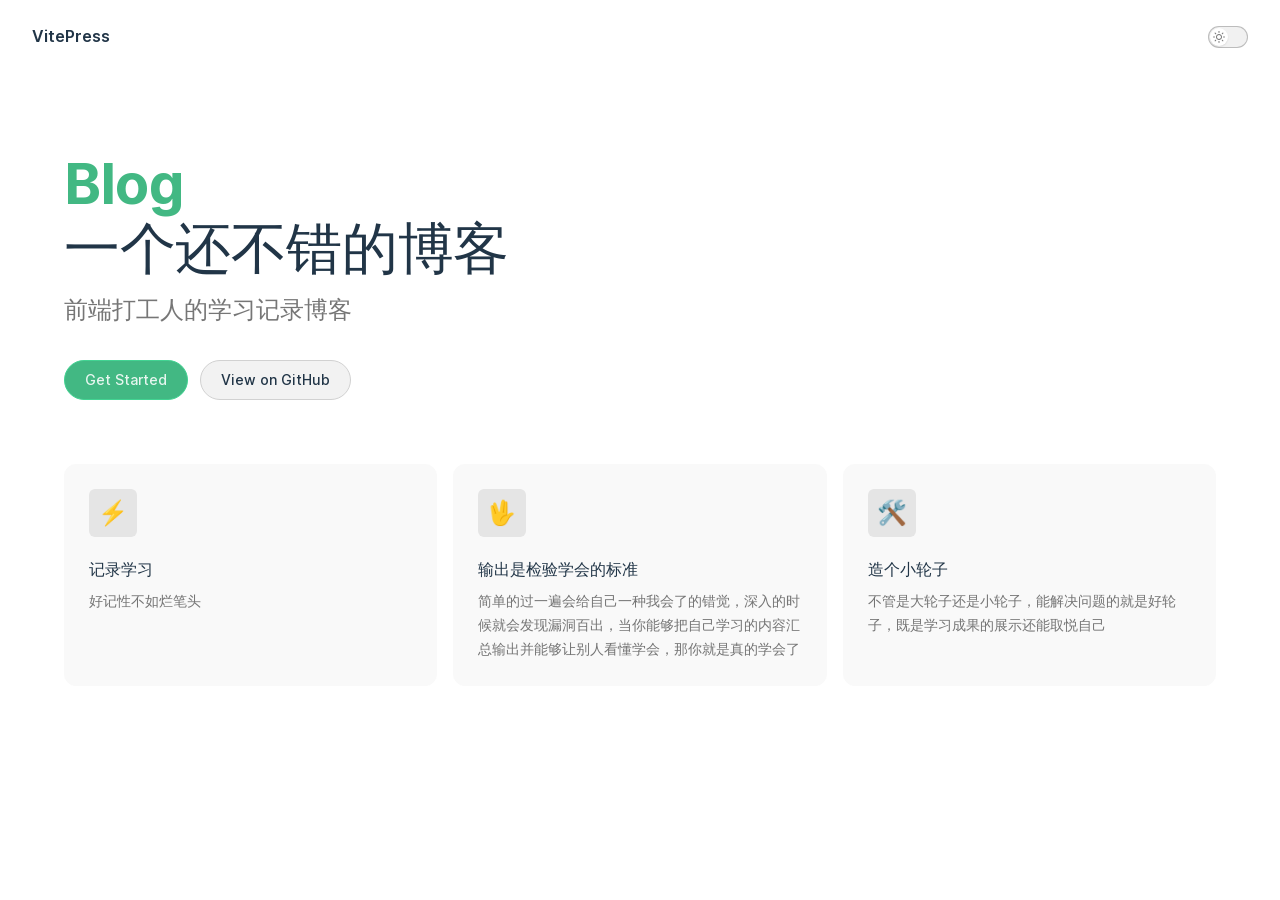
==== index.html @ f658a45a "deploy" ====
<!DOCTYPE html>
<html lang="en-US">
  <head>
    <meta charset="utf-8">
    <meta name="viewport" content="width=device-width,initial-scale=1">
    <title>VitePress | VitePress</title>
    <meta name="description" content="A VitePress site">
    <link rel="stylesheet" href="/assets/style.5b69cde8.css">
    <link rel="modulepreload" href="/assets/app.704b12c6.js">
    <link rel="modulepreload" href="/assets/index.md.827138ee.lean.js">
    
    <script id="check-dark-light">(()=>{const e=localStorage.getItem("vitepress-theme-appearance"),a=window.matchMedia("(prefers-color-scheme: dark)").matches;(!e||e==="auto"?a:e==="dark")&&document.documentElement.classList.add("dark")})();</script>
  </head>
  <body>
    <div id="app"><div class="Layout" data-v-ca9ccb7e><!--[--><!--]--><!--[--><span tabindex="-1" data-v-151f2593></span><a href="#VPContent" class="VPSkipLink visually-hidden" data-v-151f2593> Skip to content </a><!--]--><!----><header class="VPNav no-sidebar" data-v-ca9ccb7e data-v-a71a30f1><div class="VPNavBar" data-v-a71a30f1 data-v-a35e6f52><div class="container" data-v-a35e6f52><div class="VPNavBarTitle" data-v-a35e6f52 data-v-d5925166><a class="title" href="/" data-v-d5925166><!--[--><!--]--><!----><!--[-->VitePress<!--]--><!--[--><!--]--></a></div><div class="content" data-v-a35e6f52><!--[--><!--]--><!----><!----><!----><div class="VPNavBarAppearance appearance" data-v-a35e6f52 data-v-a3e7452b><button class="VPSwitch VPSwitchAppearance" type="button" role="switch" aria-label="toggle dark mode" data-v-a3e7452b data-v-968780f1 data-v-086e8519><span class="check" data-v-086e8519><span class="icon" data-v-086e8519><!--[--><svg xmlns="http://www.w3.org/2000/svg" aria-hidden="true" focusable="false" viewbox="0 0 24 24" class="sun" data-v-968780f1><path d="M12,18c-3.3,0-6-2.7-6-6s2.7-6,6-6s6,2.7,6,6S15.3,18,12,18zM12,8c-2.2,0-4,1.8-4,4c0,2.2,1.8,4,4,4c2.2,0,4-1.8,4-4C16,9.8,14.2,8,12,8z"></path><path d="M12,4c-0.6,0-1-0.4-1-1V1c0-0.6,0.4-1,1-1s1,0.4,1,1v2C13,3.6,12.6,4,12,4z"></path><path d="M12,24c-0.6,0-1-0.4-1-1v-2c0-0.6,0.4-1,1-1s1,0.4,1,1v2C13,23.6,12.6,24,12,24z"></path><path d="M5.6,6.6c-0.3,0-0.5-0.1-0.7-0.3L3.5,4.9c-0.4-0.4-0.4-1,0-1.4s1-0.4,1.4,0l1.4,1.4c0.4,0.4,0.4,1,0,1.4C6.2,6.5,5.9,6.6,5.6,6.6z"></path><path d="M19.8,20.8c-0.3,0-0.5-0.1-0.7-0.3l-1.4-1.4c-0.4-0.4-0.4-1,0-1.4s1-0.4,1.4,0l1.4,1.4c0.4,0.4,0.4,1,0,1.4C20.3,20.7,20,20.8,19.8,20.8z"></path><path d="M3,13H1c-0.6,0-1-0.4-1-1s0.4-1,1-1h2c0.6,0,1,0.4,1,1S3.6,13,3,13z"></path><path d="M23,13h-2c-0.6,0-1-0.4-1-1s0.4-1,1-1h2c0.6,0,1,0.4,1,1S23.6,13,23,13z"></path><path d="M4.2,20.8c-0.3,0-0.5-0.1-0.7-0.3c-0.4-0.4-0.4-1,0-1.4l1.4-1.4c0.4-0.4,1-0.4,1.4,0s0.4,1,0,1.4l-1.4,1.4C4.7,20.7,4.5,20.8,4.2,20.8z"></path><path d="M18.4,6.6c-0.3,0-0.5-0.1-0.7-0.3c-0.4-0.4-0.4-1,0-1.4l1.4-1.4c0.4-0.4,1-0.4,1.4,0s0.4,1,0,1.4l-1.4,1.4C18.9,6.5,18.6,6.6,18.4,6.6z"></path></svg><svg xmlns="http://www.w3.org/2000/svg" aria-hidden="true" focusable="false" viewbox="0 0 24 24" class="moon" data-v-968780f1><path d="M12.1,22c-0.3,0-0.6,0-0.9,0c-5.5-0.5-9.5-5.4-9-10.9c0.4-4.8,4.2-8.6,9-9c0.4,0,0.8,0.2,1,0.5c0.2,0.3,0.2,0.8-0.1,1.1c-2,2.7-1.4,6.4,1.3,8.4c2.1,1.6,5,1.6,7.1,0c0.3-0.2,0.7-0.3,1.1-0.1c0.3,0.2,0.5,0.6,0.5,1c-0.2,2.7-1.5,5.1-3.6,6.8C16.6,21.2,14.4,22,12.1,22zM9.3,4.4c-2.9,1-5,3.6-5.2,6.8c-0.4,4.4,2.8,8.3,7.2,8.7c2.1,0.2,4.2-0.4,5.8-1.8c1.1-0.9,1.9-2.1,2.4-3.4c-2.5,0.9-5.3,0.5-7.5-1.1C9.2,11.4,8.1,7.7,9.3,4.4z"></path></svg><!--]--></span></span></button></div><!----><div class="VPFlyout VPNavBarExtra extra" data-v-a35e6f52 data-v-e89b88d7 data-v-6ffb57d3><button type="button" class="button" aria-haspopup="true" aria-expanded="false" aria-label="extra navigation" data-v-6ffb57d3><svg xmlns="http://www.w3.org/2000/svg" aria-hidden="true" focusable="false" viewbox="0 0 24 24" class="icon" data-v-6ffb57d3><circle cx="12" cy="12" r="2"></circle><circle cx="19" cy="12" r="2"></circle><circle cx="5" cy="12" r="2"></circle></svg></button><div class="menu" data-v-6ffb57d3><div class="VPMenu" data-v-6ffb57d3 data-v-1c5d0cfc><!----><!--[--><!--[--><!----><div class="group" data-v-e89b88d7><div class="item appearance" data-v-e89b88d7><p class="label" data-v-e89b88d7>Appearance</p><div class="appearance-action" data-v-e89b88d7><button class="VPSwitch VPSwitchAppearance" type="button" role="switch" aria-label="toggle dark mode" data-v-e89b88d7 data-v-968780f1 data-v-086e8519><span class="check" data-v-086e8519><span class="icon" data-v-086e8519><!--[--><svg xmlns="http://www.w3.org/2000/svg" aria-hidden="true" focusable="false" viewbox="0 0 24 24" class="sun" data-v-968780f1><path d="M12,18c-3.3,0-6-2.7-6-6s2.7-6,6-6s6,2.7,6,6S15.3,18,12,18zM12,8c-2.2,0-4,1.8-4,4c0,2.2,1.8,4,4,4c2.2,0,4-1.8,4-4C16,9.8,14.2,8,12,8z"></path><path d="M12,4c-0.6,0-1-0.4-1-1V1c0-0.6,0.4-1,1-1s1,0.4,1,1v2C13,3.6,12.6,4,12,4z"></path><path d="M12,24c-0.6,0-1-0.4-1-1v-2c0-0.6,0.4-1,1-1s1,0.4,1,1v2C13,23.6,12.6,24,12,24z"></path><path d="M5.6,6.6c-0.3,0-0.5-0.1-0.7-0.3L3.5,4.9c-0.4-0.4-0.4-1,0-1.4s1-0.4,1.4,0l1.4,1.4c0.4,0.4,0.4,1,0,1.4C6.2,6.5,5.9,6.6,5.6,6.6z"></path><path d="M19.8,20.8c-0.3,0-0.5-0.1-0.7-0.3l-1.4-1.4c-0.4-0.4-0.4-1,0-1.4s1-0.4,1.4,0l1.4,1.4c0.4,0.4,0.4,1,0,1.4C20.3,20.7,20,20.8,19.8,20.8z"></path><path d="M3,13H1c-0.6,0-1-0.4-1-1s0.4-1,1-1h2c0.6,0,1,0.4,1,1S3.6,13,3,13z"></path><path d="M23,13h-2c-0.6,0-1-0.4-1-1s0.4-1,1-1h2c0.6,0,1,0.4,1,1S23.6,13,23,13z"></path><path d="M4.2,20.8c-0.3,0-0.5-0.1-0.7-0.3c-0.4-0.4-0.4-1,0-1.4l1.4-1.4c0.4-0.4,1-0.4,1.4,0s0.4,1,0,1.4l-1.4,1.4C4.7,20.7,4.5,20.8,4.2,20.8z"></path><path d="M18.4,6.6c-0.3,0-0.5-0.1-0.7-0.3c-0.4-0.4-0.4-1,0-1.4l1.4-1.4c0.4-0.4,1-0.4,1.4,0s0.4,1,0,1.4l-1.4,1.4C18.9,6.5,18.6,6.6,18.4,6.6z"></path></svg><svg xmlns="http://www.w3.org/2000/svg" aria-hidden="true" focusable="false" viewbox="0 0 24 24" class="moon" data-v-968780f1><path d="M12.1,22c-0.3,0-0.6,0-0.9,0c-5.5-0.5-9.5-5.4-9-10.9c0.4-4.8,4.2-8.6,9-9c0.4,0,0.8,0.2,1,0.5c0.2,0.3,0.2,0.8-0.1,1.1c-2,2.7-1.4,6.4,1.3,8.4c2.1,1.6,5,1.6,7.1,0c0.3-0.2,0.7-0.3,1.1-0.1c0.3,0.2,0.5,0.6,0.5,1c-0.2,2.7-1.5,5.1-3.6,6.8C16.6,21.2,14.4,22,12.1,22zM9.3,4.4c-2.9,1-5,3.6-5.2,6.8c-0.4,4.4,2.8,8.3,7.2,8.7c2.1,0.2,4.2-0.4,5.8-1.8c1.1-0.9,1.9-2.1,2.4-3.4c-2.5,0.9-5.3,0.5-7.5-1.1C9.2,11.4,8.1,7.7,9.3,4.4z"></path></svg><!--]--></span></span></button></div></div></div><!----><!--]--><!--]--></div></div></div><!--[--><!--]--><button type="button" class="VPNavBarHamburger hamburger" aria-label="mobile navigation" aria-expanded="false" aria-controls="VPNavScreen" data-v-a35e6f52 data-v-e5dd9c1c><span class="container" data-v-e5dd9c1c><span class="top" data-v-e5dd9c1c></span><span class="middle" data-v-e5dd9c1c></span><span class="bottom" data-v-e5dd9c1c></span></span></button></div></div></div><!----></header><!----><!----><div class="VPContent is-home" id="VPContent" data-v-ca9ccb7e data-v-8af69dc9><div class="VPHome" data-v-8af69dc9 data-v-1db23833><!--[--><!--]--><div class="VPHero VPHomeHero" data-v-1db23833 data-v-923ba72e><div class="container" data-v-923ba72e><div class="main" data-v-923ba72e><h1 class="name" data-v-923ba72e><span class="clip" data-v-923ba72e>Blog</span></h1><p class="text" data-v-923ba72e>一个还不错的博客</p><p class="tagline" data-v-923ba72e>前端打工人的学习记录博客</p><div class="actions" data-v-923ba72e><!--[--><div class="action" data-v-923ba72e><a class="VPButton medium brand" href="/test.html" data-v-923ba72e data-v-53dbb8eb>Get Started</a></div><div class="action" data-v-923ba72e><a class="VPButton medium alt" href="https://github.com/hu3dao" target="_blank" rel="noreferrer" data-v-923ba72e data-v-53dbb8eb>View on GitHub</a></div><!--]--></div></div><!----></div></div><!--[--><!--]--><!--[--><!--]--><div class="VPFeatures VPHomeFeatures" data-v-1db23833 data-v-6a6451ec><div class="container" data-v-6a6451ec><div class="items" data-v-6a6451ec><!--[--><div class="grid-3 item" data-v-6a6451ec><article class="VPFeature" data-v-6a6451ec data-v-d99b2f77><div class="icon" data-v-d99b2f77>⚡️</div><h2 class="title" data-v-d99b2f77>记录学习</h2><p class="details" data-v-d99b2f77>好记性不如烂笔头</p></article></div><div class="grid-3 item" data-v-6a6451ec><article class="VPFeature" data-v-6a6451ec data-v-d99b2f77><div class="icon" data-v-d99b2f77>🖖</div><h2 class="title" data-v-d99b2f77>输出是检验学会的标准</h2><p class="details" data-v-d99b2f77>简单的过一遍会给自己一种我会了的错觉，深入的时候就会发现漏洞百出，当你能够把自己学习的内容汇总输出并能够让别人看懂学会，那你就是真的学会了</p></article></div><div class="grid-3 item" data-v-6a6451ec><article class="VPFeature" data-v-6a6451ec data-v-d99b2f77><div class="icon" data-v-d99b2f77>🛠️</div><h2 class="title" data-v-d99b2f77>造个小轮子</h2><p class="details" data-v-d99b2f77>不管是大轮子还是小轮子，能解决问题的就是好轮子，既是学习成果的展示还能取悦自己</p></article></div><!--]--></div></div></div><!--[--><!--]--><div style="position:relative;" data-v-1db23833><div></div></div></div></div><!----><!--[--><!--]--></div></div>
    <script>__VP_HASH_MAP__ = JSON.parse("{\"index.md\":\"827138ee\",\"test.md\":\"79d7c25d\"}")</script>
    <script type="module" async src="/assets/app.704b12c6.js"></script>
    
  </body>
</html>
---- assets/style.5b69cde8.css ----
@font-face{font-family:Inter var;font-weight:100 900;font-display:swap;font-style:normal;font-named-instance:"Regular";src:url(/assets/inter-roman-cyrillic.5f2c6c8c.woff2) format("woff2");unicode-range:U+0301,U+0400-045F,U+0490-0491,U+04B0-04B1,U+2116}@font-face{font-family:Inter var;font-weight:100 900;font-display:swap;font-style:normal;font-named-instance:"Regular";src:url(/assets/inter-roman-cyrillic-ext.e75737ce.woff2) format("woff2");unicode-range:U+0460-052F,U+1C80-1C88,U+20B4,U+2DE0-2DFF,U+A640-A69F,U+FE2E-FE2F}@font-face{font-family:Inter var;font-weight:100 900;font-display:swap;font-style:normal;font-named-instance:"Regular";src:url(/assets/inter-roman-greek.d5a6d92a.woff2) format("woff2");unicode-range:U+0370-03FF}@font-face{font-family:Inter var;font-weight:100 900;font-display:swap;font-style:normal;font-named-instance:"Regular";src:url(/assets/inter-roman-greek-ext.ab0619bc.woff2) format("woff2");unicode-range:U+1F00-1FFF}@font-face{font-family:Inter var;font-weight:100 900;font-display:swap;font-style:normal;font-named-instance:"Regular";src:url(/assets/inter-roman-latin.2ed14f66.woff2) format("woff2");unicode-range:U+0000-00FF,U+0131,U+0152-0153,U+02BB-02BC,U+02C6,U+02DA,U+02DC,U+2000-206F,U+2074,U+20AC,U+2122,U+2191,U+2193,U+2212,U+2215,U+FEFF,U+FFFD}@font-face{font-family:Inter var;font-weight:100 900;font-display:swap;font-style:normal;font-named-instance:"Regular";src:url(/assets/inter-roman-latin-ext.0030eebd.woff2) format("woff2");unicode-range:U+0100-024F,U+0259,U+1E00-1EFF,U+2020,U+20A0-20AB,U+20AD-20CF,U+2113,U+2C60-2C7F,U+A720-A7FF}@font-face{font-family:Inter var;font-weight:100 900;font-display:swap;font-style:normal;font-named-instance:"Regular";src:url(/assets/inter-roman-vietnamese.14ce25a6.woff2) format("woff2");unicode-range:U+0102-0103,U+0110-0111,U+0128-0129,U+0168-0169,U+01A0-01A1,U+01AF-01B0,U+1EA0-1EF9,U+20AB}@font-face{font-family:Inter var;font-weight:100 900;font-display:swap;font-style:italic;font-named-instance:"Italic";src:url(/assets/inter-italic-cyrillic.ea42a392.woff2) format("woff2");unicode-range:U+0301,U+0400-045F,U+0490-0491,U+04B0-04B1,U+2116}@font-face{font-family:Inter var;font-weight:100 900;font-display:swap;font-style:italic;font-named-instance:"Italic";src:url(/assets/inter-italic-cyrillic-ext.33bd5a8e.woff2) format("woff2");unicode-range:U+0460-052F,U+1C80-1C88,U+20B4,U+2DE0-2DFF,U+A640-A69F,U+FE2E-FE2F}@font-face{font-family:Inter var;font-weight:100 900;font-display:swap;font-style:italic;font-named-instance:"Italic";src:url(/assets/inter-italic-greek.8f4463c4.woff2) format("woff2");unicode-range:U+0370-03FF}@font-face{font-family:Inter var;font-weight:100 900;font-display:swap;font-style:italic;font-named-instance:"Italic";src:url(/assets/inter-italic-greek-ext.4fbe9427.woff2) format("woff2");unicode-range:U+1F00-1FFF}@font-face{font-family:Inter var;font-weight:100 900;font-display:swap;font-style:italic;font-named-instance:"Italic";src:url(/assets/inter-italic-latin.bd3b6f56.woff2) format("woff2");unicode-range:U+0000-00FF,U+0131,U+0152-0153,U+02BB-02BC,U+02C6,U+02DA,U+02DC,U+2000-206F,U+2074,U+20AC,U+2122,U+2191,U+2193,U+2212,U+2215,U+FEFF,U+FFFD}@font-face{font-family:Inter var;font-weight:100 900;font-display:swap;font-style:italic;font-named-instance:"Italic";src:url(/assets/inter-italic-latin-ext.bd8920cc.woff2) format("woff2");unicode-range:U+0100-024F,U+0259,U+1E00-1EFF,U+2020,U+20A0-20AB,U+20AD-20CF,U+2113,U+2C60-2C7F,U+A720-A7FF}@font-face{font-family:Inter var;font-weight:100 900;font-display:swap;font-style:italic;font-named-instance:"Italic";src:url(/assets/inter-italic-vietnamese.6ce511fb.woff2) format("woff2");unicode-range:U+0102-0103,U+0110-0111,U+0128-0129,U+0168-0169,U+01A0-01A1,U+01AF-01B0,U+1EA0-1EF9,U+20AB}@font-face{font-family:Inter var experimental;font-weight:100 900;font-display:swap;font-style:oblique 0deg 10deg;src:url(/assets/inter-cyrillic.f8750142.woff2) format("woff2");unicode-range:U+0301,U+0400-045F,U+0490-0491,U+04B0-04B1,U+2116}@font-face{font-family:Inter var experimental;font-weight:100 900;font-display:swap;font-style:oblique 0deg 10deg;src:url(/assets/inter-cyrillic-ext.0877b0d9.woff2) format("woff2");unicode-range:U+0460-052F,U+1C80-1C88,U+20B4,U+2DE0-2DFF,U+A640-A69F,U+FE2E-FE2F}@font-face{font-family:Inter var experimental;font-weight:100 900;font-display:swap;font-style:oblique 0deg 10deg;src:url(/assets/inter-greek.117e1956.woff2) format("woff2");unicode-range:U+0370-03FF}@font-face{font-family:Inter var experimental;font-weight:100 900;font-display:swap;font-style:oblique 0deg 10deg;src:url(/assets/inter-greek-ext.3e6f6728.woff2) format("woff2");unicode-range:U+1F00-1FFF}@font-face{font-family:Inter var experimental;font-weight:100 900;font-display:swap;font-style:oblique 0deg 10deg;src:url(/assets/inter-latin.4fe6132f.woff2) format("woff2");unicode-range:U+0000-00FF,U+0131,U+0152-0153,U+02BB-02BC,U+02C6,U+02DA,U+02DC,U+2000-206F,U+2074,U+20AC,U+2122,U+2191,U+2193,U+2212,U+2215,U+FEFF,U+FFFD}@font-face{font-family:Inter var experimental;font-weight:100 900;font-display:swap;font-style:oblique 0deg 10deg;src:url(/assets/inter-latin-ext.7cc429bc.woff2) format("woff2");unicode-range:U+0100-024F,U+0259,U+1E00-1EFF,U+2020,U+20A0-20AB,U+20AD-20CF,U+2113,U+2C60-2C7F,U+A720-A7FF}@font-face{font-family:Inter var experimental;font-weight:100 900;font-display:swap;font-style:oblique 0deg 10deg;src:url(/assets/inter-vietnamese.2c644a25.woff2) format("woff2");unicode-range:U+0102-0103,U+0110-0111,U+0128-0129,U+0168-0169,U+01A0-01A1,U+01AF-01B0,U+1EA0-1EF9,U+20AB}:root{--vp-c-white: #ffffff;--vp-c-white-soft: #f9f9f9;--vp-c-white-mute: #f1f1f1;--vp-c-black: #1a1a1a;--vp-c-black-pure: #000000;--vp-c-black-soft: #242424;--vp-c-black-mute: #2f2f2f;--vp-c-gray: #8e8e8e;--vp-c-gray-light-1: #aeaeae;--vp-c-gray-light-2: #c7c7c7;--vp-c-gray-light-3: #d1d1d1;--vp-c-gray-light-4: #e5e5e5;--vp-c-gray-light-5: #f2f2f2;--vp-c-gray-dark-1: #636363;--vp-c-gray-dark-2: #484848;--vp-c-gray-dark-3: #3a3a3a;--vp-c-gray-dark-4: #282828;--vp-c-gray-dark-5: #202020;--vp-c-divider-light-1: rgba(60, 60, 60, .29);--vp-c-divider-light-2: rgba(60, 60, 60, .12);--vp-c-divider-dark-1: rgba(84, 84, 84, .65);--vp-c-divider-dark-2: rgba(84, 84, 84, .48);--vp-c-text-light-1: var(--vp-c-indigo);--vp-c-text-light-2: rgba(60, 60, 60, .7);--vp-c-text-light-3: rgba(60, 60, 60, .33);--vp-c-text-light-4: rgba(60, 60, 60, .18);--vp-c-text-dark-1: rgba(255, 255, 255, .87);--vp-c-text-dark-2: rgba(235, 235, 235, .6);--vp-c-text-dark-3: rgba(235, 235, 235, .38);--vp-c-text-dark-4: rgba(235, 235, 235, .18);--vp-c-indigo: #213547;--vp-c-indigo-soft: #476582;--vp-c-indigo-light: #aac8e4;--vp-c-indigo-lighter: #c9def1;--vp-c-indigo-dark: #1d2f3f;--vp-c-indigo-darker: #14212e;--vp-c-green: #42b883;--vp-c-green-light: #42d392;--vp-c-green-lighter: #35eb9a;--vp-c-green-dark: #33a06f;--vp-c-green-darker: #155f3e;--vp-c-green-dimm-1: rgba(66, 184, 131, .5);--vp-c-green-dimm-2: rgba(66, 184, 131, .25);--vp-c-green-dimm-3: rgba(66, 184, 131, .05);--vp-c-yellow: #ffc517;--vp-c-yellow-light: #fcd253;--vp-c-yellow-lighter: #fcfc7c;--vp-c-yellow-dark: #e0ad15;--vp-c-yellow-darker: #ad850e;--vp-c-yellow-dimm-1: rgba(255, 197, 23, .5);--vp-c-yellow-dimm-2: rgba(255, 197, 23, .25);--vp-c-yellow-dimm-3: rgba(255, 197, 23, .05);--vp-c-red: #ed3c50;--vp-c-red-light: #f54e82;--vp-c-red-lighter: #fd1d7c;--vp-c-red-dark: #cd2d3f;--vp-c-red-darker: #ab2131;--vp-c-red-dimm-1: rgba(237, 60, 80, .5);--vp-c-red-dimm-2: rgba(237, 60, 80, .25);--vp-c-red-dimm-3: rgba(237, 60, 80, .05)}:root{--vp-c-bg: var(--vp-c-white);--vp-c-bg-soft: var(--vp-c-white-soft);--vp-c-bg-mute: var(--vp-c-white-mute);--vp-c-bg-alt: var(--vp-c-white-soft);--vp-c-divider: var(--vp-c-divider-light-1);--vp-c-divider-light: var(--vp-c-divider-light-2);--vp-c-divider-inverse: var(--vp-c-divider-dark-1);--vp-c-divider-inverse-light: var(--vp-c-divider-dark-2);--vp-c-text-1: var(--vp-c-text-light-1);--vp-c-text-2: var(--vp-c-text-light-2);--vp-c-text-3: var(--vp-c-text-light-3);--vp-c-text-4: var(--vp-c-text-light-4);--vp-c-text-inverse-1: var(--vp-c-text-dark-1);--vp-c-text-inverse-2: var(--vp-c-text-dark-2);--vp-c-text-inverse-3: var(--vp-c-text-dark-3);--vp-c-text-inverse-4: var(--vp-c-text-dark-4);--vp-c-text-code: var(--vp-c-indigo-soft);--vp-c-brand: var(--vp-c-green);--vp-c-brand-light: var(--vp-c-green-light);--vp-c-brand-lighter: var(--vp-c-green-lighter);--vp-c-brand-dark: var(--vp-c-green-dark);--vp-c-brand-darker: var(--vp-c-green-darker);--vp-c-sponsor: #fd1d7c}.dark{--vp-c-bg: var(--vp-c-black-soft);--vp-c-bg-soft: var(--vp-c-black-mute);--vp-c-bg-mute: var(--vp-c-gray-dark-3);--vp-c-bg-alt: var(--vp-c-black);--vp-c-divider: var(--vp-c-divider-dark-1);--vp-c-divider-light: var(--vp-c-divider-dark-2);--vp-c-divider-inverse: var(--vp-c-divider-light-1);--vp-c-divider-inverse-light: var(--vp-c-divider-light-2);--vp-c-text-1: var(--vp-c-text-dark-1);--vp-c-text-2: var(--vp-c-text-dark-2);--vp-c-text-3: var(--vp-c-text-dark-3);--vp-c-text-4: var(--vp-c-text-dark-4);--vp-c-text-inverse-1: var(--vp-c-text-light-1);--vp-c-text-inverse-2: var(--vp-c-text-light-2);--vp-c-text-inverse-3: var(--vp-c-text-light-3);--vp-c-text-inverse-4: var(--vp-c-text-light-4);--vp-c-text-code: var(--vp-c-indigo-lighter)}:root{--vp-font-family-base: "Inter var experimental", "Inter var", -apple-system, BlinkMacSystemFont, "Segoe UI", Roboto, Oxygen, Ubuntu, Cantarell, "Fira Sans", "Droid Sans", "Helvetica Neue", sans-serif;--vp-font-family-mono: Menlo, Monaco, Consolas, "Courier New", monospace}:root{--vp-shadow-1: 0 1px 2px rgba(0, 0, 0, .04), 0 1px 2px rgba(0, 0, 0, .06);--vp-shadow-2: 0 3px 12px rgba(0, 0, 0, .07), 0 1px 4px rgba(0, 0, 0, .07);--vp-shadow-3: 0 12px 32px rgba(0, 0, 0, .1), 0 2px 6px rgba(0, 0, 0, .08);--vp-shadow-4: 0 14px 44px rgba(0, 0, 0, .12), 0 3px 9px rgba(0, 0, 0, .12);--vp-shadow-5: 0 18px 56px rgba(0, 0, 0, .16), 0 4px 12px rgba(0, 0, 0, .16)}:root{--vp-z-index-local-nav: 10;--vp-z-index-nav: 20;--vp-z-index-backdrop: 30;--vp-z-index-sidebar: 40;--vp-z-index-footer: 50}:root{--vp-icon-copy: url("data:image/svg+xml,%3Csvg xmlns='http://www.w3.org/2000/svg' fill='none' height='20' width='20' stroke='rgba(128,128,128,1)' stroke-width='2' viewBox='0 0 24 24'%3E%3Cpath stroke-linecap='round' stroke-linejoin='round' d='M9 5H7a2 2 0 0 0-2 2v12a2 2 0 0 0 2 2h10a2 2 0 0 0 2-2V7a2 2 0 0 0-2-2h-2M9 5a2 2 0 0 0 2 2h2a2 2 0 0 0 2-2M9 5a2 2 0 0 1 2-2h2a2 2 0 0 1 2 2'/%3E%3C/svg%3E");--vp-icon-copied: url("data:image/svg+xml,%3Csvg xmlns='http://www.w3.org/2000/svg' fill='none' height='20' width='20' stroke='rgba(128,128,128,1)' stroke-width='2' viewBox='0 0 24 24'%3E%3Cpath stroke-linecap='round' stroke-linejoin='round' d='M9 5H7a2 2 0 0 0-2 2v12a2 2 0 0 0 2 2h10a2 2 0 0 0 2-2V7a2 2 0 0 0-2-2h-2M9 5a2 2 0 0 0 2 2h2a2 2 0 0 0 2-2M9 5a2 2 0 0 1 2-2h2a2 2 0 0 1 2 2m-6 9 2 2 4-4'/%3E%3C/svg%3E")}:root{--vp-layout-max-width: 1440px}:root{--vp-code-line-height: 1.7;--vp-code-font-size: .875em;--vp-code-block-color: var(--vp-c-text-dark-1);--vp-code-block-bg: #292d3e;--vp-code-line-highlight-color: rgba(0, 0, 0, .5);--vp-code-line-number-color: var(--vp-c-text-dark-3);--vp-code-copy-code-hover-bg: rgba(255, 255, 255, .05);--vp-code-copy-code-active-text: var(--vp-c-text-dark-2)}.dark{--vp-code-block-bg: var(--vp-c-bg-alt)}:root{--vp-button-brand-border: var(--vp-c-brand-light);--vp-button-brand-text: var(--vp-c-text-dark-1);--vp-button-brand-bg: var(--vp-c-brand);--vp-button-brand-hover-border: var(--vp-c-brand-light);--vp-button-brand-hover-text: var(--vp-c-text-dark-1);--vp-button-brand-hover-bg: var(--vp-c-brand-light);--vp-button-brand-active-border: var(--vp-c-brand-light);--vp-button-brand-active-text: var(--vp-c-text-dark-1);--vp-button-brand-active-bg: var(--vp-button-brand-bg);--vp-button-alt-border: var(--vp-c-gray-light-3);--vp-button-alt-text: var(--vp-c-text-light-1);--vp-button-alt-bg: var(--vp-c-gray-light-5);--vp-button-alt-hover-border: var(--vp-c-gray-light-3);--vp-button-alt-hover-text: var(--vp-c-text-light-1);--vp-button-alt-hover-bg: var(--vp-c-gray-light-4);--vp-button-alt-active-border: var(--vp-c-gray-light-3);--vp-button-alt-active-text: var(--vp-c-text-light-1);--vp-button-alt-active-bg: var(--vp-c-gray-light-3);--vp-button-sponsor-border: var(--vp-c-gray-light-3);--vp-button-sponsor-text: var(--vp-c-text-light-2);--vp-button-sponsor-bg: transparent;--vp-button-sponsor-hover-border: var(--vp-c-sponsor);--vp-button-sponsor-hover-text: var(--vp-c-sponsor);--vp-button-sponsor-hover-bg: transparent;--vp-button-sponsor-active-border: var(--vp-c-sponsor);--vp-button-sponsor-active-text: var(--vp-c-sponsor);--vp-button-sponsor-active-bg: transparent}.dark{--vp-button-brand-border: var(--vp-c-brand-light);--vp-button-brand-text: var(--vp-c-text-dark-1);--vp-button-brand-bg: var(--vp-c-brand-dark);--vp-button-brand-hover-border: var(--vp-c-brand-lighter);--vp-button-brand-hover-text: var(--vp-c-text-dark-1);--vp-button-brand-hover-bg: var(--vp-c-brand);--vp-button-brand-active-border: var(--vp-c-brand-lighter);--vp-button-brand-active-text: var(--vp-c-text-dark-1);--vp-button-brand-active-bg: var(--vp-button-brand-bg);--vp-button-alt-border: var(--vp-c-gray-dark-2);--vp-button-alt-text: var(--vp-c-text-dark-1);--vp-button-alt-bg: var(--vp-c-bg-mute);--vp-button-alt-hover-border: var(--vp-c-gray-dark-2);--vp-button-alt-hover-text: var(--vp-c-text-dark-1);--vp-button-alt-hover-bg: var(--vp-c-gray-dark-2);--vp-button-alt-active-border: var(--vp-c-gray-dark-2);--vp-button-alt-active-text: var(--vp-c-text-dark-1);--vp-button-alt-active-bg: var(--vp-button-alt-bg);--vp-button-sponsor-border: var(--vp-c-gray-dark-1);--vp-button-sponsor-text: var(--vp-c-text-dark-2)}:root{--vp-custom-block-code-font-size: 13px;--vp-custom-block-info-border: var(--vp-c-divider-light);--vp-custom-block-info-text: var(--vp-c-text-2);--vp-custom-block-info-bg: var(--vp-c-white-soft);--vp-custom-block-info-code-bg: var(--vp-c-gray-light-4);--vp-custom-block-tip-border: var(--vp-c-green-dimm-1);--vp-custom-block-tip-text: var(--vp-c-green-darker);--vp-custom-block-tip-bg: var(--vp-c-green-dimm-3);--vp-custom-block-tip-code-bg: var(--vp-custom-block-tip-bg);--vp-custom-block-warning-border: var(--vp-c-yellow-dimm-1);--vp-custom-block-warning-text: var(--vp-c-yellow-darker);--vp-custom-block-warning-bg: var(--vp-c-yellow-dimm-3);--vp-custom-block-warning-code-bg: var(--vp-custom-block-warning-bg);--vp-custom-block-danger-border: var(--vp-c-red-dimm-1);--vp-custom-block-danger-text: var(--vp-c-red-darker);--vp-custom-block-danger-bg: var(--vp-c-red-dimm-3);--vp-custom-block-danger-code-bg: var(--vp-custom-block-danger-bg);--vp-custom-block-details-border: var(--vp-custom-block-info-border);--vp-custom-block-details-text: var(--vp-custom-block-info-text);--vp-custom-block-details-bg: var(--vp-custom-block-info-bg);--vp-custom-block-details-code-bg: var(--vp-custom-block-details-bg)}.dark{--vp-custom-block-info-border: var(--vp-c-divider-light);--vp-custom-block-info-bg: var(--vp-c-black-mute);--vp-custom-block-info-code-bg: var(--vp-c-gray-dark-4);--vp-custom-block-tip-border: var(--vp-c-green-dimm-2);--vp-custom-block-tip-text: var(--vp-c-green-light);--vp-custom-block-warning-border: var(--vp-c-yellow-dimm-2);--vp-custom-block-warning-text: var(--vp-c-yellow-light);--vp-custom-block-danger-border: var(--vp-c-red-dimm-2);--vp-custom-block-danger-text: var(--vp-c-red-light)}:root{--vp-nav-height: var(--vp-nav-height-mobile);--vp-nav-height-mobile: 56px;--vp-nav-height-desktop: 72px}@media (min-width: 960px){:root{--vp-nav-height: var(--vp-nav-height-desktop)}}:root{--vp-sidebar-width: 272px}:root{--vp-home-hero-name-color: var(--vp-c-brand);--vp-home-hero-name-background: transparent;--vp-home-hero-image-background-image: none;--vp-home-hero-image-filter: none}*,:before,:after{box-sizing:border-box}html{line-height:1.4;font-size:16px;-webkit-text-size-adjust:100%}html.dark{color-scheme:dark}body{margin:0;width:100%;min-width:320px;min-height:100vh;line-height:24px;font-family:var(--vp-font-family-base);font-size:16px;font-weight:400;color:var(--vp-c-text-1);background-color:var(--vp-c-bg);direction:ltr;font-synthesis:none;text-rendering:optimizeLegibility;-webkit-font-smoothing:antialiased;-moz-osx-font-smoothing:grayscale}main{display:block}h1,h2,h3,h4,h5,h6{margin:0;line-height:24px;font-size:16px;font-weight:400}p{margin:0}strong,b{font-weight:600}a,area,button,[role=button],input,label,select,summary,textarea{touch-action:manipulation}a{color:inherit;text-decoration:inherit}ol,ul{list-style:none;margin:0;padding:0}blockquote{margin:0}pre,code,kbd,samp{font-family:var(--vp-font-family-mono)}img,svg,video,canvas,audio,iframe,embed,object{display:block;vertical-align:middle}figure{margin:0}img,video{max-width:100%;height:auto}button,input,optgroup,select,textarea{border:0;padding:0;line-height:inherit;color:inherit}button{padding:0;font-family:inherit;background-color:transparent;background-image:none}button,[role=button]{cursor:pointer}button:focus,button:focus-visible{outline:1px dotted;outline:4px auto -webkit-focus-ring-color}button:focus:not(:focus-visible){outline:none!important}input:focus,textarea:focus,select:focus{outline:none}table{border-collapse:collapse}input{background-color:transparent}input:-ms-input-placeholder,textarea:-ms-input-placeholder{color:var(--vp-c-text-3)}input::-ms-input-placeholder,textarea::-ms-input-placeholder{color:var(--vp-c-text-3)}input::placeholder,textarea::placeholder{color:var(--vp-c-text-3)}input::-webkit-outer-spin-button,input::-webkit-inner-spin-button{-webkit-appearance:none;margin:0}input[type=number]{-moz-appearance:textfield}textarea{resize:vertical}select{-webkit-appearance:none}fieldset{margin:0;padding:0}.visually-hidden{position:absolute;width:1px;height:1px;white-space:nowrap;clip:rect(0 0 0 0);clip-path:inset(50%);overflow:hidden}.custom-block{border:1px solid transparent;border-radius:8px;padding:16px 16px 8px;line-height:24px;font-size:14px;color:var(--vp-c-text-2)}.custom-block.info{border-color:var(--vp-custom-block-info-border);color:var(--vp-custom-block-info-text);background-color:var(--vp-custom-block-info-bg)}.custom-block.info code{background-color:var(--vp-custom-block-info-code-bg)}.custom-block.tip{border-color:var(--vp-custom-block-tip-border);color:var(--vp-custom-block-tip-text);background-color:var(--vp-custom-block-tip-bg)}.custom-block.tip code{background-color:var(--vp-custom-block-tip-code-bg)}.custom-block.warning{border-color:var(--vp-custom-block-warning-border);color:var(--vp-custom-block-warning-text);background-color:var(--vp-custom-block-warning-bg)}.custom-block.warning code{background-color:var(--vp-custom-block-warning-code-bg)}.custom-block.danger{border-color:var(--vp-custom-block-danger-border);color:var(--vp-custom-block-danger-text);background-color:var(--vp-custom-block-danger-bg)}.custom-block.danger code{background-color:var(--vp-custom-block-danger-code-bg)}.custom-block.details{border-color:var(--vp-custom-block-details-border);color:var(--vp-custom-block-details-text);background-color:var(--vp-custom-block-details-bg)}.custom-block.details code{background-color:var(--vp-custom-block-details-code-bg)}.custom-block-title{font-weight:700}.custom-block p+p{margin:8px 0}.custom-block.details summary{margin:0 0 8px;font-weight:700}.custom-block.details summary+p{margin:8px 0}.custom-block a{color:inherit;font-weight:600;text-decoration:underline;transition:opacity .25s}.custom-block a:hover{opacity:.6}.custom-block code{font-size:var(--vp-custom-block-code-font-size)}.dark .vp-code-light{display:none}html:not(.dark) .vp-code-dark{display:none}.vp-doc h1,.vp-doc h2,.vp-doc h3,.vp-doc h4,.vp-doc h5,.vp-doc h6{position:relative;font-weight:600;outline:none}.vp-doc h1{letter-spacing:-.02em;line-height:40px;font-size:28px}.vp-doc h2{margin:48px 0 16px;border-top:1px solid var(--vp-c-divider-light);padding-top:24px;letter-spacing:-.02em;line-height:32px;font-size:24px}.vp-doc h3{margin:32px 0 0;letter-spacing:-.01em;line-height:28px;font-size:20px}.vp-doc .header-anchor{float:left;margin-left:-.87em;padding-right:.23em;font-weight:500;opacity:0;transition:color .25s,opacity .25s}.vp-doc h1:hover .header-anchor,.vp-doc h1 .header-anchor:focus,.vp-doc h2:hover .header-anchor,.vp-doc h2 .header-anchor:focus,.vp-doc h3:hover .header-anchor,.vp-doc h3 .header-anchor:focus,.vp-doc h4:hover .header-anchor,.vp-doc h4 .header-anchor:focus,.vp-doc h5:hover .header-anchor,.vp-doc h5 .header-anchor:focus,.vp-doc h6:hover .header-anchor,.vp-doc h6 .header-anchor:focus{opacity:1}@media (min-width: 768px){.vp-doc h1{letter-spacing:-.02em;line-height:40px;font-size:32px}}.vp-doc p,.vp-doc summary{margin:16px 0}.vp-doc p{line-height:28px}.vp-doc blockquote{margin:16px 0;border-left:2px solid var(--vp-c-divider);padding-left:16px;transition:border-color .5s}.vp-doc blockquote>p{margin:0;font-size:16px;color:var(--vp-c-text-2);transition:color .5s}.vp-doc a{font-weight:500;color:var(--vp-c-brand);text-decoration-style:dotted;transition:color .25s}.vp-doc a:hover{color:var(--vp-c-brand-dark)}.vp-doc strong{font-weight:600}.vp-doc ul,.vp-doc ol{padding-left:1.25rem;margin:16px 0}.vp-doc ul{list-style:disc}.vp-doc ol{list-style:decimal}.vp-doc li+li{margin-top:8px}.vp-doc li>ol,.vp-doc li>ul{margin:8px 0 0}.vp-doc table{display:block;border-collapse:collapse;margin:20px 0;overflow-x:auto}.vp-doc tr{border-top:1px solid var(--vp-c-divider);transition:background-color .5s}.vp-doc tr:nth-child(2n){background-color:var(--vp-c-bg-soft)}.vp-doc th,.vp-doc td{border:1px solid var(--vp-c-divider);padding:12px 16px}.vp-doc th{font-size:16px;font-weight:600;background-color:var(--vp-c-white-soft)}.dark .vp-doc th{background-color:var(--vp-c-black)}.vp-doc hr{margin:16px 0;border:none;border-top:1px solid var(--vp-c-divider-light)}.vp-doc .custom-block{margin:16px 0}.vp-doc .custom-block p{margin:8px 0;line-height:24px}.vp-doc .custom-block p:first-child{margin:0}.vp-doc .custom-block a{color:inherit;font-weight:600;text-decoration:underline;transition:opacity .25s}.vp-doc .custom-block a:hover{opacity:.6}.vp-doc .custom-block code{font-size:var(--vp-custom-block-code-font-size);font-weight:700;color:inherit}.vp-doc .custom-block div[class*=language-]{margin:8px 0}.vp-doc .custom-block div[class*=language-] code{font-weight:400;background-color:transparent}.vp-doc :not(pre,h1,h2,h3,h4,h5,h6)>code{font-size:var(--vp-code-font-size)}.vp-doc :not(pre)>code{border-radius:4px;padding:3px 6px;color:var(--vp-c-text-code);background-color:var(--vp-c-bg-mute);transition:color .5s,background-color .5s}.vp-doc h1>code,.vp-doc h2>code,.vp-doc h3>code{font-size:.9em}.vp-doc a>code{color:var(--vp-c-brand);transition:color .25s}.vp-doc a:hover>code{color:var(--vp-c-brand-dark)}.vp-doc div[class*=language-]{position:relative;margin:16px -24px;background-color:var(--vp-code-block-bg);overflow-x:auto;transition:background-color .5s}@media (min-width: 640px){.vp-doc div[class*=language-]{border-radius:8px;margin:16px 0}}@media (max-width: 639px){.vp-doc li div[class*=language-]{border-radius:8px 0 0 8px}}.vp-doc div[class*=language-]+div[class*=language-],.vp-doc div[class$=-api]+div[class*=language-],.vp-doc div[class*=language-]+div[class$=-api]>div[class*=language-]{margin-top:-8px}.vp-doc [class*=language-] pre,.vp-doc [class*=language-] code{text-align:left;white-space:pre;word-spacing:normal;word-break:normal;word-wrap:normal;-moz-tab-size:4;-o-tab-size:4;tab-size:4;-webkit-hyphens:none;-moz-hyphens:none;-ms-hyphens:none;hyphens:none}.vp-doc [class*=language-] pre{position:relative;z-index:1;margin:0;padding:16px 0;background:transparent;overflow-x:auto}.vp-doc [class*=language-] code{display:block;padding:0 24px;width:fit-content;min-width:100%;line-height:var(--vp-code-line-height);font-size:var(--vp-code-font-size);color:var(--vp-code-block-color);transition:color .5s}.vp-doc [class*=language-] code .highlighted{background-color:var(--vp-code-line-highlight-color);transition:background-color .5s;margin:0 -24px;padding:0 24px;width:calc(100% + 48px);display:inline-block}.vp-doc div[class*=language-].line-numbers-mode{padding-left:32px}.vp-doc .line-numbers-wrapper{position:absolute;top:0;bottom:0;left:0;z-index:3;border-right:1px solid var(--vp-c-divider-dark-2);padding-top:16px;width:32px;text-align:center;font-family:var(--vp-font-family-mono);line-height:var(--vp-code-line-height);font-size:var(--vp-code-font-size);color:var(--vp-code-line-number-color);transition:border-color .5s,color .5s}.vp-doc [class*=language-]>button.copy{position:absolute;top:8px;right:8px;z-index:3;display:block;justify-content:center;align-items:center;border-radius:4px;width:40px;height:40px;background-color:var(--vp-code-block-bg);opacity:0;cursor:pointer;background-image:var(--vp-icon-copy);background-position:50%;background-size:20px;background-repeat:no-repeat;transition:opacity .4s}.vp-doc [class*=language-]:hover>button.copy,.vp-doc [class*=language-]>button.copy:focus{opacity:1}.vp-doc [class*=language-]>button.copy:hover{background-color:var(--vp-code-copy-code-hover-bg)}.vp-doc [class*=language-]>button.copy.copied,.vp-doc [class*=language-]>button.copy:hover.copied{border-radius:0 4px 4px 0;background-color:var(--vp-code-copy-code-hover-bg);background-image:var(--vp-icon-copied)}.vp-doc [class*=language-]>button.copy.copied:before,.vp-doc [class*=language-]>button.copy:hover.copied:before{position:relative;left:-65px;display:block;border-radius:4px 0 0 4px;padding-top:8px;width:64px;height:40px;text-align:center;font-size:12px;font-weight:500;color:var(--vp-code-copy-code-active-text);background-color:var(--vp-code-copy-code-hover-bg);white-space:nowrap;content:"Copied"}.vp-doc [class*=language-]>span.lang{position:absolute;top:6px;right:12px;z-index:2;font-size:12px;font-weight:500;color:var(--vp-c-text-dark-3);transition:color .4s,opacity .4s}.vp-doc [class*=language-]:hover>button.copy+span.lang,.vp-doc [class*=language-]>button.copy:focus+span.lang{opacity:0}.vp-doc .VPTeamMembers{margin-top:24px}.vp-doc .VPTeamMembers.small.count-1 .container{margin:0!important;max-width:calc((100% - 24px)/2)!important}.vp-doc .VPTeamMembers.small.count-2 .container,.vp-doc .VPTeamMembers.small.count-3 .container{max-width:100%!important}.vp-doc .VPTeamMembers.medium.count-1 .container{margin:0!important;max-width:calc((100% - 24px)/2)!important}.vp-sponsor{border-radius:16px;overflow:hidden}.vp-sponsor.aside{border-radius:12px}.vp-sponsor-section+.vp-sponsor-section{margin-top:4px}.vp-sponsor-tier{margin-bottom:4px;text-align:center;letter-spacing:1px;line-height:24px;width:100%;font-weight:600;color:var(--vp-c-text-2);background-color:var(--vp-c-bg-soft)}.vp-sponsor.normal .vp-sponsor-tier{padding:13px 0 11px;font-size:14px}.vp-sponsor.aside .vp-sponsor-tier{padding:9px 0 7px;font-size:12px}.vp-sponsor-grid+.vp-sponsor-tier{margin-top:4px}.vp-sponsor-grid{display:flex;flex-wrap:wrap;gap:4px}.vp-sponsor-grid.xmini .vp-sponsor-grid-link{height:64px}.vp-sponsor-grid.xmini .vp-sponsor-grid-image{max-width:64px;max-height:22px}.vp-sponsor-grid.mini .vp-sponsor-grid-link{height:72px}.vp-sponsor-grid.mini .vp-sponsor-grid-image{max-width:96px;max-height:24px}.vp-sponsor-grid.small .vp-sponsor-grid-link{height:96px}.vp-sponsor-grid.small .vp-sponsor-grid-image{max-width:96px;max-height:24px}.vp-sponsor-grid.medium .vp-sponsor-grid-link{height:112px}.vp-sponsor-grid.medium .vp-sponsor-grid-image{max-width:120px;max-height:36px}.vp-sponsor-grid.big .vp-sponsor-grid-link{height:184px}.vp-sponsor-grid.big .vp-sponsor-grid-image{max-width:192px;max-height:56px}.vp-sponsor-grid[data-vp-grid="2"] .vp-sponsor-grid-item{width:calc((100% - 4px)/2)}.vp-sponsor-grid[data-vp-grid="3"] .vp-sponsor-grid-item{width:calc((100% - 4px * 2) / 3)}.vp-sponsor-grid[data-vp-grid="4"] .vp-sponsor-grid-item{width:calc((100% - 12px)/4)}.vp-sponsor-grid[data-vp-grid="5"] .vp-sponsor-grid-item{width:calc((100% - 16px)/5)}.vp-sponsor-grid[data-vp-grid="6"] .vp-sponsor-grid-item{width:calc((100% - 4px * 5) / 6)}.vp-sponsor-grid-item{flex-shrink:0;width:100%;background-color:var(--vp-c-bg-soft);transition:background-color .25s}.vp-sponsor-grid-item:hover{background-color:var(--vp-c-bg-mute)}.vp-sponsor-grid-item:hover .vp-sponsor-grid-image{filter:grayscale(0) invert(0)}.vp-sponsor-grid-item.empty:hover{background-color:var(--vp-c-bg-soft)}.dark .vp-sponsor-grid-item:hover{background-color:var(--vp-c-white-soft)}.dark .vp-sponsor-grid-item.empty:hover{background-color:var(--vp-c-black-mute)}.vp-sponsor-grid-link{display:flex}.vp-sponsor-grid-box{display:flex;justify-content:center;align-items:center;width:100%}.vp-sponsor-grid-image{max-width:100%;filter:grayscale(1);transition:filter .25s}.dark .vp-sponsor-grid-image{filter:grayscale(1) invert(1)}.VPSkipLink[data-v-151f2593]{top:8px;left:8px;padding:8px 16px;z-index:999;border-radius:8px;font-size:12px;font-weight:700;text-decoration:none;color:var(--vp-c-brand);box-shadow:var(--vp-shadow-3);background-color:var(--vp-c-bg)}.VPSkipLink[data-v-151f2593]:focus{height:auto;width:auto;clip:auto;clip-path:none}.dark .VPSkipLink[data-v-151f2593]{color:var(--vp-c-green)}@media (min-width: 1280px){.VPSkipLink[data-v-151f2593]{top:14px;left:16px}}.VPBackdrop[data-v-0164f098]{position:fixed;top:0;right:0;bottom:0;left:0;z-index:var(--vp-z-index-backdrop);background:rgba(0,0,0,.6);transition:opacity .5s}.VPBackdrop.fade-enter-from[data-v-0164f098],.VPBackdrop.fade-leave-to[data-v-0164f098]{opacity:0}.VPBackdrop.fade-leave-active[data-v-0164f098]{transition-duration:.25s}@media (min-width: 1280px){.VPBackdrop[data-v-0164f098]{display:none}}html:not(.dark) .VPImage.dark[data-v-e13a1912]{display:none}.dark .VPImage.light[data-v-e13a1912]{display:none}.VPNavBarTitle[data-v-d5925166]{flex-shrink:0;border-bottom:1px solid transparent}@media (min-width: 960px){.VPNavBarTitle.has-sidebar[data-v-d5925166]{margin-right:32px;width:calc(var(--vp-sidebar-width) - 64px);border-bottom-color:var(--vp-c-divider-light);background-color:var(--vp-c-bg-alt)}}.title[data-v-d5925166]{display:flex;align-items:center;width:100%;height:var(--vp-nav-height);font-size:16px;font-weight:600;color:var(--vp-c-text-1);transition:opacity .25s}.title[data-v-d5925166]:hover{opacity:.6}@media (min-width: 960px){.title[data-v-d5925166]{flex-shrink:0}}[data-v-d5925166] .logo{margin-right:8px;height:24px}/*! @docsearch/css 3.2.1 | MIT License | © Algolia, Inc. and contributors | https://docsearch.algolia.com */:root{--docsearch-primary-color:#5468ff;--docsearch-text-color:#1c1e21;--docsearch-spacing:12px;--docsearch-icon-stroke-width:1.4;--docsearch-highlight-color:var(--docsearch-primary-color);--docsearch-muted-color:#969faf;--docsearch-container-background:rgba(101,108,133,.8);--docsearch-logo-color:#5468ff;--docsearch-modal-width:560px;--docsearch-modal-height:600px;--docsearch-modal-background:#f5f6f7;--docsearch-modal-shadow:inset 1px 1px 0 0 hsla(0,0%,100%,.5),0 3px 8px 0 #555a64;--docsearch-searchbox-height:56px;--docsearch-searchbox-background:#ebedf0;--docsearch-searchbox-focus-background:#fff;--docsearch-searchbox-shadow:inset 0 0 0 2px var(--docsearch-primary-color);--docsearch-hit-height:56px;--docsearch-hit-color:#444950;--docsearch-hit-active-color:#fff;--docsearch-hit-background:#fff;--docsearch-hit-shadow:0 1px 3px 0 #d4d9e1;--docsearch-key-gradient:linear-gradient(-225deg,#d5dbe4,#f8f8f8);--docsearch-key-shadow:inset 0 -2px 0 0 #cdcde6,inset 0 0 1px 1px #fff,0 1px 2px 1px rgba(30,35,90,.4);--docsearch-footer-height:44px;--docsearch-footer-background:#fff;--docsearch-footer-shadow:0 -1px 0 0 #e0e3e8,0 -3px 6px 0 rgba(69,98,155,.12)}html[data-theme=dark]{--docsearch-text-color:#f5f6f7;--docsearch-container-background:rgba(9,10,17,.8);--docsearch-modal-background:#15172a;--docsearch-modal-shadow:inset 1px 1px 0 0 #2c2e40,0 3px 8px 0 #000309;--docsearch-searchbox-background:#090a11;--docsearch-searchbox-focus-background:#000;--docsearch-hit-color:#bec3c9;--docsearch-hit-shadow:none;--docsearch-hit-background:#090a11;--docsearch-key-gradient:linear-gradient(-26.5deg,#565872,#31355b);--docsearch-key-shadow:inset 0 -2px 0 0 #282d55,inset 0 0 1px 1px #51577d,0 2px 2px 0 rgba(3,4,9,.3);--docsearch-footer-background:#1e2136;--docsearch-footer-shadow:inset 0 1px 0 0 rgba(73,76,106,.5),0 -4px 8px 0 rgba(0,0,0,.2);--docsearch-logo-color:#fff;--docsearch-muted-color:#7f8497}.DocSearch-Button{align-items:center;background:var(--docsearch-searchbox-background);border:0;border-radius:40px;color:var(--docsearch-muted-color);cursor:pointer;display:flex;font-weight:500;height:36px;justify-content:space-between;margin:0 0 0 16px;padding:0 8px;user-select:none}.DocSearch-Button:active,.DocSearch-Button:focus,.DocSearch-Button:hover{background:var(--docsearch-searchbox-focus-background);box-shadow:var(--docsearch-searchbox-shadow);color:var(--docsearch-text-color);outline:none}.DocSearch-Button-Container{align-items:center;display:flex}.DocSearch-Search-Icon{stroke-width:1.6}.DocSearch-Button .DocSearch-Search-Icon{color:var(--docsearch-text-color)}.DocSearch-Button-Placeholder{font-size:1rem;padding:0 12px 0 6px}.DocSearch-Button-Keys{display:flex;min-width:calc(40px + .8em)}.DocSearch-Button-Key{align-items:center;background:var(--docsearch-key-gradient);border-radius:3px;box-shadow:var(--docsearch-key-shadow);color:var(--docsearch-muted-color);display:flex;height:18px;justify-content:center;margin-right:.4em;position:relative;padding:0 0 2px;border:0;top:-1px;width:20px}@media (max-width:768px){.DocSearch-Button-Keys,.DocSearch-Button-Placeholder{display:none}}.DocSearch--active{overflow:hidden!important}.DocSearch-Container,.DocSearch-Container *{box-sizing:border-box}.DocSearch-Container{background-color:var(--docsearch-container-background);height:100vh;left:0;position:fixed;top:0;width:100vw;z-index:200}.DocSearch-Container a{text-decoration:none}.DocSearch-Link{appearance:none;background:none;border:0;color:var(--docsearch-highlight-color);cursor:pointer;font:inherit;margin:0;padding:0}.DocSearch-Modal{background:var(--docsearch-modal-background);border-radius:6px;box-shadow:var(--docsearch-modal-shadow);flex-direction:column;margin:60px auto auto;max-width:var(--docsearch-modal-width);position:relative}.DocSearch-SearchBar{display:flex;padding:var(--docsearch-spacing) var(--docsearch-spacing) 0}.DocSearch-Form{align-items:center;background:var(--docsearch-searchbox-focus-background);border-radius:4px;box-shadow:var(--docsearch-searchbox-shadow);display:flex;height:var(--docsearch-searchbox-height);margin:0;padding:0 var(--docsearch-spacing);position:relative;width:100%}.DocSearch-Input{appearance:none;background:transparent;border:0;color:var(--docsearch-text-color);flex:1;font:inherit;font-size:1.2em;height:100%;outline:none;padding:0 0 0 8px;width:80%}.DocSearch-Input::placeholder{color:var(--docsearch-muted-color);opacity:1}.DocSearch-Input::-webkit-search-cancel-button,.DocSearch-Input::-webkit-search-decoration,.DocSearch-Input::-webkit-search-results-button,.DocSearch-Input::-webkit-search-results-decoration{display:none}.DocSearch-LoadingIndicator,.DocSearch-MagnifierLabel,.DocSearch-Reset{margin:0;padding:0}.DocSearch-MagnifierLabel,.DocSearch-Reset{align-items:center;color:var(--docsearch-highlight-color);display:flex;justify-content:center}.DocSearch-Container--Stalled .DocSearch-MagnifierLabel,.DocSearch-LoadingIndicator{display:none}.DocSearch-Container--Stalled .DocSearch-LoadingIndicator{align-items:center;color:var(--docsearch-highlight-color);display:flex;justify-content:center}@media screen and (prefers-reduced-motion:reduce){.DocSearch-Reset{animation:none;appearance:none;background:none;border:0;border-radius:50%;color:var(--docsearch-icon-color);cursor:pointer;right:0;stroke-width:var(--docsearch-icon-stroke-width)}}.DocSearch-Reset{animation:fade-in .1s ease-in forwards;appearance:none;background:none;border:0;border-radius:50%;color:var(--docsearch-icon-color);cursor:pointer;padding:2px;right:0;stroke-width:var(--docsearch-icon-stroke-width)}.DocSearch-Reset[hidden]{display:none}.DocSearch-Reset:focus{outline:none}.DocSearch-Reset:hover{color:var(--docsearch-highlight-color)}.DocSearch-LoadingIndicator svg,.DocSearch-MagnifierLabel svg{height:24px;width:24px}.DocSearch-Cancel{display:none}.DocSearch-Dropdown{max-height:calc(var(--docsearch-modal-height) - var(--docsearch-searchbox-height) - var(--docsearch-spacing) - var(--docsearch-footer-height));min-height:var(--docsearch-spacing);overflow-y:auto;overflow-y:overlay;padding:0 var(--docsearch-spacing);scrollbar-color:var(--docsearch-muted-color) var(--docsearch-modal-background);scrollbar-width:thin}.DocSearch-Dropdown::-webkit-scrollbar{width:12px}.DocSearch-Dropdown::-webkit-scrollbar-track{background:transparent}.DocSearch-Dropdown::-webkit-scrollbar-thumb{background-color:var(--docsearch-muted-color);border:3px solid var(--docsearch-modal-background);border-radius:20px}.DocSearch-Dropdown ul{list-style:none;margin:0;padding:0}.DocSearch-Label{font-size:.75em;line-height:1.6em}.DocSearch-Help,.DocSearch-Label{color:var(--docsearch-muted-color)}.DocSearch-Help{font-size:.9em;margin:0;user-select:none}.DocSearch-Title{font-size:1.2em}.DocSearch-Logo a{display:flex}.DocSearch-Logo svg{color:var(--docsearch-logo-color);margin-left:8px}.DocSearch-Hits:last-of-type{margin-bottom:24px}.DocSearch-Hits mark{background:none;color:var(--docsearch-highlight-color)}.DocSearch-HitsFooter{color:var(--docsearch-muted-color);display:flex;font-size:.85em;justify-content:center;margin-bottom:var(--docsearch-spacing);padding:var(--docsearch-spacing)}.DocSearch-HitsFooter a{border-bottom:1px solid;color:inherit}.DocSearch-Hit{border-radius:4px;display:flex;padding-bottom:4px;position:relative}@media screen and (prefers-reduced-motion:reduce){.DocSearch-Hit--deleting{transition:none}}.DocSearch-Hit--deleting{opacity:0;transition:all .25s linear}@media screen and (prefers-reduced-motion:reduce){.DocSearch-Hit--favoriting{transition:none}}.DocSearch-Hit--favoriting{transform:scale(0);transform-origin:top center;transition:all .25s linear;transition-delay:.25s}.DocSearch-Hit a{background:var(--docsearch-hit-background);border-radius:4px;box-shadow:var(--docsearch-hit-shadow);display:block;padding-left:var(--docsearch-spacing);width:100%}.DocSearch-Hit-source{background:var(--docsearch-modal-background);color:var(--docsearch-highlight-color);font-size:.85em;font-weight:600;line-height:32px;margin:0 -4px;padding:8px 4px 0;position:sticky;top:0;z-index:10}.DocSearch-Hit-Tree{color:var(--docsearch-muted-color);height:var(--docsearch-hit-height);opacity:.5;stroke-width:var(--docsearch-icon-stroke-width);width:24px}.DocSearch-Hit[aria-selected=true] a{background-color:var(--docsearch-highlight-color)}.DocSearch-Hit[aria-selected=true] mark{text-decoration:underline}.DocSearch-Hit-Container{align-items:center;color:var(--docsearch-hit-color);display:flex;flex-direction:row;height:var(--docsearch-hit-height);padding:0 var(--docsearch-spacing) 0 0}.DocSearch-Hit-icon{height:20px;width:20px}.DocSearch-Hit-action,.DocSearch-Hit-icon{color:var(--docsearch-muted-color);stroke-width:var(--docsearch-icon-stroke-width)}.DocSearch-Hit-action{align-items:center;display:flex;height:22px;width:22px}.DocSearch-Hit-action svg{display:block;height:18px;width:18px}.DocSearch-Hit-action+.DocSearch-Hit-action{margin-left:6px}.DocSearch-Hit-action-button{appearance:none;background:none;border:0;border-radius:50%;color:inherit;cursor:pointer;padding:2px}svg.DocSearch-Hit-Select-Icon{display:none}.DocSearch-Hit[aria-selected=true] .DocSearch-Hit-Select-Icon{display:block}.DocSearch-Hit-action-button:focus,.DocSearch-Hit-action-button:hover{background:rgba(0,0,0,.2);transition:background-color .1s ease-in}@media screen and (prefers-reduced-motion:reduce){.DocSearch-Hit-action-button:focus,.DocSearch-Hit-action-button:hover{transition:none}}.DocSearch-Hit-action-button:focus path,.DocSearch-Hit-action-button:hover path{fill:#fff}.DocSearch-Hit-content-wrapper{display:flex;flex:1 1 auto;flex-direction:column;font-weight:500;justify-content:center;line-height:1.2em;margin:0 8px;overflow-x:hidden;position:relative;text-overflow:ellipsis;white-space:nowrap;width:80%}.DocSearch-Hit-title{font-size:.9em}.DocSearch-Hit-path{color:var(--docsearch-muted-color);font-size:.75em}.DocSearch-Hit[aria-selected=true] .DocSearch-Hit-action,.DocSearch-Hit[aria-selected=true] .DocSearch-Hit-icon,.DocSearch-Hit[aria-selected=true] .DocSearch-Hit-path,.DocSearch-Hit[aria-selected=true] .DocSearch-Hit-text,.DocSearch-Hit[aria-selected=true] .DocSearch-Hit-title,.DocSearch-Hit[aria-selected=true] .DocSearch-Hit-Tree,.DocSearch-Hit[aria-selected=true] mark{color:var(--docsearch-hit-active-color)!important}@media screen and (prefers-reduced-motion:reduce){.DocSearch-Hit-action-button:focus,.DocSearch-Hit-action-button:hover{background:rgba(0,0,0,.2);transition:none}}.DocSearch-ErrorScreen,.DocSearch-NoResults,.DocSearch-StartScreen{font-size:.9em;margin:0 auto;padding:36px 0;text-align:center;width:80%}.DocSearch-Screen-Icon{color:var(--docsearch-muted-color);padding-bottom:12px}.DocSearch-NoResults-Prefill-List{display:inline-block;padding-bottom:24px;text-align:left}.DocSearch-NoResults-Prefill-List ul{display:inline-block;padding:8px 0 0}.DocSearch-NoResults-Prefill-List li{list-style-position:inside;list-style-type:"\bb  "}.DocSearch-Prefill{appearance:none;background:none;border:0;border-radius:1em;color:var(--docsearch-highlight-color);cursor:pointer;display:inline-block;font-size:1em;font-weight:700;padding:0}.DocSearch-Prefill:focus,.DocSearch-Prefill:hover{outline:none;text-decoration:underline}.DocSearch-Footer{align-items:center;background:var(--docsearch-footer-background);border-radius:0 0 8px 8px;box-shadow:var(--docsearch-footer-shadow);display:flex;flex-direction:row-reverse;flex-shrink:0;height:var(--docsearch-footer-height);justify-content:space-between;padding:0 var(--docsearch-spacing);position:relative;user-select:none;width:100%;z-index:300}.DocSearch-Commands{color:var(--docsearch-muted-color);display:flex;list-style:none;margin:0;padding:0}.DocSearch-Commands li{align-items:center;display:flex}.DocSearch-Commands li:not(:last-of-type){margin-right:.8em}.DocSearch-Commands-Key{align-items:center;background:var(--docsearch-key-gradient);border-radius:2px;box-shadow:var(--docsearch-key-shadow);display:flex;height:18px;justify-content:center;margin-right:.4em;padding:0 0 1px;color:var(--docsearch-muted-color);border:0;width:20px}@media (max-width:768px){:root{--docsearch-spacing:10px;--docsearch-footer-height:40px}.DocSearch-Dropdown{height:100%}.DocSearch-Container{height:100vh;height:-webkit-fill-available;height:calc(var(--docsearch-vh, 1vh)*100);position:absolute}.DocSearch-Footer{border-radius:0;bottom:0;position:absolute}.DocSearch-Hit-content-wrapper{display:flex;position:relative;width:80%}.DocSearch-Modal{border-radius:0;box-shadow:none;height:100vh;height:-webkit-fill-available;height:calc(var(--docsearch-vh, 1vh)*100);margin:0;max-width:100%;width:100%}.DocSearch-Dropdown{max-height:calc(var(--docsearch-vh, 1vh)*100 - var(--docsearch-searchbox-height) - var(--docsearch-spacing) - var(--docsearch-footer-height))}.DocSearch-Cancel{appearance:none;background:none;border:0;color:var(--docsearch-highlight-color);cursor:pointer;display:inline-block;flex:none;font:inherit;font-size:1em;font-weight:500;margin-left:var(--docsearch-spacing);outline:none;overflow:hidden;padding:0;user-select:none;white-space:nowrap}.DocSearch-Commands,.DocSearch-Hit-Tree{display:none}}@keyframes fade-in{0%{opacity:0}to{opacity:1}}.VPNavBarSearch{display:flex;align-items:center}@media (min-width: 768px){.VPNavBarSearch{flex-grow:1;padding-left:24px}}@media (min-width: 960px){.VPNavBarSearch{padding-left:32px}}.DocSearch{--docsearch-primary-color: var(--vp-c-brand);--docsearch-highlight-color: var(--docsearch-primary-color);--docsearch-text-color: var(--vp-c-text-1);--docsearch-muted-color: var(--vp-c-text-2);--docsearch-searchbox-shadow: none;--docsearch-searchbox-focus-background: transparent;--docsearch-key-gradient: transparent;--docsearch-key-shadow: none;--docsearch-modal-background: var(--vp-c-bg-soft);--docsearch-footer-background: var(--vp-c-bg)}.dark .DocSearch{--docsearch-modal-shadow: none;--docsearch-footer-shadow: none;--docsearch-logo-color: var(--vp-c-text-2);--docsearch-hit-background: var(--vp-c-bg-mute);--docsearch-hit-color: var(--vp-c-text-2);--docsearch-hit-shadow: none}.DocSearch-Button{display:flex;justify-content:center;align-items:center;margin:0;padding:0;width:32px;height:55px;background:transparent;transition:border-color .25s}.DocSearch-Button:hover{background:transparent}.DocSearch-Button:focus{outline:1px dotted;outline:5px auto -webkit-focus-ring-color}.DocSearch-Button:focus:not(:focus-visible){outline:none!important}@media (min-width: 768px){.DocSearch-Button{justify-content:flex-start;border:1px solid transparent;border-radius:8px;padding:0 10px 0 12px;width:100%;height:40px;background-color:var(--vp-c-bg-alt)}.DocSearch-Button:hover{border-color:var(--vp-c-brand);background:var(--vp-c-bg-alt)}}.DocSearch-Button .DocSearch-Button-Container{display:flex;align-items:center}.DocSearch-Button .DocSearch-Search-Icon{position:relative;width:16px;height:16px;color:var(--vp-c-text-1);fill:currentColor;transition:color .5s}.DocSearch-Button:hover .DocSearch-Search-Icon{color:var(--vp-c-text-1)}@media (min-width: 768px){.DocSearch-Button .DocSearch-Search-Icon{top:1px;margin-right:8px;width:14px;height:14px;color:var(--vp-c-text-2)}}.DocSearch-Button .DocSearch-Button-Placeholder{display:none;margin-top:2px;padding:0 16px 0 0;font-size:13px;font-weight:500;color:var(--vp-c-text-2);transition:color .5s}.DocSearch-Button:hover .DocSearch-Button-Placeholder{color:var(--vp-c-text-1)}@media (min-width: 768px){.DocSearch-Button .DocSearch-Button-Placeholder{display:inline-block}}.DocSearch-Button .DocSearch-Button-Keys{display:none;min-width:auto}@media (min-width: 768px){.DocSearch-Button .DocSearch-Button-Keys{display:flex;align-items:center}}.DocSearch-Button .DocSearch-Button-Key{display:block;margin:2px 0 0;border:1px solid var(--vp-c-divider);border-right:none;border-radius:4px 0 0 4px;padding-left:6px;min-width:0;width:auto;height:22px;line-height:22px;font-family:var(--vp-font-family-base);font-size:12px;font-weight:500;transition:color .5s,border-color .5s}.DocSearch-Button .DocSearch-Button-Key+.DocSearch-Button-Key{border-right:1px solid var(--vp-c-divider);border-left:none;border-radius:0 4px 4px 0;padding-left:2px;padding-right:6px}.DocSearch-Button .DocSearch-Button-Key:first-child{font-size:1px;letter-spacing:-1px;color:transparent}.DocSearch-Button .DocSearch-Button-Key:first-child:after{content:var(--38a1667b);font-size:12px;letter-spacing:normal;color:var(--docsearch-muted-color)}.DocSearch-Button .DocSearch-Button-Key:first-child>*{display:none}.dark .DocSearch-Footer{border-top:1px solid var(--vp-c-divider)}.DocSearch-Form{border:1px solid var(--vp-c-brand);background-color:var(--vp-c-white)}.dark .DocSearch-Form{background-color:var(--vp-c-bg-mute)}.icon[data-v-3c355974]{display:inline-block;margin-top:-1px;margin-left:4px;width:11px;height:11px;fill:var(--vp-c-text-3);transition:fill .25s}.VPNavBarMenuLink[data-v-47a2263e]{display:flex;align-items:center;padding:0 12px;line-height:var(--vp-nav-height-mobile);font-size:14px;font-weight:500;color:var(--vp-c-text-1);transition:color .25s}.VPNavBarMenuLink.active[data-v-47a2263e],.VPNavBarMenuLink[data-v-47a2263e]:hover{color:var(--vp-c-brand)}@media (min-width: 1280px){.VPNavBarMenuLink[data-v-47a2263e]{line-height:var(--vp-nav-height-desktop)}}.VPMenuGroup+.VPMenuLink[data-v-e8e0fb1d]{margin:12px -12px 0;border-top:1px solid var(--vp-c-divider-light);padding:12px 12px 0}.link[data-v-e8e0fb1d]{display:block;border-radius:6px;padding:0 12px;line-height:32px;font-size:14px;font-weight:500;color:var(--vp-c-text-1);white-space:nowrap;transition:background-color .25s,color .25s}.link[data-v-e8e0fb1d]:hover{color:var(--vp-c-brand);background-color:var(--vp-c-bg-mute)}.dark .link[data-v-e8e0fb1d]:hover{background-color:var(--vp-c-bg-soft)}.link.active[data-v-e8e0fb1d]{color:var(--vp-c-brand)}.VPMenuGroup[data-v-9ca52130]{margin:12px -12px 0;border-top:1px solid var(--vp-c-divider-light);padding:12px 12px 0}.VPMenuGroup[data-v-9ca52130]:first-child{margin-top:0;border-top:0;padding-top:0}.VPMenuGroup+.VPMenuGroup[data-v-9ca52130]{margin-top:12px;border-top:1px solid var(--vp-c-divider-light)}.title[data-v-9ca52130]{padding:0 12px;line-height:32px;font-size:14px;font-weight:600;color:var(--vp-c-text-2);transition:color .25s}.VPMenu[data-v-1c5d0cfc]{border-radius:12px;padding:12px;min-width:128px;border:1px solid var(--vp-c-divider-light);background-color:var(--vp-c-bg);box-shadow:var(--vp-shadow-3);transition:background-color .5s;max-height:calc(100vh - var(--vp-nav-height-mobile));overflow-y:auto}@media (min-width: 960px){.VPMenu[data-v-1c5d0cfc]{max-height:calc(100vh - var(--vp-nav-height-desktop))}}.dark .VPMenu[data-v-1c5d0cfc]{box-shadow:var(--vp-shadow-2)}.VPMenu[data-v-1c5d0cfc] .group{margin:0 -12px;padding:0 12px 12px}.VPMenu[data-v-1c5d0cfc] .group+.group{border-top:1px solid var(--vp-c-divider-light);padding:11px 12px 12px}.VPMenu[data-v-1c5d0cfc] .group:last-child{padding-bottom:0}.VPMenu[data-v-1c5d0cfc] .group+.item{border-top:1px solid var(--vp-c-divider-light);padding:11px 16px 0}.VPMenu[data-v-1c5d0cfc] .item{padding:0 16px;white-space:nowrap}.VPMenu[data-v-1c5d0cfc] .label{flex-grow:1;line-height:28px;font-size:12px;font-weight:500;color:var(--vp-c-text-2);transition:color .5s}.VPMenu[data-v-1c5d0cfc] .action{padding-left:24px}.VPFlyout[data-v-6ffb57d3]{position:relative}.VPFlyout[data-v-6ffb57d3]:hover{color:var(--vp-c-brand);transition:color .25s}.VPFlyout:hover .text[data-v-6ffb57d3]{color:var(--vp-c-text-2)}.VPFlyout:hover .icon[data-v-6ffb57d3]{fill:var(--vp-c-text-2)}.VPFlyout.active .text[data-v-6ffb57d3]{color:var(--vp-c-brand)}.VPFlyout.active:hover .text[data-v-6ffb57d3]{color:var(--vp-c-brand-dark)}.VPFlyout:hover .menu[data-v-6ffb57d3],.button[aria-expanded=true]+.menu[data-v-6ffb57d3]{opacity:1;visibility:visible;transform:translateY(0)}.button[data-v-6ffb57d3]{display:flex;align-items:center;padding:0 12px;height:var(--vp-nav-height-mobile);color:var(--vp-c-text-1);transition:color .5s}@media (min-width: 960px){.button[data-v-6ffb57d3]{height:var(--vp-nav-height-desktop)}}.text[data-v-6ffb57d3]{display:flex;align-items:center;line-height:var(--vp-nav-height-mobile);font-size:14px;font-weight:500;color:var(--vp-c-text-1);transition:color .25s}@media (min-width: 960px){.text[data-v-6ffb57d3]{line-height:var(--vp-nav-height-desktop)}}.option-icon[data-v-6ffb57d3]{margin-right:0;width:16px;height:16px;fill:currentColor}.text-icon[data-v-6ffb57d3]{margin-left:4px;width:14px;height:14px;fill:currentColor}.icon[data-v-6ffb57d3]{width:20px;height:20px;fill:currentColor;transition:fill .25s}.menu[data-v-6ffb57d3]{position:absolute;top:calc(var(--vp-nav-height-mobile) / 2 + 20px);right:0;opacity:0;visibility:hidden;transition:opacity .25s,visibility .25s,transform .25s}@media (min-width: 960px){.menu[data-v-6ffb57d3]{top:calc(var(--vp-nav-height-desktop) / 2 + 20px)}}.VPNavBarMenu[data-v-f83db6ba]{display:none}@media (min-width: 768px){.VPNavBarMenu[data-v-f83db6ba]{display:flex}}.VPNavBarTranslations[data-v-db824e91]{display:none}@media (min-width: 1280px){.VPNavBarTranslations[data-v-db824e91]{display:flex;align-items:center}}.title[data-v-db824e91]{padding:0 24px 0 12px;line-height:32px;font-size:14px;font-weight:700;color:var(--vp-c-text-1)}.VPSwitch[data-v-086e8519]{position:relative;border-radius:11px;display:block;width:40px;height:22px;flex-shrink:0;border:1px solid var(--vp-c-divider);background-color:var(--vp-c-bg-mute);transition:border-color .25s,background-color .25s}.VPSwitch[data-v-086e8519]:hover{border-color:var(--vp-c-gray)}.check[data-v-086e8519]{position:absolute;top:1px;left:1px;width:18px;height:18px;border-radius:50%;background-color:var(--vp-c-white);box-shadow:var(--vp-shadow-1);transition:background-color .25s,transform .25s}.dark .check[data-v-086e8519]{background-color:var(--vp-c-black)}.icon[data-v-086e8519]{position:relative;display:block;width:18px;height:18px;border-radius:50%;overflow:hidden}.icon[data-v-086e8519] svg{position:absolute;top:3px;left:3px;width:12px;height:12px;fill:var(--vp-c-text-2)}.dark .icon[data-v-086e8519] svg{fill:var(--vp-c-text-1);transition:opacity .25s}.sun[data-v-968780f1]{opacity:1}.moon[data-v-968780f1],.dark .sun[data-v-968780f1]{opacity:0}.dark .moon[data-v-968780f1]{opacity:1}.dark .VPSwitchAppearance[data-v-968780f1] .check{transform:translate(18px)}.VPNavBarAppearance[data-v-a3e7452b]{display:none}@media (min-width: 1280px){.VPNavBarAppearance[data-v-a3e7452b]{display:flex;align-items:center}}.VPSocialLink[data-v-e57698f6]{display:flex;justify-content:center;align-items:center;width:36px;height:36px;color:var(--vp-c-text-2);transition:color .5s}.VPSocialLink[data-v-e57698f6]:hover{color:var(--vp-c-text-1);transition:color .25s}.VPSocialLink[data-v-e57698f6]>svg{width:20px;height:20px;fill:currentColor}.VPSocialLinks[data-v-f6988cfb]{display:flex;flex-wrap:wrap;justify-content:center}.VPNavBarSocialLinks[data-v-738bef5a]{display:none}@media (min-width: 1280px){.VPNavBarSocialLinks[data-v-738bef5a]{display:flex;align-items:center}}.VPNavBarExtra[data-v-e89b88d7]{display:none;margin-right:-12px}@media (min-width: 768px){.VPNavBarExtra[data-v-e89b88d7]{display:block}}@media (min-width: 1280px){.VPNavBarExtra[data-v-e89b88d7]{display:none}}.trans-title[data-v-e89b88d7]{padding:0 24px 0 12px;line-height:32px;font-size:14px;font-weight:700;color:var(--vp-c-text-1)}.item.appearance[data-v-e89b88d7],.item.social-links[data-v-e89b88d7]{display:flex;align-items:center;padding:0 12px}.item.appearance[data-v-e89b88d7]{min-width:176px}.appearance-action[data-v-e89b88d7]{margin-right:-2px}.social-links-list[data-v-e89b88d7]{margin:-4px -8px}.VPNavBarHamburger[data-v-e5dd9c1c]{display:flex;justify-content:center;align-items:center;width:48px;height:var(--vp-nav-height)}@media (min-width: 768px){.VPNavBarHamburger[data-v-e5dd9c1c]{display:none}}.container[data-v-e5dd9c1c]{position:relative;width:16px;height:14px;overflow:hidden}.VPNavBarHamburger:hover .top[data-v-e5dd9c1c]{top:0;left:0;transform:translate(4px)}.VPNavBarHamburger:hover .middle[data-v-e5dd9c1c]{top:6px;left:0;transform:translate(0)}.VPNavBarHamburger:hover .bottom[data-v-e5dd9c1c]{top:12px;left:0;transform:translate(8px)}.VPNavBarHamburger.active .top[data-v-e5dd9c1c]{top:6px;transform:translate(0) rotate(225deg)}.VPNavBarHamburger.active .middle[data-v-e5dd9c1c]{top:6px;transform:translate(16px)}.VPNavBarHamburger.active .bottom[data-v-e5dd9c1c]{top:6px;transform:translate(0) rotate(135deg)}.VPNavBarHamburger.active:hover .top[data-v-e5dd9c1c],.VPNavBarHamburger.active:hover .middle[data-v-e5dd9c1c],.VPNavBarHamburger.active:hover .bottom[data-v-e5dd9c1c]{background-color:var(--vp-c-text-2);transition:top .25s,background-color .25s,transform .25s}.top[data-v-e5dd9c1c],.middle[data-v-e5dd9c1c],.bottom[data-v-e5dd9c1c]{position:absolute;width:16px;height:2px;background-color:var(--vp-c-text-1);transition:top .25s,background-color .5s,transform .25s}.top[data-v-e5dd9c1c]{top:0;left:0;transform:translate(0)}.middle[data-v-e5dd9c1c]{top:6px;left:0;transform:translate(8px)}.bottom[data-v-e5dd9c1c]{top:12px;left:0;transform:translate(4px)}.VPNavBar[data-v-a35e6f52]{position:relative;border-bottom:1px solid var(--vp-c-divider-light);padding:0 8px 0 24px;height:var(--vp-nav-height-mobile);transition:border-color .5s,background-color .5s;pointer-events:none}@media (min-width: 768px){.VPNavBar[data-v-a35e6f52]{padding:0 32px}}@media (min-width: 960px){.VPNavBar[data-v-a35e6f52]{height:var(--vp-nav-height-desktop);border-bottom:0}.VPNavBar.has-sidebar .content[data-v-a35e6f52]{margin-right:-32px;padding-right:32px;-webkit-backdrop-filter:saturate(50%) blur(8px);backdrop-filter:saturate(50%) blur(8px);background:rgba(255,255,255,.7)}.dark .VPNavBar.has-sidebar .content[data-v-a35e6f52]{background:rgba(36,36,36,.7)}@supports not (backdrop-filter: saturate(50%) blur(8px)){.VPNavBar.has-sidebar .content[data-v-a35e6f52]{background:rgba(255,255,255,.95)}.dark .VPNavBar.has-sidebar .content[data-v-a35e6f52]{background:rgba(36,36,36,.95)}}}.container[data-v-a35e6f52]{display:flex;justify-content:space-between;margin:0 auto;max-width:calc(var(--vp-layout-max-width) - 64px);pointer-events:none}.container[data-v-a35e6f52] *{pointer-events:all}.content[data-v-a35e6f52]{display:flex;justify-content:flex-end;align-items:center;flex-grow:1}.menu+.translations[data-v-a35e6f52]:before,.menu+.appearance[data-v-a35e6f52]:before,.menu+.social-links[data-v-a35e6f52]:before,.translations+.appearance[data-v-a35e6f52]:before,.appearance+.social-links[data-v-a35e6f52]:before{margin-right:8px;margin-left:8px;width:1px;height:24px;background-color:var(--vp-c-divider-light);content:""}.menu+.appearance[data-v-a35e6f52]:before,.translations+.appearance[data-v-a35e6f52]:before{margin-right:16px}.appearance+.social-links[data-v-a35e6f52]:before{margin-left:16px}.social-links[data-v-a35e6f52]{margin-right:-8px}.VPNavScreenMenuLink[data-v-b7098508]{display:block;border-bottom:1px solid var(--vp-c-divider-light);padding:12px 0 11px;line-height:24px;font-size:14px;font-weight:500;color:var(--vp-c-text-1);transition:border-color .5s,color .25s}.VPNavScreenMenuLink[data-v-b7098508]:hover{color:var(--vp-c-brand)}.VPNavScreenMenuGroupLink[data-v-7f173864]{display:block;line-height:32px;font-size:13px;font-weight:400;color:var(--vp-c-text-1);transition:color .25s;margin-left:12px}.VPNavScreenMenuGroupLink[data-v-7f173864]:hover{color:var(--vp-c-brand)}.VPNavScreenMenuGroupSection[data-v-7478538b]{display:block}.title[data-v-7478538b]{line-height:32px;font-size:13px;font-weight:700;color:var(--vp-c-text-2);transition:color .25s}.VPNavScreenMenuGroup[data-v-5bc84358]{border-bottom:1px solid var(--vp-c-divider-light);height:48px;overflow:hidden;transition:border-color .5s}.VPNavScreenMenuGroup .items[data-v-5bc84358]{visibility:hidden}.VPNavScreenMenuGroup.open .items[data-v-5bc84358]{visibility:visible}.VPNavScreenMenuGroup.open[data-v-5bc84358]{padding-bottom:10px;height:auto}.VPNavScreenMenuGroup.open .button[data-v-5bc84358]{padding-bottom:6px;color:var(--vp-c-brand)}.VPNavScreenMenuGroup.open .button-icon[data-v-5bc84358]{transform:rotate(45deg)}.button[data-v-5bc84358]{display:flex;justify-content:space-between;align-items:center;padding:12px 4px 11px 0;width:100%;line-height:24px;font-size:14px;font-weight:500;color:var(--vp-c-text-1);transition:color .25s}.button[data-v-5bc84358]:hover{color:var(--vp-c-brand)}.button-icon[data-v-5bc84358]{width:14px;height:14px;fill:var(--vp-c-text-2);transition:fill .5s,transform .25s}.group[data-v-5bc84358]:first-child{padding-top:0}.group+.group[data-v-5bc84358],.group+.item[data-v-5bc84358]{padding-top:4px}.VPNavScreenAppearance[data-v-7bc19822]{display:flex;justify-content:space-between;align-items:center;border-radius:8px;padding:12px 14px 12px 16px;background-color:var(--vp-c-bg-soft);transition:background-color .5s}.text[data-v-7bc19822]{line-height:24px;font-size:12px;font-weight:500;color:var(--vp-c-text-2);transition:color .5s}.VPNavScreenTranslations[data-v-6bfcad30]{height:24px;overflow:hidden}.VPNavScreenTranslations.open[data-v-6bfcad30]{height:auto}.title[data-v-6bfcad30]{display:flex;align-items:center;font-size:14px;font-weight:500;color:var(--vp-c-text-1)}.icon[data-v-6bfcad30]{width:16px;height:16px;fill:currentColor}.icon.lang[data-v-6bfcad30]{margin-right:8px}.icon.chevron[data-v-6bfcad30]{margin-left:4px}.list[data-v-6bfcad30]{padding:4px 0 0 24px}.link[data-v-6bfcad30]{line-height:32px;font-size:13px;color:var(--vp-c-text-1)}.VPNavScreen[data-v-5486b9d0]{position:fixed;top:var(--vp-nav-height-mobile);right:0;bottom:0;left:0;padding:0 32px;width:100%;background-color:var(--vp-c-bg);overflow-y:auto;transition:background-color .5s;pointer-events:all}.VPNavScreen.fade-enter-active[data-v-5486b9d0],.VPNavScreen.fade-leave-active[data-v-5486b9d0]{transition:opacity .25s}.VPNavScreen.fade-enter-active .container[data-v-5486b9d0],.VPNavScreen.fade-leave-active .container[data-v-5486b9d0]{transition:transform .25s ease}.VPNavScreen.fade-enter-from[data-v-5486b9d0],.VPNavScreen.fade-leave-to[data-v-5486b9d0]{opacity:0}.VPNavScreen.fade-enter-from .container[data-v-5486b9d0],.VPNavScreen.fade-leave-to .container[data-v-5486b9d0]{transform:translateY(-8px)}@media (min-width: 768px){.VPNavScreen[data-v-5486b9d0]{display:none}}.container[data-v-5486b9d0]{margin:0 auto;padding:24px 0 96px;max-width:288px}.menu+.translations[data-v-5486b9d0],.menu+.appearance[data-v-5486b9d0],.translations+.appearance[data-v-5486b9d0]{margin-top:24px}.menu+.social-links[data-v-5486b9d0]{margin-top:16px}.appearance+.social-links[data-v-5486b9d0]{margin-top:16px}.VPNav[data-v-a71a30f1]{position:relative;top:0;left:0;z-index:var(--vp-z-index-nav);width:100%;pointer-events:none}@media (min-width: 960px){.VPNav[data-v-a71a30f1]{position:fixed}.VPNav.no-sidebar[data-v-a71a30f1]{-webkit-backdrop-filter:saturate(50%) blur(8px);backdrop-filter:saturate(50%) blur(8px);background:rgba(255,255,255,.7)}.dark .VPNav.no-sidebar[data-v-a71a30f1]{background:rgba(36,36,36,.7)}@supports not (backdrop-filter: saturate(50%) blur(8px)){.VPNav.no-sidebar[data-v-a71a30f1]{background:rgba(255,255,255,.95)}.dark .VPNav.no-sidebar[data-v-a71a30f1]{background:rgba(36,36,36,.95)}}}.VPLocalNav[data-v-aac27d5e]{position:sticky;top:0;left:0;z-index:var(--vp-z-index-local-nav);display:flex;justify-content:space-between;align-items:center;border-bottom:1px solid var(--vp-c-divider-light);width:100%;background-color:var(--vp-c-bg);transition:border-color .5s,background-color .5s}@media (min-width: 960px){.VPLocalNav[data-v-aac27d5e]{display:none}}.menu[data-v-aac27d5e]{display:flex;align-items:center;padding:12px 24px 11px;line-height:24px;font-size:12px;font-weight:500;color:var(--vp-c-text-2);transition:color .5s}.menu[data-v-aac27d5e]:hover{color:var(--vp-c-text-1);transition:color .25s}@media (min-width: 768px){.menu[data-v-aac27d5e]{padding:0 32px}}.menu-icon[data-v-aac27d5e]{margin-right:8px;width:16px;height:16px;fill:currentColor}.top-link[data-v-aac27d5e]{display:block;padding:12px 24px 11px;line-height:24px;font-size:12px;font-weight:500;color:var(--vp-c-text-2);transition:color .5s}.top-link[data-v-aac27d5e]:hover{color:var(--vp-c-text-1);transition:color .25s}@media (min-width: 768px){.top-link[data-v-aac27d5e]{padding:12px 32px 11px}}.link[data-v-f7e544fc]{display:block;margin:4px 0;color:var(--vp-c-text-2);transition:color .5s}.link.offset[data-v-f7e544fc]{padding-left:16px}.link[data-v-f7e544fc]:hover{color:var(--vp-c-text-1)}.link.active[data-v-f7e544fc]{color:var(--vp-c-brand)}.link[data-v-f7e544fc] .icon{width:12px;height:12px;fill:currentColor}.link-text[data-v-f7e544fc]{line-height:20px;font-size:14px;font-weight:500}.link-text.light[data-v-f7e544fc]{font-size:13px;font-weight:400}.title[data-v-2976c796]{display:flex;justify-content:space-between;align-items:flex-start;z-index:2}.title-text[data-v-2976c796]{padding-top:6px;padding-bottom:6px;line-height:20px;font-size:14px;font-weight:700;color:var(--vp-c-text-1)}.action[data-v-2976c796]{display:none;position:relative;margin-right:-8px;border-radius:4px;width:32px;height:32px;color:var(--vp-c-text-3);transition:color .25s}.VPSidebarGroup.collapsible .action[data-v-2976c796]{display:block}.title:hover .action[data-v-2976c796]{color:var(--vp-c-text-2)}.icon[data-v-2976c796]{position:absolute;top:8px;left:8px;width:16px;height:16px;fill:currentColor}.icon.minus[data-v-2976c796]{opacity:1}.icon.plus[data-v-2976c796],.VPSidebarGroup.collapsed .icon.minus[data-v-2976c796]{opacity:0}.VPSidebarGroup.collapsed .icon.plus[data-v-2976c796]{opacity:1}.items[data-v-2976c796]{overflow:hidden}.VPSidebarGroup.collapsed .items[data-v-2976c796]{margin-bottom:-22px;max-height:0}@media (min-width: 960px){.VPSidebarGroup.collapsed .items[data-v-2976c796]{margin-bottom:-14px}}.VPSidebar[data-v-f332cb62]{position:fixed;top:0;bottom:0;left:0;z-index:var(--vp-z-index-sidebar);padding:32px 32px 96px;width:calc(100vw - 64px);max-width:320px;background-color:var(--vp-c-bg);opacity:0;box-shadow:var(--vp-c-shadow-3);overflow-x:hidden;overflow-y:auto;transform:translate(-100%);transition:opacity .5s,transform .25s ease}.VPSidebar.open[data-v-f332cb62]{opacity:1;visibility:visible;transform:translate(0);transition:opacity .25s,transform .5s cubic-bezier(.19,1,.22,1)}.dark .VPSidebar[data-v-f332cb62]{box-shadow:var(--vp-shadow-1)}@media (min-width: 960px){.VPSidebar[data-v-f332cb62]{z-index:1;padding-top:var(--vp-nav-height-desktop);padding-bottom:128px;width:var(--vp-sidebar-width);max-width:100%;background-color:var(--vp-c-bg-alt);opacity:1;visibility:visible;box-shadow:none;transform:translate(0)}}@media (min-width: 1440px){.VPSidebar[data-v-f332cb62]{padding-left:max(32px,calc((100% - (var(--vp-layout-max-width) - 64px)) / 2));width:calc((100% - (var(--vp-layout-max-width) - 64px)) / 2 + var(--vp-sidebar-width) - 32px)}}.nav[data-v-f332cb62]{outline:0}.group+.group[data-v-f332cb62]{margin-top:32px;border-top:1px solid var(--vp-c-divider-light);padding-top:10px}@media (min-width: 960px){.group[data-v-f332cb62]{padding-top:10px;width:calc(var(--vp-sidebar-width) - 64px)}.group+.group[data-v-f332cb62]{margin-top:24px}}.VPButton[data-v-53dbb8eb]{display:inline-block;border:1px solid transparent;text-align:center;font-weight:500;white-space:nowrap;transition:color .25s,border-color .25s,background-color .25s}.VPButton[data-v-53dbb8eb]:active{transition:color .1s,border-color .1s,background-color .1s}.VPButton.medium[data-v-53dbb8eb]{border-radius:20px;padding:0 20px;line-height:38px;font-size:14px}.VPButton.big[data-v-53dbb8eb]{border-radius:24px;padding:0 24px;line-height:46px;font-size:16px}.VPButton.brand[data-v-53dbb8eb]{border-color:var(--vp-button-brand-border);color:var(--vp-button-brand-text);background-color:var(--vp-button-brand-bg)}.VPButton.brand[data-v-53dbb8eb]:hover{border-color:var(--vp-button-brand-hover-border);color:var(--vp-button-brand-hover-text);background-color:var(--vp-button-brand-hover-bg)}.VPButton.brand[data-v-53dbb8eb]:active{border-color:var(--vp-button-brand-active-border);color:var(--vp-button-brand-active-text);background-color:var(--vp-button-brand-active-bg)}.VPButton.alt[data-v-53dbb8eb]{border-color:var(--vp-button-alt-border);color:var(--vp-button-alt-text);background-color:var(--vp-button-alt-bg)}.VPButton.alt[data-v-53dbb8eb]:hover{border-color:var(--vp-button-alt-hover-border);color:var(--vp-button-alt-hover-text);background-color:var(--vp-button-alt-hover-bg)}.VPButton.alt[data-v-53dbb8eb]:active{border-color:var(--vp-button-alt-active-border);color:var(--vp-button-alt-active-text);background-color:var(--vp-button-alt-active-bg)}.VPButton.sponsor[data-v-53dbb8eb]{border-color:var(--vp-button-sponsor-border);color:var(--vp-button-sponsor-text);background-color:var(--vp-button-sponsor-bg)}.VPButton.sponsor[data-v-53dbb8eb]:hover{border-color:var(--vp-button-sponsor-hover-border);color:var(--vp-button-sponsor-hover-text);background-color:var(--vp-button-sponsor-hover-bg)}.VPButton.sponsor[data-v-53dbb8eb]:active{border-color:var(--vp-button-sponsor-active-border);color:var(--vp-button-sponsor-active-text);background-color:var(--vp-button-sponsor-active-bg)}.VPHero[data-v-923ba72e]{margin-top:calc(var(--vp-nav-height) * -1);padding:calc(var(--vp-nav-height) + 48px) 24px 48px}@media (min-width: 640px){.VPHero[data-v-923ba72e]{padding:calc(var(--vp-nav-height) + 80px) 48px 64px}}@media (min-width: 960px){.VPHero[data-v-923ba72e]{padding:calc(var(--vp-nav-height) + 80px) 64px 64px}}.container[data-v-923ba72e]{display:flex;flex-direction:column;margin:0 auto;max-width:1152px}@media (min-width: 960px){.container[data-v-923ba72e]{flex-direction:row}}.main[data-v-923ba72e]{position:relative;z-index:10;order:2;flex-grow:1;flex-shrink:0}.VPHero.has-image .container[data-v-923ba72e]{text-align:center}@media (min-width: 960px){.VPHero.has-image .container[data-v-923ba72e]{text-align:left}}@media (min-width: 960px){.main[data-v-923ba72e]{order:1;width:calc((100% / 3) * 2)}.VPHero.has-image .main[data-v-923ba72e]{max-width:592px}}.name[data-v-923ba72e],.text[data-v-923ba72e]{max-width:392px;letter-spacing:-.4px;line-height:40px;font-size:32px;font-weight:700;white-space:pre-wrap}.VPHero.has-image .name[data-v-923ba72e],.VPHero.has-image .text[data-v-923ba72e]{margin:0 auto}.name[data-v-923ba72e]{color:var(--vp-home-hero-name-color)}.clip[data-v-923ba72e]{background:var(--vp-home-hero-name-background);-webkit-background-clip:text;background-clip:text;-webkit-text-fill-color:var(--vp-home-hero-name-color)}@media (min-width: 640px){.name[data-v-923ba72e],.text[data-v-923ba72e]{max-width:576px;line-height:56px;font-size:48px}}@media (min-width: 960px){.name[data-v-923ba72e],.text[data-v-923ba72e]{line-height:64px;font-size:56px}.VPHero.has-image .name[data-v-923ba72e],.VPHero.has-image .text[data-v-923ba72e]{margin:0}}.tagline[data-v-923ba72e]{padding-top:8px;max-width:392px;line-height:28px;font-size:18px;font-weight:500;white-space:pre-wrap;color:var(--vp-c-text-2)}.VPHero.has-image .tagline[data-v-923ba72e]{margin:0 auto}@media (min-width: 640px){.tagline[data-v-923ba72e]{padding-top:12px;max-width:576px;line-height:32px;font-size:20px}}@media (min-width: 960px){.tagline[data-v-923ba72e]{line-height:36px;font-size:24px}.VPHero.has-image .tagline[data-v-923ba72e]{margin:0}}.actions[data-v-923ba72e]{display:flex;flex-wrap:wrap;margin:-6px;padding-top:24px}.VPHero.has-image .actions[data-v-923ba72e]{justify-content:center}@media (min-width: 640px){.actions[data-v-923ba72e]{padding-top:32px}}@media (min-width: 960px){.VPHero.has-image .actions[data-v-923ba72e]{justify-content:flex-start}}.action[data-v-923ba72e]{flex-shrink:0;padding:6px}.image[data-v-923ba72e]{order:1;margin:-76px -24px -48px}@media (min-width: 640px){.image[data-v-923ba72e]{margin:-108px -24px -48px}}@media (min-width: 960px){.image[data-v-923ba72e]{flex-grow:1;order:2;margin:0;min-height:100%}}.image-container[data-v-923ba72e]{position:relative;margin:0 auto;width:320px;height:320px}@media (min-width: 640px){.image-container[data-v-923ba72e]{width:392px;height:392px}}@media (min-width: 960px){.image-container[data-v-923ba72e]{display:flex;justify-content:center;align-items:center;width:100%;height:100%;transform:translate(-32px,-32px)}}.image-bg[data-v-923ba72e]{position:absolute;top:50%;left:50%;border-radius:50%;width:192px;height:192px;background-image:var(--vp-home-hero-image-background-image);filter:var(--vp-home-hero-image-filter);transform:translate(-50%,-50%)}@media (min-width: 640px){.image-bg[data-v-923ba72e]{width:256px;height:256px}}@media (min-width: 960px){.image-bg[data-v-923ba72e]{width:320px;height:320px}}[data-v-923ba72e] .image-src{position:absolute;top:50%;left:50%;max-width:192px;transform:translate(-50%,-50%)}@media (min-width: 640px){[data-v-923ba72e] .image-src{max-width:256px}}@media (min-width: 960px){[data-v-923ba72e] .image-src{max-width:320px}}.VPFeature[data-v-d99b2f77]{border:1px solid var(--vp-c-bg-soft);border-radius:12px;padding:24px;height:100%;background-color:var(--vp-c-bg-soft)}.icon[data-v-d99b2f77]{display:flex;justify-content:center;align-items:center;margin-bottom:20px;border-radius:6px;background-color:var(--vp-c-gray-light-4);width:48px;height:48px;font-size:24px}.dark .icon[data-v-d99b2f77]{background-color:var(--vp-c-bg)}.title[data-v-d99b2f77]{line-height:24px;font-size:16px;font-weight:600}.details[data-v-d99b2f77]{padding-top:8px;line-height:24px;font-size:14px;font-weight:500;color:var(--vp-c-text-2)}.VPFeatures[data-v-6a6451ec]{position:relative;padding:0 24px}@media (min-width: 640px){.VPFeatures[data-v-6a6451ec]{padding:0 48px}}@media (min-width: 960px){.VPFeatures[data-v-6a6451ec]{padding:0 64px}}.container[data-v-6a6451ec]{margin:0 auto;max-width:1152px}.items[data-v-6a6451ec]{display:flex;flex-wrap:wrap;margin:-8px}.item[data-v-6a6451ec]{padding:8px;width:100%}@media (min-width: 640px){.item.grid-2[data-v-6a6451ec],.item.grid-4[data-v-6a6451ec],.item.grid-6[data-v-6a6451ec]{width:50%}}@media (min-width: 768px){.item.grid-2[data-v-6a6451ec],.item.grid-4[data-v-6a6451ec]{width:50%}.item.grid-3[data-v-6a6451ec],.item.grid-6[data-v-6a6451ec]{width:calc(100% / 3)}}@media (min-width: 960px){.item.grid-4[data-v-6a6451ec]{width:25%}}.VPHome[data-v-1db23833]{padding-bottom:96px}.VPHome[data-v-1db23833] .VPHomeSponsors{margin-top:112px;margin-bottom:-128px}@media (min-width: 768px){.VPHome[data-v-1db23833]{padding-bottom:128px}}.VPDocAsideOutline[data-v-e03d48a8]{display:none}.VPDocAsideOutline.has-outline[data-v-e03d48a8]{display:block}.content[data-v-e03d48a8]{position:relative;border-left:1px solid var(--vp-c-divider-light);padding-left:16px;font-size:13px;font-weight:500}.outline-marker[data-v-e03d48a8]{position:absolute;top:32px;left:-1px;z-index:0;opacity:0;width:1px;height:18px;background-color:var(--vp-c-brand);transition:top .25s cubic-bezier(0,1,.5,1),background-color .5s,opacity .25s}.outline-title[data-v-e03d48a8]{letter-spacing:.4px;line-height:28px;font-size:13px;font-weight:600}.outline-link[data-v-e03d48a8]{display:block;line-height:28px;color:var(--vp-c-text-2);white-space:nowrap;overflow:hidden;text-overflow:ellipsis;transition:color .5s}.outline-link[data-v-e03d48a8]:hover,.outline-link.active[data-v-e03d48a8]{color:var(--vp-c-text-1);transition:color .25s}.outline-link.nested[data-v-e03d48a8]{padding-left:13px}.root[data-v-e03d48a8]{position:relative;z-index:1}.VPDocAside[data-v-aea49c31]{display:flex;flex-direction:column;flex-grow:1}.spacer[data-v-aea49c31]{flex-grow:1}.VPDocAside[data-v-aea49c31] .spacer+.VPDocAsideSponsors,.VPDocAside[data-v-aea49c31] .spacer+.VPDocAsideCarbonAds{margin-top:24px}.VPDocAside[data-v-aea49c31] .VPDocAsideSponsors+.VPDocAsideCarbonAds{margin-top:16px}.VPLastUpdated[data-v-f7d51a9c]{line-height:24px;font-size:14px;font-weight:500;color:var(--vp-c-text-2)}@media (min-width: 640px){.VPLastUpdated[data-v-f7d51a9c]{line-height:32px;font-size:14px;font-weight:500}}.VPDocFooter[data-v-a54a85bd]{margin-top:64px}.edit-info[data-v-a54a85bd]{padding-bottom:18px}@media (min-width: 640px){.edit-info[data-v-a54a85bd]{display:flex;justify-content:space-between;align-items:center;padding-bottom:14px}}.edit-link-button[data-v-a54a85bd]{display:flex;align-items:center;border:0;line-height:32px;font-size:14px;font-weight:500;color:var(--vp-c-brand);transition:color .25s}.edit-link-button[data-v-a54a85bd]:hover{color:var(--vp-c-brand-dark)}.edit-link-icon[data-v-a54a85bd]{margin-right:8px;width:14px;height:14px;fill:currentColor}.prev-next[data-v-a54a85bd]{border-top:1px solid var(--vp-c-divider-light);padding-top:24px}@media (min-width: 640px){.prev-next[data-v-a54a85bd]{display:flex}}.pager.has-prev[data-v-a54a85bd]{padding-top:8px}@media (min-width: 640px){.pager[data-v-a54a85bd]{display:flex;flex-direction:column;flex-shrink:0;width:50%}.pager.has-prev[data-v-a54a85bd]{padding-top:0;padding-left:16px}}.pager-link[data-v-a54a85bd]{display:block;border:1px solid var(--vp-c-divider-light);border-radius:8px;padding:11px 16px 13px;width:100%;height:100%;transition:border-color .25s}.pager-link[data-v-a54a85bd]:hover{border-color:var(--vp-c-brand)}.pager-link:hover .title[data-v-a54a85bd]{color:var(--vp-c-brand-dark)}.pager-link.next[data-v-a54a85bd]{margin-left:auto;text-align:right}.desc[data-v-a54a85bd]{display:block;line-height:20px;font-size:12px;font-weight:500;color:var(--vp-c-text-2)}.title[data-v-a54a85bd]{display:block;line-height:20px;font-size:14px;font-weight:500;color:var(--vp-c-brand);transition:color .25s}.VPDoc[data-v-1e748e60]{padding:32px 24px 96px;width:100%}@media (min-width: 768px){.VPDoc[data-v-1e748e60]{padding:48px 32px 128px}}@media (min-width: 960px){.VPDoc[data-v-1e748e60]{padding:32px 32px 0}.VPDoc:not(.has-sidebar) .container[data-v-1e748e60]{display:flex;justify-content:center;max-width:992px}.VPDoc:not(.has-sidebar) .aside[data-v-1e748e60]{display:block}.VPDoc:not(.has-sidebar) .content[data-v-1e748e60]{max-width:752px}}@media (min-width: 1280px){.VPDoc .container[data-v-1e748e60]{display:flex;justify-content:center}.VPDoc .aside[data-v-1e748e60]{display:block}}@media (min-width: 1440px){.VPDoc:not(.has-sidebar) .content[data-v-1e748e60]{max-width:784px}.VPDoc:not(.has-sidebar) .container[data-v-1e748e60]{max-width:1104px}}.container[data-v-1e748e60]{margin:0 auto;width:100%}.aside[data-v-1e748e60]{position:relative;display:none;order:2;flex-grow:1;padding-left:32px;width:100%;max-width:256px}.aside-container[data-v-1e748e60]{position:sticky;top:0;margin-top:calc(var(--vp-nav-height-desktop) * -1 - 32px);padding-top:calc(var(--vp-nav-height-desktop) + 32px);height:100vh;overflow-x:hidden;overflow-y:auto;scrollbar-width:none}.aside-container[data-v-1e748e60]::-webkit-scrollbar{display:none}.aside-curtain[data-v-1e748e60]{position:fixed;bottom:0;z-index:10;width:224px;height:32px;background:linear-gradient(transparent,var(--vp-c-bg) 70%)}.aside-content[data-v-1e748e60]{display:flex;flex-direction:column;min-height:calc(100vh - (var(--vp-nav-height-desktop) + 32px));padding-bottom:32px}.content[data-v-1e748e60]{position:relative;margin:0 auto;width:100%}@media (min-width: 960px){.content[data-v-1e748e60]{padding:0 32px 128px}}@media (min-width: 1280px){.content[data-v-1e748e60]{order:1;margin:0;min-width:640px}}.content-container[data-v-1e748e60]{margin:0 auto}.VPDoc.has-aside .content-container[data-v-1e748e60]{max-width:688px}.VPContent[data-v-8af69dc9]{flex-grow:1;flex-shrink:0;margin:0 auto;width:100%}.VPContent.is-home[data-v-8af69dc9]{width:100%;max-width:100%}@media (min-width: 960px){.VPContent[data-v-8af69dc9]{padding-top:var(--vp-nav-height)}.VPContent.has-sidebar[data-v-8af69dc9]{margin:0;padding-left:var(--vp-sidebar-width)}}@media (min-width: 1440px){.VPContent.has-sidebar[data-v-8af69dc9]{padding-right:calc((100vw - var(--vp-layout-max-width)) / 2);padding-left:calc((100vw - var(--vp-layout-max-width)) / 2 + var(--vp-sidebar-width))}}.VPFooter[data-v-1d436145]{position:relative;z-index:var(--vp-z-index-footer);border-top:1px solid var(--vp-c-divider-light);padding:32px 24px;background-color:var(--vp-c-bg)}.VPFooter.has-sidebar[data-v-1d436145]{display:none}@media (min-width: 768px){.VPFooter[data-v-1d436145]{padding:32px}}.container[data-v-1d436145]{margin:0 auto;max-width:var(--vp-layout-max-width);text-align:center}.message[data-v-1d436145],.copyright[data-v-1d436145]{line-height:24px;font-size:14px;font-weight:500;color:var(--vp-c-text-2)}.message[data-v-1d436145]{order:2}.copyright[data-v-1d436145]{order:1}.Layout[data-v-ca9ccb7e]{display:flex;flex-direction:column;min-height:100vh}.NotFound[data-v-95656537]{padding:64px 24px 96px;text-align:center}@media (min-width: 768px){.NotFound[data-v-95656537]{padding:96px 32px 168px}}.code[data-v-95656537]{line-height:64px;font-size:64px;font-weight:600}.title[data-v-95656537]{padding-top:12px;letter-spacing:2px;line-height:20px;font-size:20px;font-weight:700}.divider[data-v-95656537]{margin:24px auto 18px;width:64px;height:1px;background-color:var(--vp-c-divider)}.quote[data-v-95656537]{margin:0 auto;max-width:256px;font-size:14px;font-weight:500;color:var(--vp-c-text-2)}.action[data-v-95656537]{padding-top:20px}.link[data-v-95656537]{display:inline-block;border:1px solid var(--vp-c-brand);border-radius:16px;padding:3px 16px;font-size:14px;font-weight:500;color:var(--vp-c-brand);transition:border-color .25s,color .25s}.link[data-v-95656537]:hover{border-color:var(--vp-c-brand-dark);color:var(--vp-c-brand-dark)}.VPHomeSponsors[data-v-247c88bc]{border-top:1px solid var(--vp-c-divider-light);padding:88px 24px 96px;background-color:var(--vp-c-bg)}.container[data-v-247c88bc]{margin:0 auto;max-width:1152px}.love[data-v-247c88bc]{margin:0 auto;width:28px;height:28px;color:var(--vp-c-text-3)}.icon[data-v-247c88bc]{width:28px;height:28px;fill:currentColor}.message[data-v-247c88bc]{margin:0 auto;padding-top:10px;max-width:320px;text-align:center;line-height:24px;font-size:16px;font-weight:500;color:var(--vp-c-text-2)}.sponsors[data-v-247c88bc]{padding-top:32px}.action[data-v-247c88bc]{padding-top:40px;text-align:center}.VPTeamPage[data-v-10b00018]{padding-bottom:96px}@media (min-width: 768px){.VPTeamPage[data-v-10b00018]{padding-bottom:128px}}.VPTeamPageSection+.VPTeamPageSection[data-v-10b00018-s],.VPTeamMembers+.VPTeamPageSection[data-v-10b00018-s]{margin-top:64px}.VPTeamMembers+.VPTeamMembers[data-v-10b00018-s]{margin-top:24px}@media (min-width: 768px){.VPTeamPageTitle+.VPTeamPageSection[data-v-10b00018-s]{margin-top:16px}.VPTeamPageSection+.VPTeamPageSection[data-v-10b00018-s],.VPTeamMembers+.VPTeamPageSection[data-v-10b00018-s]{margin-top:96px}}.VPTeamMembers[data-v-10b00018-s]{padding:0 24px}@media (min-width: 768px){.VPTeamMembers[data-v-10b00018-s]{padding:0 48px}}@media (min-width: 960px){.VPTeamMembers[data-v-10b00018-s]{padding:0 64px}}.VPTeamPageTitle[data-v-bf2cbdac]{padding:48px 32px;text-align:center}@media (min-width: 768px){.VPTeamPageTitle[data-v-bf2cbdac]{padding:64px 48px 48px}}@media (min-width: 960px){.VPTeamPageTitle[data-v-bf2cbdac]{padding:80px 64px 48px}}.title[data-v-bf2cbdac]{letter-spacing:0;line-height:44px;font-size:36px;font-weight:500}@media (min-width: 768px){.title[data-v-bf2cbdac]{letter-spacing:-.5px;line-height:56px;font-size:48px}}.lead[data-v-bf2cbdac]{margin:0 auto;max-width:512px;padding-top:12px;line-height:24px;font-size:16px;font-weight:500;color:var(--vp-c-text-2)}@media (min-width: 768px){.lead[data-v-bf2cbdac]{max-width:592px;letter-spacing:.15px;line-height:28px;font-size:20px}}.VPTeamPageSection[data-v-be0f7349]{padding:0 32px}@media (min-width: 768px){.VPTeamPageSection[data-v-be0f7349]{padding:0 48px}}@media (min-width: 960px){.VPTeamPageSection[data-v-be0f7349]{padding:0 64px}}.title[data-v-be0f7349]{position:relative;margin:0 auto;max-width:1152px;text-align:center;color:var(--vp-c-text-2)}.title-line[data-v-be0f7349]{position:absolute;top:16px;left:0;width:100%;height:1px;background-color:var(--vp-c-divider-light)}.title-text[data-v-be0f7349]{position:relative;display:inline-block;padding:0 24px;letter-spacing:0;line-height:32px;font-size:20px;font-weight:500;background-color:var(--vp-c-bg)}.lead[data-v-be0f7349]{margin:0 auto;max-width:480px;padding-top:12px;text-align:center;line-height:24px;font-size:16px;font-weight:500;color:var(--vp-c-text-2)}.members[data-v-be0f7349]{padding-top:40px}.VPTeamMembersItem[data-v-89ac5bf1]{display:flex;flex-direction:column;gap:2px;border-radius:12px;width:100%;height:100%;overflow:hidden}.VPTeamMembersItem.small .profile[data-v-89ac5bf1]{padding:32px}.VPTeamMembersItem.small .data[data-v-89ac5bf1]{padding-top:20px}.VPTeamMembersItem.small .avatar[data-v-89ac5bf1]{width:64px;height:64px}.VPTeamMembersItem.small .name[data-v-89ac5bf1]{line-height:24px;font-size:16px}.VPTeamMembersItem.small .affiliation[data-v-89ac5bf1]{padding-top:4px;line-height:20px;font-size:14px}.VPTeamMembersItem.small .desc[data-v-89ac5bf1]{padding-top:12px;line-height:20px;font-size:14px}.VPTeamMembersItem.small .links[data-v-89ac5bf1]{margin:0 -16px -20px;padding:10px 0 0}.VPTeamMembersItem.medium .profile[data-v-89ac5bf1]{padding:48px 32px}.VPTeamMembersItem.medium .data[data-v-89ac5bf1]{padding-top:24px;text-align:center}.VPTeamMembersItem.medium .avatar[data-v-89ac5bf1]{width:96px;height:96px}.VPTeamMembersItem.medium .name[data-v-89ac5bf1]{letter-spacing:.15px;line-height:28px;font-size:20px}.VPTeamMembersItem.medium .affiliation[data-v-89ac5bf1]{padding-top:4px;font-size:16px}.VPTeamMembersItem.medium .desc[data-v-89ac5bf1]{padding-top:16px;max-width:288px;font-size:16px}.VPTeamMembersItem.medium .links[data-v-89ac5bf1]{margin:0 -16px -12px;padding:16px 12px 0}.profile[data-v-89ac5bf1]{flex-grow:1;background-color:var(--vp-c-bg-soft)}.data[data-v-89ac5bf1]{text-align:center}.avatar[data-v-89ac5bf1]{position:relative;flex-shrink:0;margin:0 auto;border-radius:50%;box-shadow:var(--vp-shadow-3)}.avatar-img[data-v-89ac5bf1]{position:absolute;top:0;right:0;bottom:0;left:0;border-radius:50%;object-fit:cover}.name[data-v-89ac5bf1]{margin:0;font-weight:600}.affiliation[data-v-89ac5bf1]{margin:0;font-weight:500;color:var(--vp-c-text-2)}.org.link[data-v-89ac5bf1]{color:var(--vp-c-text-2);transition:color .25s}.org.link[data-v-89ac5bf1]:hover{color:var(--vp-c-brand)}.desc[data-v-89ac5bf1]{margin:0 auto}.links[data-v-89ac5bf1]{display:flex;justify-content:center;height:56px}.sp-link[data-v-89ac5bf1]{display:flex;justify-content:center;align-items:center;text-align:center;padding:16px;font-size:14px;font-weight:500;color:var(--vp-c-sponsor);background-color:var(--vp-c-bg-soft);transition:color .25s,background-color .25s}.sp-link[data-v-89ac5bf1]:hover,.sp-link[data-v-89ac5bf1]:focus{outline:none;color:var(--vp-c-text-dark-1);background-color:var(--vp-c-sponsor)}.sp-icon[data-v-89ac5bf1]{margin-right:8px;width:16px;height:16px;fill:currentColor}.VPTeamMembers.small .container[data-v-04685dce]{grid-template-columns:repeat(auto-fit,minmax(224px,1fr))}.VPTeamMembers.small.count-1 .container[data-v-04685dce]{max-width:276px}.VPTeamMembers.small.count-2 .container[data-v-04685dce]{max-width:576px}.VPTeamMembers.small.count-3 .container[data-v-04685dce]{max-width:876px}.VPTeamMembers.medium .container[data-v-04685dce]{grid-template-columns:repeat(auto-fit,minmax(256px,1fr))}@media (min-width: 375px){.VPTeamMembers.medium .container[data-v-04685dce]{grid-template-columns:repeat(auto-fit,minmax(288px,1fr))}}.VPTeamMembers.medium.count-1 .container[data-v-04685dce]{max-width:368px}.VPTeamMembers.medium.count-2 .container[data-v-04685dce]{max-width:760px}.container[data-v-04685dce]{display:grid;gap:24px;margin:0 auto;max-width:1152px}
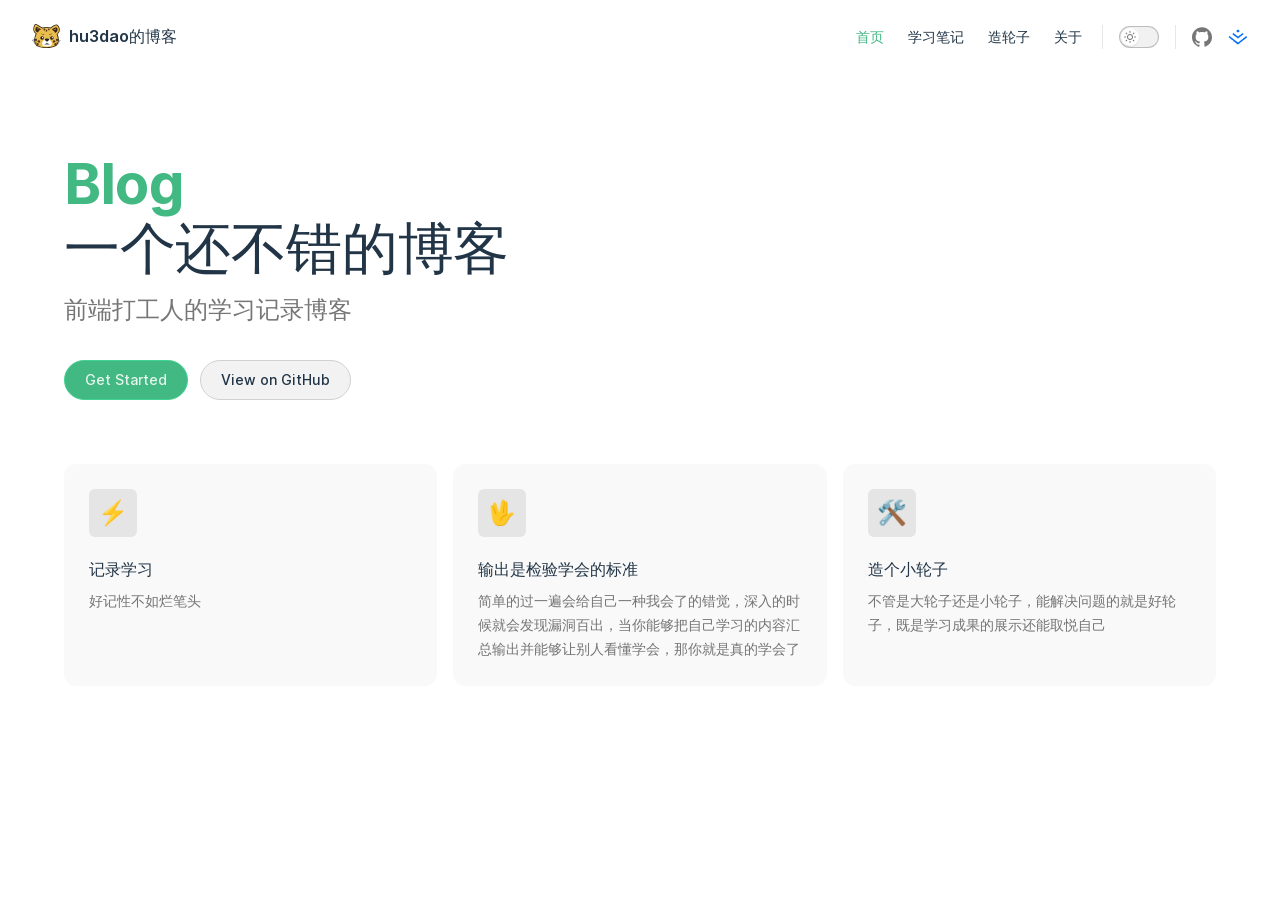
==== commit 3aba0b11: "deploy" ====
--- a/index.html
+++ b/index.html
@@ -1,20 +1,20 @@
 <!DOCTYPE html>
-<html lang="en-US">
+<html lang="zh-CN">
   <head>
     <meta charset="utf-8">
     <meta name="viewport" content="width=device-width,initial-scale=1">
-    <title>VitePress | VitePress</title>
+    <title>hu3dao的博客 | hu3dao的博客</title>
     <meta name="description" content="A VitePress site">
     <link rel="stylesheet" href="/assets/style.5b69cde8.css">
-    <link rel="modulepreload" href="/assets/app.704b12c6.js">
-    <link rel="modulepreload" href="/assets/index.md.827138ee.lean.js">
+    <link rel="modulepreload" href="/assets/app.aa2e9134.js">
+    <link rel="modulepreload" href="/assets/index.md.92eb1a4f.lean.js">
     
     <script id="check-dark-light">(()=>{const e=localStorage.getItem("vitepress-theme-appearance"),a=window.matchMedia("(prefers-color-scheme: dark)").matches;(!e||e==="auto"?a:e==="dark")&&document.documentElement.classList.add("dark")})();</script>
   </head>
   <body>
-    <div id="app"><div class="Layout" data-v-ca9ccb7e><!--[--><!--]--><!--[--><span tabindex="-1" data-v-151f2593></span><a href="#VPContent" class="VPSkipLink visually-hidden" data-v-151f2593> Skip to content </a><!--]--><!----><header class="VPNav no-sidebar" data-v-ca9ccb7e data-v-a71a30f1><div class="VPNavBar" data-v-a71a30f1 data-v-a35e6f52><div class="container" data-v-a35e6f52><div class="VPNavBarTitle" data-v-a35e6f52 data-v-d5925166><a class="title" href="/" data-v-d5925166><!--[--><!--]--><!----><!--[-->VitePress<!--]--><!--[--><!--]--></a></div><div class="content" data-v-a35e6f52><!--[--><!--]--><!----><!----><!----><div class="VPNavBarAppearance appearance" data-v-a35e6f52 data-v-a3e7452b><button class="VPSwitch VPSwitchAppearance" type="button" role="switch" aria-label="toggle dark mode" data-v-a3e7452b data-v-968780f1 data-v-086e8519><span class="check" data-v-086e8519><span class="icon" data-v-086e8519><!--[--><svg xmlns="http://www.w3.org/2000/svg" aria-hidden="true" focusable="false" viewbox="0 0 24 24" class="sun" data-v-968780f1><path d="M12,18c-3.3,0-6-2.7-6-6s2.7-6,6-6s6,2.7,6,6S15.3,18,12,18zM12,8c-2.2,0-4,1.8-4,4c0,2.2,1.8,4,4,4c2.2,0,4-1.8,4-4C16,9.8,14.2,8,12,8z"></path><path d="M12,4c-0.6,0-1-0.4-1-1V1c0-0.6,0.4-1,1-1s1,0.4,1,1v2C13,3.6,12.6,4,12,4z"></path><path d="M12,24c-0.6,0-1-0.4-1-1v-2c0-0.6,0.4-1,1-1s1,0.4,1,1v2C13,23.6,12.6,24,12,24z"></path><path d="M5.6,6.6c-0.3,0-0.5-0.1-0.7-0.3L3.5,4.9c-0.4-0.4-0.4-1,0-1.4s1-0.4,1.4,0l1.4,1.4c0.4,0.4,0.4,1,0,1.4C6.2,6.5,5.9,6.6,5.6,6.6z"></path><path d="M19.8,20.8c-0.3,0-0.5-0.1-0.7-0.3l-1.4-1.4c-0.4-0.4-0.4-1,0-1.4s1-0.4,1.4,0l1.4,1.4c0.4,0.4,0.4,1,0,1.4C20.3,20.7,20,20.8,19.8,20.8z"></path><path d="M3,13H1c-0.6,0-1-0.4-1-1s0.4-1,1-1h2c0.6,0,1,0.4,1,1S3.6,13,3,13z"></path><path d="M23,13h-2c-0.6,0-1-0.4-1-1s0.4-1,1-1h2c0.6,0,1,0.4,1,1S23.6,13,23,13z"></path><path d="M4.2,20.8c-0.3,0-0.5-0.1-0.7-0.3c-0.4-0.4-0.4-1,0-1.4l1.4-1.4c0.4-0.4,1-0.4,1.4,0s0.4,1,0,1.4l-1.4,1.4C4.7,20.7,4.5,20.8,4.2,20.8z"></path><path d="M18.4,6.6c-0.3,0-0.5-0.1-0.7-0.3c-0.4-0.4-0.4-1,0-1.4l1.4-1.4c0.4-0.4,1-0.4,1.4,0s0.4,1,0,1.4l-1.4,1.4C18.9,6.5,18.6,6.6,18.4,6.6z"></path></svg><svg xmlns="http://www.w3.org/2000/svg" aria-hidden="true" focusable="false" viewbox="0 0 24 24" class="moon" data-v-968780f1><path d="M12.1,22c-0.3,0-0.6,0-0.9,0c-5.5-0.5-9.5-5.4-9-10.9c0.4-4.8,4.2-8.6,9-9c0.4,0,0.8,0.2,1,0.5c0.2,0.3,0.2,0.8-0.1,1.1c-2,2.7-1.4,6.4,1.3,8.4c2.1,1.6,5,1.6,7.1,0c0.3-0.2,0.7-0.3,1.1-0.1c0.3,0.2,0.5,0.6,0.5,1c-0.2,2.7-1.5,5.1-3.6,6.8C16.6,21.2,14.4,22,12.1,22zM9.3,4.4c-2.9,1-5,3.6-5.2,6.8c-0.4,4.4,2.8,8.3,7.2,8.7c2.1,0.2,4.2-0.4,5.8-1.8c1.1-0.9,1.9-2.1,2.4-3.4c-2.5,0.9-5.3,0.5-7.5-1.1C9.2,11.4,8.1,7.7,9.3,4.4z"></path></svg><!--]--></span></span></button></div><!----><div class="VPFlyout VPNavBarExtra extra" data-v-a35e6f52 data-v-e89b88d7 data-v-6ffb57d3><button type="button" class="button" aria-haspopup="true" aria-expanded="false" aria-label="extra navigation" data-v-6ffb57d3><svg xmlns="http://www.w3.org/2000/svg" aria-hidden="true" focusable="false" viewbox="0 0 24 24" class="icon" data-v-6ffb57d3><circle cx="12" cy="12" r="2"></circle><circle cx="19" cy="12" r="2"></circle><circle cx="5" cy="12" r="2"></circle></svg></button><div class="menu" data-v-6ffb57d3><div class="VPMenu" data-v-6ffb57d3 data-v-1c5d0cfc><!----><!--[--><!--[--><!----><div class="group" data-v-e89b88d7><div class="item appearance" data-v-e89b88d7><p class="label" data-v-e89b88d7>Appearance</p><div class="appearance-action" data-v-e89b88d7><button class="VPSwitch VPSwitchAppearance" type="button" role="switch" aria-label="toggle dark mode" data-v-e89b88d7 data-v-968780f1 data-v-086e8519><span class="check" data-v-086e8519><span class="icon" data-v-086e8519><!--[--><svg xmlns="http://www.w3.org/2000/svg" aria-hidden="true" focusable="false" viewbox="0 0 24 24" class="sun" data-v-968780f1><path d="M12,18c-3.3,0-6-2.7-6-6s2.7-6,6-6s6,2.7,6,6S15.3,18,12,18zM12,8c-2.2,0-4,1.8-4,4c0,2.2,1.8,4,4,4c2.2,0,4-1.8,4-4C16,9.8,14.2,8,12,8z"></path><path d="M12,4c-0.6,0-1-0.4-1-1V1c0-0.6,0.4-1,1-1s1,0.4,1,1v2C13,3.6,12.6,4,12,4z"></path><path d="M12,24c-0.6,0-1-0.4-1-1v-2c0-0.6,0.4-1,1-1s1,0.4,1,1v2C13,23.6,12.6,24,12,24z"></path><path d="M5.6,6.6c-0.3,0-0.5-0.1-0.7-0.3L3.5,4.9c-0.4-0.4-0.4-1,0-1.4s1-0.4,1.4,0l1.4,1.4c0.4,0.4,0.4,1,0,1.4C6.2,6.5,5.9,6.6,5.6,6.6z"></path><path d="M19.8,20.8c-0.3,0-0.5-0.1-0.7-0.3l-1.4-1.4c-0.4-0.4-0.4-1,0-1.4s1-0.4,1.4,0l1.4,1.4c0.4,0.4,0.4,1,0,1.4C20.3,20.7,20,20.8,19.8,20.8z"></path><path d="M3,13H1c-0.6,0-1-0.4-1-1s0.4-1,1-1h2c0.6,0,1,0.4,1,1S3.6,13,3,13z"></path><path d="M23,13h-2c-0.6,0-1-0.4-1-1s0.4-1,1-1h2c0.6,0,1,0.4,1,1S23.6,13,23,13z"></path><path d="M4.2,20.8c-0.3,0-0.5-0.1-0.7-0.3c-0.4-0.4-0.4-1,0-1.4l1.4-1.4c0.4-0.4,1-0.4,1.4,0s0.4,1,0,1.4l-1.4,1.4C4.7,20.7,4.5,20.8,4.2,20.8z"></path><path d="M18.4,6.6c-0.3,0-0.5-0.1-0.7-0.3c-0.4-0.4-0.4-1,0-1.4l1.4-1.4c0.4-0.4,1-0.4,1.4,0s0.4,1,0,1.4l-1.4,1.4C18.9,6.5,18.6,6.6,18.4,6.6z"></path></svg><svg xmlns="http://www.w3.org/2000/svg" aria-hidden="true" focusable="false" viewbox="0 0 24 24" class="moon" data-v-968780f1><path d="M12.1,22c-0.3,0-0.6,0-0.9,0c-5.5-0.5-9.5-5.4-9-10.9c0.4-4.8,4.2-8.6,9-9c0.4,0,0.8,0.2,1,0.5c0.2,0.3,0.2,0.8-0.1,1.1c-2,2.7-1.4,6.4,1.3,8.4c2.1,1.6,5,1.6,7.1,0c0.3-0.2,0.7-0.3,1.1-0.1c0.3,0.2,0.5,0.6,0.5,1c-0.2,2.7-1.5,5.1-3.6,6.8C16.6,21.2,14.4,22,12.1,22zM9.3,4.4c-2.9,1-5,3.6-5.2,6.8c-0.4,4.4,2.8,8.3,7.2,8.7c2.1,0.2,4.2-0.4,5.8-1.8c1.1-0.9,1.9-2.1,2.4-3.4c-2.5,0.9-5.3,0.5-7.5-1.1C9.2,11.4,8.1,7.7,9.3,4.4z"></path></svg><!--]--></span></span></button></div></div></div><!----><!--]--><!--]--></div></div></div><!--[--><!--]--><button type="button" class="VPNavBarHamburger hamburger" aria-label="mobile navigation" aria-expanded="false" aria-controls="VPNavScreen" data-v-a35e6f52 data-v-e5dd9c1c><span class="container" data-v-e5dd9c1c><span class="top" data-v-e5dd9c1c></span><span class="middle" data-v-e5dd9c1c></span><span class="bottom" data-v-e5dd9c1c></span></span></button></div></div></div><!----></header><!----><!----><div class="VPContent is-home" id="VPContent" data-v-ca9ccb7e data-v-8af69dc9><div class="VPHome" data-v-8af69dc9 data-v-1db23833><!--[--><!--]--><div class="VPHero VPHomeHero" data-v-1db23833 data-v-923ba72e><div class="container" data-v-923ba72e><div class="main" data-v-923ba72e><h1 class="name" data-v-923ba72e><span class="clip" data-v-923ba72e>Blog</span></h1><p class="text" data-v-923ba72e>一个还不错的博客</p><p class="tagline" data-v-923ba72e>前端打工人的学习记录博客</p><div class="actions" data-v-923ba72e><!--[--><div class="action" data-v-923ba72e><a class="VPButton medium brand" href="/test.html" data-v-923ba72e data-v-53dbb8eb>Get Started</a></div><div class="action" data-v-923ba72e><a class="VPButton medium alt" href="https://github.com/hu3dao" target="_blank" rel="noreferrer" data-v-923ba72e data-v-53dbb8eb>View on GitHub</a></div><!--]--></div></div><!----></div></div><!--[--><!--]--><!--[--><!--]--><div class="VPFeatures VPHomeFeatures" data-v-1db23833 data-v-6a6451ec><div class="container" data-v-6a6451ec><div class="items" data-v-6a6451ec><!--[--><div class="grid-3 item" data-v-6a6451ec><article class="VPFeature" data-v-6a6451ec data-v-d99b2f77><div class="icon" data-v-d99b2f77>⚡️</div><h2 class="title" data-v-d99b2f77>记录学习</h2><p class="details" data-v-d99b2f77>好记性不如烂笔头</p></article></div><div class="grid-3 item" data-v-6a6451ec><article class="VPFeature" data-v-6a6451ec data-v-d99b2f77><div class="icon" data-v-d99b2f77>🖖</div><h2 class="title" data-v-d99b2f77>输出是检验学会的标准</h2><p class="details" data-v-d99b2f77>简单的过一遍会给自己一种我会了的错觉，深入的时候就会发现漏洞百出，当你能够把自己学习的内容汇总输出并能够让别人看懂学会，那你就是真的学会了</p></article></div><div class="grid-3 item" data-v-6a6451ec><article class="VPFeature" data-v-6a6451ec data-v-d99b2f77><div class="icon" data-v-d99b2f77>🛠️</div><h2 class="title" data-v-d99b2f77>造个小轮子</h2><p class="details" data-v-d99b2f77>不管是大轮子还是小轮子，能解决问题的就是好轮子，既是学习成果的展示还能取悦自己</p></article></div><!--]--></div></div></div><!--[--><!--]--><div style="position:relative;" data-v-1db23833><div></div></div></div></div><!----><!--[--><!--]--></div></div>
-    <script>__VP_HASH_MAP__ = JSON.parse("{\"index.md\":\"827138ee\",\"test.md\":\"79d7c25d\"}")</script>
-    <script type="module" async src="/assets/app.704b12c6.js"></script>
+    <div id="app"><div class="Layout" data-v-ca9ccb7e><!--[--><!--]--><!--[--><span tabindex="-1" data-v-151f2593></span><a href="#VPContent" class="VPSkipLink visually-hidden" data-v-151f2593> Skip to content </a><!--]--><!----><header class="VPNav no-sidebar" data-v-ca9ccb7e data-v-a71a30f1><div class="VPNavBar" data-v-a71a30f1 data-v-a35e6f52><div class="container" data-v-a35e6f52><div class="VPNavBarTitle" data-v-a35e6f52 data-v-d5925166><a class="title" href="/" data-v-d5925166><!--[--><!--]--><!--[--><img class="VPImage logo" src="/logo.svg" data-v-e13a1912><!--]--><!--[-->hu3dao的博客<!--]--><!--[--><!--]--></a></div><div class="content" data-v-a35e6f52><!--[--><!--]--><!----><nav aria-labelledby="main-nav-aria-label" class="VPNavBarMenu menu" data-v-a35e6f52 data-v-f83db6ba><span id="main-nav-aria-label" class="visually-hidden" data-v-f83db6ba>Main Navigation</span><!--[--><!--[--><a class="VPLink link VPNavBarMenuLink active" href="/" data-v-f83db6ba data-v-47a2263e data-v-3c355974><!--[-->首页<!--]--><!----></a><!--]--><!--[--><a class="VPLink link VPNavBarMenuLink" href="/item-3.html" data-v-f83db6ba data-v-47a2263e data-v-3c355974><!--[-->学习笔记<!--]--><!----></a><!--]--><!--[--><a class="VPLink link VPNavBarMenuLink" href="/item-3.html" data-v-f83db6ba data-v-47a2263e data-v-3c355974><!--[-->造轮子<!--]--><!----></a><!--]--><!--[--><a class="VPLink link VPNavBarMenuLink" href="/item-3.html" data-v-f83db6ba data-v-47a2263e data-v-3c355974><!--[-->关于<!--]--><!----></a><!--]--><!--]--></nav><!----><div class="VPNavBarAppearance appearance" data-v-a35e6f52 data-v-a3e7452b><button class="VPSwitch VPSwitchAppearance" type="button" role="switch" aria-label="toggle dark mode" data-v-a3e7452b data-v-968780f1 data-v-086e8519><span class="check" data-v-086e8519><span class="icon" data-v-086e8519><!--[--><svg xmlns="http://www.w3.org/2000/svg" aria-hidden="true" focusable="false" viewbox="0 0 24 24" class="sun" data-v-968780f1><path d="M12,18c-3.3,0-6-2.7-6-6s2.7-6,6-6s6,2.7,6,6S15.3,18,12,18zM12,8c-2.2,0-4,1.8-4,4c0,2.2,1.8,4,4,4c2.2,0,4-1.8,4-4C16,9.8,14.2,8,12,8z"></path><path d="M12,4c-0.6,0-1-0.4-1-1V1c0-0.6,0.4-1,1-1s1,0.4,1,1v2C13,3.6,12.6,4,12,4z"></path><path d="M12,24c-0.6,0-1-0.4-1-1v-2c0-0.6,0.4-1,1-1s1,0.4,1,1v2C13,23.6,12.6,24,12,24z"></path><path d="M5.6,6.6c-0.3,0-0.5-0.1-0.7-0.3L3.5,4.9c-0.4-0.4-0.4-1,0-1.4s1-0.4,1.4,0l1.4,1.4c0.4,0.4,0.4,1,0,1.4C6.2,6.5,5.9,6.6,5.6,6.6z"></path><path d="M19.8,20.8c-0.3,0-0.5-0.1-0.7-0.3l-1.4-1.4c-0.4-0.4-0.4-1,0-1.4s1-0.4,1.4,0l1.4,1.4c0.4,0.4,0.4,1,0,1.4C20.3,20.7,20,20.8,19.8,20.8z"></path><path d="M3,13H1c-0.6,0-1-0.4-1-1s0.4-1,1-1h2c0.6,0,1,0.4,1,1S3.6,13,3,13z"></path><path d="M23,13h-2c-0.6,0-1-0.4-1-1s0.4-1,1-1h2c0.6,0,1,0.4,1,1S23.6,13,23,13z"></path><path d="M4.2,20.8c-0.3,0-0.5-0.1-0.7-0.3c-0.4-0.4-0.4-1,0-1.4l1.4-1.4c0.4-0.4,1-0.4,1.4,0s0.4,1,0,1.4l-1.4,1.4C4.7,20.7,4.5,20.8,4.2,20.8z"></path><path d="M18.4,6.6c-0.3,0-0.5-0.1-0.7-0.3c-0.4-0.4-0.4-1,0-1.4l1.4-1.4c0.4-0.4,1-0.4,1.4,0s0.4,1,0,1.4l-1.4,1.4C18.9,6.5,18.6,6.6,18.4,6.6z"></path></svg><svg xmlns="http://www.w3.org/2000/svg" aria-hidden="true" focusable="false" viewbox="0 0 24 24" class="moon" data-v-968780f1><path d="M12.1,22c-0.3,0-0.6,0-0.9,0c-5.5-0.5-9.5-5.4-9-10.9c0.4-4.8,4.2-8.6,9-9c0.4,0,0.8,0.2,1,0.5c0.2,0.3,0.2,0.8-0.1,1.1c-2,2.7-1.4,6.4,1.3,8.4c2.1,1.6,5,1.6,7.1,0c0.3-0.2,0.7-0.3,1.1-0.1c0.3,0.2,0.5,0.6,0.5,1c-0.2,2.7-1.5,5.1-3.6,6.8C16.6,21.2,14.4,22,12.1,22zM9.3,4.4c-2.9,1-5,3.6-5.2,6.8c-0.4,4.4,2.8,8.3,7.2,8.7c2.1,0.2,4.2-0.4,5.8-1.8c1.1-0.9,1.9-2.1,2.4-3.4c-2.5,0.9-5.3,0.5-7.5-1.1C9.2,11.4,8.1,7.7,9.3,4.4z"></path></svg><!--]--></span></span></button></div><div class="VPSocialLinks VPNavBarSocialLinks social-links" data-v-a35e6f52 data-v-738bef5a data-v-f6988cfb><!--[--><a class="VPSocialLink" href="https://github.com/hu3dao" target="_blank" rel="noopener" data-v-f6988cfb data-v-e57698f6><svg role="img" viewBox="0 0 24 24" xmlns="http://www.w3.org/2000/svg"><title>GitHub</title><path d="M12 .297c-6.63 0-12 5.373-12 12 0 5.303 3.438 9.8 8.205 11.385.6.113.82-.258.82-.577 0-.285-.01-1.04-.015-2.04-3.338.724-4.042-1.61-4.042-1.61C4.422 18.07 3.633 17.7 3.633 17.7c-1.087-.744.084-.729.084-.729 1.205.084 1.838 1.236 1.838 1.236 1.07 1.835 2.809 1.305 3.495.998.108-.776.417-1.305.76-1.605-2.665-.3-5.466-1.332-5.466-5.93 0-1.31.465-2.38 1.235-3.22-.135-.303-.54-1.523.105-3.176 0 0 1.005-.322 3.3 1.23.96-.267 1.98-.399 3-.405 1.02.006 2.04.138 3 .405 2.28-1.552 3.285-1.23 3.285-1.23.645 1.653.24 2.873.12 3.176.765.84 1.23 1.91 1.23 3.22 0 4.61-2.805 5.625-5.475 5.92.42.36.81 1.096.81 2.22 0 1.606-.015 2.896-.015 3.286 0 .315.21.69.825.57C20.565 22.092 24 17.592 24 12.297c0-6.627-5.373-12-12-12"/></svg></a><a class="VPSocialLink" href="https://juejin.cn/user/2621662810352423" target="_blank" rel="noopener" data-v-f6988cfb data-v-e57698f6><svg t="1660906148499" class="icon" viewBox="0 0 1024 1024" version="1.1" xmlns="http://www.w3.org/2000/svg" p-id="1690" width="16" height="16"><title>掘金</title><path d="M465.189 161.792c-22.967 18.14-44.325 35.109-47.397 37.742l-5.851 4.68 10.971 8.632c5.998 4.827 11.85 9.508 13.02 10.532 1.17 1.024 17.993 14.336 37.156 29.696l34.962 27.795 5.267-3.95c2.925-2.194 23.259-18.432 45.348-35.986 21.943-17.555 41.253-32.768 42.716-33.646 1.609-1.024 2.779-2.194 2.779-2.78 0-0.438-9.655-8.63-21.504-17.846-11.995-9.363-22.674-17.847-23.845-18.871-15.945-13.02-49.737-39.059-50.76-39.059-0.586 0.147-19.896 14.922-42.862 33.061z m233.325 180.37C507.465 493.275 508.928 492.105 505.417 489.911c-3.072-1.902-11.556-8.485-64.073-50.03-9.07-7.168-18.578-14.775-21.358-16.823-2.78-2.194-8.777-6.875-13.312-10.532-4.68-3.657-10.679-8.339-13.312-10.533-13.165-10.24-71.095-56.027-102.107-80.457-5.852-4.681-11.41-8.485-12.142-8.485-0.731 0-10.971 7.754-22.674 17.116-11.703 9.508-22.674 18.286-24.284 19.456-1.755 1.17-5.12 3.95-7.46 6.144-2.34 2.34-4.828 4.096-5.413 4.096-3.072 0-0.731 3.072 6.437 8.777 4.096 3.218 8.777 6.875 10.094 8.046 1.316 1.024 10.24 8.045 19.748 15.506s23.26 18.286 30.428 23.99c19.31 15.215 31.89 25.308 127.853 101.084 47.836 37.742 88.796 69.779 90.844 71.095 3.657 2.487 3.95 2.487 7.46-0.292a1041.42 1041.42 0 0 0 16.092-12.727c6.875-5.413 14.775-11.703 17.554-13.897 30.135-23.699 80.018-63.05 81.774-64.512 1.17-1.024 12.434-9.802 24.868-19.603s37.888-29.696 56.32-44.324c18.579-14.629 46.227-36.425 61.733-48.567 15.506-12.142 27.794-22.528 27.502-23.26-0.878-1.17-57.637-47.104-59.978-48.274-0.731-0.439-18.578 12.727-39.497 29.257z" fill="#006CFF" p-id="1691"></path><path d="M57.93 489.326c-15.215 12.288-28.527 23.405-29.697 24.576-2.34 2.194-5.412-0.44 80.018 66.852 33.207 26.185 32.622 25.747 57.637 45.495 10.386 8.192 36.279 28.672 57.783 45.495 38.18 30.135 44.91 35.401 52.663 41.545 2.048 1.756 22.967 18.14 46.372 36.572 23.26 18.432 74.167 58.514 112.933 89.088 38.912 30.573 71.095 55.734 71.826 56.027 0.732 0.293 7.46-4.389 14.921-10.386 21.797-16.97 90.259-70.949 101.523-79.872 5.705-4.535 12.873-10.24 15.945-12.58 3.072-2.488 6.436-5.12 7.314-5.852 0.878-0.878 11.85-9.509 24.283-19.31 20.773-16.091 59.1-46.226 64.366-50.615 1.17-1.024 5.12-4.096 8.777-6.875 3.657-2.78 7.9-6.29 9.509-7.607 1.609-1.317 14.775-11.703 29.257-23.113 29.11-22.82 42.277-33.207 88.503-69.632 17.262-13.605 32.475-25.454 33.646-26.478 2.486-2.048 31.451-24.869 44.617-35.255 4.827-3.657 9.07-7.168 9.508-7.607 0.44-0.585 5.998-4.827 12.435-9.8 6.436-4.828 13.165-10.24 15.067-11.85l3.365-2.926-9.948-7.753c-5.412-4.388-10.24-8.192-10.679-8.63-1.17-1.317-22.381-18.433-30.135-24.284-3.95-3.072-7.314-5.998-7.606-6.73-1.317-3.071-6.73 0.147-29.258 17.994-13.458 10.532-25.746 20.187-27.355 21.504-1.61 1.463-10.533 8.338-19.749 15.652-9.216 7.168-17.115 13.459-17.554 13.898-0.439 0.438-6.583 5.412-13.897 10.971-7.168 5.559-15.214 11.703-17.7 13.75-4.974 4.097-5.413 4.39-20.334 16.239-5.56 4.388-11.264 8.777-12.435 9.8-1.17 1.025-20.333 16.092-42.422 33.354-22.09 17.408-41.546 32.768-43.155 34.084-1.609 1.463-14.482 11.557-28.525 22.528s-40.814 32.037-59.539 46.812c-18.578 14.775-42.276 33.353-52.516 41.399s-23.26 18.285-28.965 22.82l-10.386 8.339-4.389-3.072c-2.34-1.756-4.68-3.511-5.12-3.95-0.439-0.439-4.973-4.096-10.24-8.046-11.849-9.216-14.482-11.264-16.676-13.166-0.878-0.877-4.243-3.51-7.46-5.851-3.22-2.487-6.145-4.681-6.584-5.12-0.439-0.439-6.875-5.705-14.482-11.703-7.607-5.851-14.921-11.556-16.091-12.58-1.317-1.17-17.116-13.605-35.255-27.795-17.993-14.19-35.109-27.648-38.035-29.842-5.705-4.681-33.499-26.624-125.074-98.743-34.523-27.209-72.704-57.344-84.846-66.852-49.737-39.498-55.15-43.594-56.905-43.447-0.877 0-14.043 10.24-29.257 22.528z" fill="#006CFF" p-id="1692"></path></svg></a><!--]--></div><div class="VPFlyout VPNavBarExtra extra" data-v-a35e6f52 data-v-e89b88d7 data-v-6ffb57d3><button type="button" class="button" aria-haspopup="true" aria-expanded="false" aria-label="extra navigation" data-v-6ffb57d3><svg xmlns="http://www.w3.org/2000/svg" aria-hidden="true" focusable="false" viewbox="0 0 24 24" class="icon" data-v-6ffb57d3><circle cx="12" cy="12" r="2"></circle><circle cx="19" cy="12" r="2"></circle><circle cx="5" cy="12" r="2"></circle></svg></button><div class="menu" data-v-6ffb57d3><div class="VPMenu" data-v-6ffb57d3 data-v-1c5d0cfc><!----><!--[--><!--[--><!----><div class="group" data-v-e89b88d7><div class="item appearance" data-v-e89b88d7><p class="label" data-v-e89b88d7>Appearance</p><div class="appearance-action" data-v-e89b88d7><button class="VPSwitch VPSwitchAppearance" type="button" role="switch" aria-label="toggle dark mode" data-v-e89b88d7 data-v-968780f1 data-v-086e8519><span class="check" data-v-086e8519><span class="icon" data-v-086e8519><!--[--><svg xmlns="http://www.w3.org/2000/svg" aria-hidden="true" focusable="false" viewbox="0 0 24 24" class="sun" data-v-968780f1><path d="M12,18c-3.3,0-6-2.7-6-6s2.7-6,6-6s6,2.7,6,6S15.3,18,12,18zM12,8c-2.2,0-4,1.8-4,4c0,2.2,1.8,4,4,4c2.2,0,4-1.8,4-4C16,9.8,14.2,8,12,8z"></path><path d="M12,4c-0.6,0-1-0.4-1-1V1c0-0.6,0.4-1,1-1s1,0.4,1,1v2C13,3.6,12.6,4,12,4z"></path><path d="M12,24c-0.6,0-1-0.4-1-1v-2c0-0.6,0.4-1,1-1s1,0.4,1,1v2C13,23.6,12.6,24,12,24z"></path><path d="M5.6,6.6c-0.3,0-0.5-0.1-0.7-0.3L3.5,4.9c-0.4-0.4-0.4-1,0-1.4s1-0.4,1.4,0l1.4,1.4c0.4,0.4,0.4,1,0,1.4C6.2,6.5,5.9,6.6,5.6,6.6z"></path><path d="M19.8,20.8c-0.3,0-0.5-0.1-0.7-0.3l-1.4-1.4c-0.4-0.4-0.4-1,0-1.4s1-0.4,1.4,0l1.4,1.4c0.4,0.4,0.4,1,0,1.4C20.3,20.7,20,20.8,19.8,20.8z"></path><path d="M3,13H1c-0.6,0-1-0.4-1-1s0.4-1,1-1h2c0.6,0,1,0.4,1,1S3.6,13,3,13z"></path><path d="M23,13h-2c-0.6,0-1-0.4-1-1s0.4-1,1-1h2c0.6,0,1,0.4,1,1S23.6,13,23,13z"></path><path d="M4.2,20.8c-0.3,0-0.5-0.1-0.7-0.3c-0.4-0.4-0.4-1,0-1.4l1.4-1.4c0.4-0.4,1-0.4,1.4,0s0.4,1,0,1.4l-1.4,1.4C4.7,20.7,4.5,20.8,4.2,20.8z"></path><path d="M18.4,6.6c-0.3,0-0.5-0.1-0.7-0.3c-0.4-0.4-0.4-1,0-1.4l1.4-1.4c0.4-0.4,1-0.4,1.4,0s0.4,1,0,1.4l-1.4,1.4C18.9,6.5,18.6,6.6,18.4,6.6z"></path></svg><svg xmlns="http://www.w3.org/2000/svg" aria-hidden="true" focusable="false" viewbox="0 0 24 24" class="moon" data-v-968780f1><path d="M12.1,22c-0.3,0-0.6,0-0.9,0c-5.5-0.5-9.5-5.4-9-10.9c0.4-4.8,4.2-8.6,9-9c0.4,0,0.8,0.2,1,0.5c0.2,0.3,0.2,0.8-0.1,1.1c-2,2.7-1.4,6.4,1.3,8.4c2.1,1.6,5,1.6,7.1,0c0.3-0.2,0.7-0.3,1.1-0.1c0.3,0.2,0.5,0.6,0.5,1c-0.2,2.7-1.5,5.1-3.6,6.8C16.6,21.2,14.4,22,12.1,22zM9.3,4.4c-2.9,1-5,3.6-5.2,6.8c-0.4,4.4,2.8,8.3,7.2,8.7c2.1,0.2,4.2-0.4,5.8-1.8c1.1-0.9,1.9-2.1,2.4-3.4c-2.5,0.9-5.3,0.5-7.5-1.1C9.2,11.4,8.1,7.7,9.3,4.4z"></path></svg><!--]--></span></span></button></div></div></div><div class="group" data-v-e89b88d7><div class="item social-links" data-v-e89b88d7><div class="VPSocialLinks social-links-list" data-v-e89b88d7 data-v-f6988cfb><!--[--><a class="VPSocialLink" href="https://github.com/hu3dao" target="_blank" rel="noopener" data-v-f6988cfb data-v-e57698f6><svg role="img" viewBox="0 0 24 24" xmlns="http://www.w3.org/2000/svg"><title>GitHub</title><path d="M12 .297c-6.63 0-12 5.373-12 12 0 5.303 3.438 9.8 8.205 11.385.6.113.82-.258.82-.577 0-.285-.01-1.04-.015-2.04-3.338.724-4.042-1.61-4.042-1.61C4.422 18.07 3.633 17.7 3.633 17.7c-1.087-.744.084-.729.084-.729 1.205.084 1.838 1.236 1.838 1.236 1.07 1.835 2.809 1.305 3.495.998.108-.776.417-1.305.76-1.605-2.665-.3-5.466-1.332-5.466-5.93 0-1.31.465-2.38 1.235-3.22-.135-.303-.54-1.523.105-3.176 0 0 1.005-.322 3.3 1.23.96-.267 1.98-.399 3-.405 1.02.006 2.04.138 3 .405 2.28-1.552 3.285-1.23 3.285-1.23.645 1.653.24 2.873.12 3.176.765.84 1.23 1.91 1.23 3.22 0 4.61-2.805 5.625-5.475 5.92.42.36.81 1.096.81 2.22 0 1.606-.015 2.896-.015 3.286 0 .315.21.69.825.57C20.565 22.092 24 17.592 24 12.297c0-6.627-5.373-12-12-12"/></svg></a><a class="VPSocialLink" href="https://juejin.cn/user/2621662810352423" target="_blank" rel="noopener" data-v-f6988cfb data-v-e57698f6><svg t="1660906148499" class="icon" viewBox="0 0 1024 1024" version="1.1" xmlns="http://www.w3.org/2000/svg" p-id="1690" width="16" height="16"><title>掘金</title><path d="M465.189 161.792c-22.967 18.14-44.325 35.109-47.397 37.742l-5.851 4.68 10.971 8.632c5.998 4.827 11.85 9.508 13.02 10.532 1.17 1.024 17.993 14.336 37.156 29.696l34.962 27.795 5.267-3.95c2.925-2.194 23.259-18.432 45.348-35.986 21.943-17.555 41.253-32.768 42.716-33.646 1.609-1.024 2.779-2.194 2.779-2.78 0-0.438-9.655-8.63-21.504-17.846-11.995-9.363-22.674-17.847-23.845-18.871-15.945-13.02-49.737-39.059-50.76-39.059-0.586 0.147-19.896 14.922-42.862 33.061z m233.325 180.37C507.465 493.275 508.928 492.105 505.417 489.911c-3.072-1.902-11.556-8.485-64.073-50.03-9.07-7.168-18.578-14.775-21.358-16.823-2.78-2.194-8.777-6.875-13.312-10.532-4.68-3.657-10.679-8.339-13.312-10.533-13.165-10.24-71.095-56.027-102.107-80.457-5.852-4.681-11.41-8.485-12.142-8.485-0.731 0-10.971 7.754-22.674 17.116-11.703 9.508-22.674 18.286-24.284 19.456-1.755 1.17-5.12 3.95-7.46 6.144-2.34 2.34-4.828 4.096-5.413 4.096-3.072 0-0.731 3.072 6.437 8.777 4.096 3.218 8.777 6.875 10.094 8.046 1.316 1.024 10.24 8.045 19.748 15.506s23.26 18.286 30.428 23.99c19.31 15.215 31.89 25.308 127.853 101.084 47.836 37.742 88.796 69.779 90.844 71.095 3.657 2.487 3.95 2.487 7.46-0.292a1041.42 1041.42 0 0 0 16.092-12.727c6.875-5.413 14.775-11.703 17.554-13.897 30.135-23.699 80.018-63.05 81.774-64.512 1.17-1.024 12.434-9.802 24.868-19.603s37.888-29.696 56.32-44.324c18.579-14.629 46.227-36.425 61.733-48.567 15.506-12.142 27.794-22.528 27.502-23.26-0.878-1.17-57.637-47.104-59.978-48.274-0.731-0.439-18.578 12.727-39.497 29.257z" fill="#006CFF" p-id="1691"></path><path d="M57.93 489.326c-15.215 12.288-28.527 23.405-29.697 24.576-2.34 2.194-5.412-0.44 80.018 66.852 33.207 26.185 32.622 25.747 57.637 45.495 10.386 8.192 36.279 28.672 57.783 45.495 38.18 30.135 44.91 35.401 52.663 41.545 2.048 1.756 22.967 18.14 46.372 36.572 23.26 18.432 74.167 58.514 112.933 89.088 38.912 30.573 71.095 55.734 71.826 56.027 0.732 0.293 7.46-4.389 14.921-10.386 21.797-16.97 90.259-70.949 101.523-79.872 5.705-4.535 12.873-10.24 15.945-12.58 3.072-2.488 6.436-5.12 7.314-5.852 0.878-0.878 11.85-9.509 24.283-19.31 20.773-16.091 59.1-46.226 64.366-50.615 1.17-1.024 5.12-4.096 8.777-6.875 3.657-2.78 7.9-6.29 9.509-7.607 1.609-1.317 14.775-11.703 29.257-23.113 29.11-22.82 42.277-33.207 88.503-69.632 17.262-13.605 32.475-25.454 33.646-26.478 2.486-2.048 31.451-24.869 44.617-35.255 4.827-3.657 9.07-7.168 9.508-7.607 0.44-0.585 5.998-4.827 12.435-9.8 6.436-4.828 13.165-10.24 15.067-11.85l3.365-2.926-9.948-7.753c-5.412-4.388-10.24-8.192-10.679-8.63-1.17-1.317-22.381-18.433-30.135-24.284-3.95-3.072-7.314-5.998-7.606-6.73-1.317-3.071-6.73 0.147-29.258 17.994-13.458 10.532-25.746 20.187-27.355 21.504-1.61 1.463-10.533 8.338-19.749 15.652-9.216 7.168-17.115 13.459-17.554 13.898-0.439 0.438-6.583 5.412-13.897 10.971-7.168 5.559-15.214 11.703-17.7 13.75-4.974 4.097-5.413 4.39-20.334 16.239-5.56 4.388-11.264 8.777-12.435 9.8-1.17 1.025-20.333 16.092-42.422 33.354-22.09 17.408-41.546 32.768-43.155 34.084-1.609 1.463-14.482 11.557-28.525 22.528s-40.814 32.037-59.539 46.812c-18.578 14.775-42.276 33.353-52.516 41.399s-23.26 18.285-28.965 22.82l-10.386 8.339-4.389-3.072c-2.34-1.756-4.68-3.511-5.12-3.95-0.439-0.439-4.973-4.096-10.24-8.046-11.849-9.216-14.482-11.264-16.676-13.166-0.878-0.877-4.243-3.51-7.46-5.851-3.22-2.487-6.145-4.681-6.584-5.12-0.439-0.439-6.875-5.705-14.482-11.703-7.607-5.851-14.921-11.556-16.091-12.58-1.317-1.17-17.116-13.605-35.255-27.795-17.993-14.19-35.109-27.648-38.035-29.842-5.705-4.681-33.499-26.624-125.074-98.743-34.523-27.209-72.704-57.344-84.846-66.852-49.737-39.498-55.15-43.594-56.905-43.447-0.877 0-14.043 10.24-29.257 22.528z" fill="#006CFF" p-id="1692"></path></svg></a><!--]--></div></div></div><!--]--><!--]--></div></div></div><!--[--><!--]--><button type="button" class="VPNavBarHamburger hamburger" aria-label="mobile navigation" aria-expanded="false" aria-controls="VPNavScreen" data-v-a35e6f52 data-v-e5dd9c1c><span class="container" data-v-e5dd9c1c><span class="top" data-v-e5dd9c1c></span><span class="middle" data-v-e5dd9c1c></span><span class="bottom" data-v-e5dd9c1c></span></span></button></div></div></div><!----></header><!----><!----><div class="VPContent is-home" id="VPContent" data-v-ca9ccb7e data-v-8af69dc9><div class="VPHome" data-v-8af69dc9 data-v-1db23833><!--[--><!--]--><div class="VPHero VPHomeHero" data-v-1db23833 data-v-923ba72e><div class="container" data-v-923ba72e><div class="main" data-v-923ba72e><h1 class="name" data-v-923ba72e><span class="clip" data-v-923ba72e>Blog</span></h1><p class="text" data-v-923ba72e>一个还不错的博客</p><p class="tagline" data-v-923ba72e>前端打工人的学习记录博客</p><div class="actions" data-v-923ba72e><!--[--><div class="action" data-v-923ba72e><a class="VPButton medium brand" href="/test.html" data-v-923ba72e data-v-53dbb8eb>Get Started</a></div><div class="action" data-v-923ba72e><a class="VPButton medium alt" href="https://github.com/hu3dao" target="_blank" rel="noreferrer" data-v-923ba72e data-v-53dbb8eb>View on GitHub</a></div><!--]--></div></div><!----></div></div><!--[--><!--]--><!--[--><!--]--><div class="VPFeatures VPHomeFeatures" data-v-1db23833 data-v-6a6451ec><div class="container" data-v-6a6451ec><div class="items" data-v-6a6451ec><!--[--><div class="grid-3 item" data-v-6a6451ec><article class="VPFeature" data-v-6a6451ec data-v-d99b2f77><div class="icon" data-v-d99b2f77>⚡️</div><h2 class="title" data-v-d99b2f77>记录学习</h2><p class="details" data-v-d99b2f77>好记性不如烂笔头</p></article></div><div class="grid-3 item" data-v-6a6451ec><article class="VPFeature" data-v-6a6451ec data-v-d99b2f77><div class="icon" data-v-d99b2f77>🖖</div><h2 class="title" data-v-d99b2f77>输出是检验学会的标准</h2><p class="details" data-v-d99b2f77>简单的过一遍会给自己一种我会了的错觉，深入的时候就会发现漏洞百出，当你能够把自己学习的内容汇总输出并能够让别人看懂学会，那你就是真的学会了</p></article></div><div class="grid-3 item" data-v-6a6451ec><article class="VPFeature" data-v-6a6451ec data-v-d99b2f77><div class="icon" data-v-d99b2f77>🛠️</div><h2 class="title" data-v-d99b2f77>造个小轮子</h2><p class="details" data-v-d99b2f77>不管是大轮子还是小轮子，能解决问题的就是好轮子，既是学习成果的展示还能取悦自己</p></article></div><!--]--></div></div></div><!--[--><!--]--><div style="position:relative;" data-v-1db23833><div></div></div></div></div><!----><!--[--><!--]--></div></div>
+    <script>__VP_HASH_MAP__ = JSON.parse("{\"about_index.md\":\"1650d709\",\"index.md\":\"92eb1a4f\",\"test.md\":\"1825cf40\"}")</script>
+    <script type="module" async src="/assets/app.aa2e9134.js"></script>
     
   </body>
 </html>
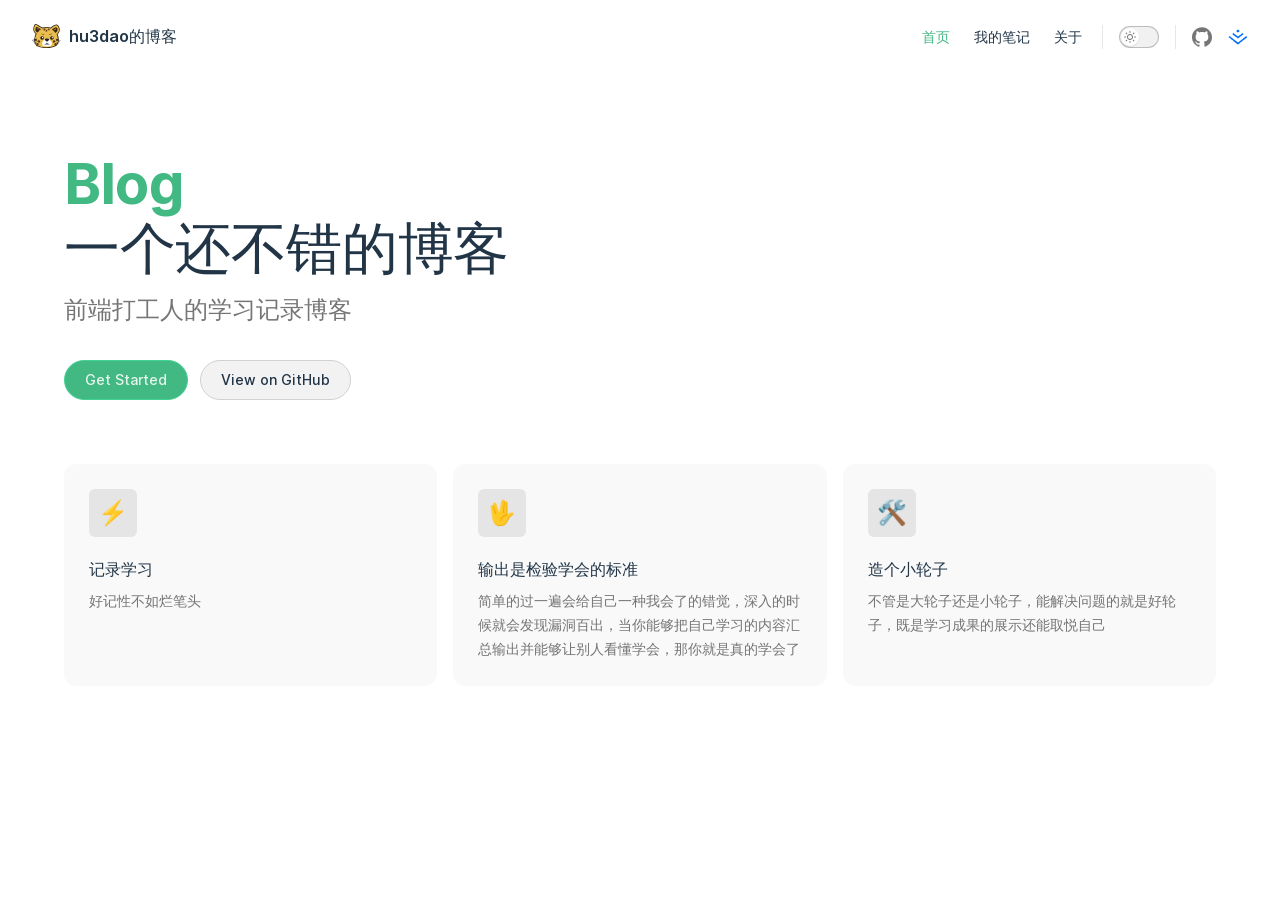
==== commit ccb951ca: "deploy" ====
--- a/index.html
+++ b/index.html
@@ -6,15 +6,15 @@
     <title>hu3dao的博客 | hu3dao的博客</title>
     <meta name="description" content="A VitePress site">
     <link rel="stylesheet" href="/assets/style.5b69cde8.css">
-    <link rel="modulepreload" href="/assets/app.aa2e9134.js">
-    <link rel="modulepreload" href="/assets/index.md.92eb1a4f.lean.js">
+    <link rel="modulepreload" href="/assets/app.954d99f1.js">
+    <link rel="modulepreload" href="/assets/index.md.67ca9244.lean.js">
     
     <script id="check-dark-light">(()=>{const e=localStorage.getItem("vitepress-theme-appearance"),a=window.matchMedia("(prefers-color-scheme: dark)").matches;(!e||e==="auto"?a:e==="dark")&&document.documentElement.classList.add("dark")})();</script>
   </head>
   <body>
-    <div id="app"><div class="Layout" data-v-ca9ccb7e><!--[--><!--]--><!--[--><span tabindex="-1" data-v-151f2593></span><a href="#VPContent" class="VPSkipLink visually-hidden" data-v-151f2593> Skip to content </a><!--]--><!----><header class="VPNav no-sidebar" data-v-ca9ccb7e data-v-a71a30f1><div class="VPNavBar" data-v-a71a30f1 data-v-a35e6f52><div class="container" data-v-a35e6f52><div class="VPNavBarTitle" data-v-a35e6f52 data-v-d5925166><a class="title" href="/" data-v-d5925166><!--[--><!--]--><!--[--><img class="VPImage logo" src="/logo.svg" data-v-e13a1912><!--]--><!--[-->hu3dao的博客<!--]--><!--[--><!--]--></a></div><div class="content" data-v-a35e6f52><!--[--><!--]--><!----><nav aria-labelledby="main-nav-aria-label" class="VPNavBarMenu menu" data-v-a35e6f52 data-v-f83db6ba><span id="main-nav-aria-label" class="visually-hidden" data-v-f83db6ba>Main Navigation</span><!--[--><!--[--><a class="VPLink link VPNavBarMenuLink active" href="/" data-v-f83db6ba data-v-47a2263e data-v-3c355974><!--[-->首页<!--]--><!----></a><!--]--><!--[--><a class="VPLink link VPNavBarMenuLink" href="/item-3.html" data-v-f83db6ba data-v-47a2263e data-v-3c355974><!--[-->学习笔记<!--]--><!----></a><!--]--><!--[--><a class="VPLink link VPNavBarMenuLink" href="/item-3.html" data-v-f83db6ba data-v-47a2263e data-v-3c355974><!--[-->造轮子<!--]--><!----></a><!--]--><!--[--><a class="VPLink link VPNavBarMenuLink" href="/item-3.html" data-v-f83db6ba data-v-47a2263e data-v-3c355974><!--[-->关于<!--]--><!----></a><!--]--><!--]--></nav><!----><div class="VPNavBarAppearance appearance" data-v-a35e6f52 data-v-a3e7452b><button class="VPSwitch VPSwitchAppearance" type="button" role="switch" aria-label="toggle dark mode" data-v-a3e7452b data-v-968780f1 data-v-086e8519><span class="check" data-v-086e8519><span class="icon" data-v-086e8519><!--[--><svg xmlns="http://www.w3.org/2000/svg" aria-hidden="true" focusable="false" viewbox="0 0 24 24" class="sun" data-v-968780f1><path d="M12,18c-3.3,0-6-2.7-6-6s2.7-6,6-6s6,2.7,6,6S15.3,18,12,18zM12,8c-2.2,0-4,1.8-4,4c0,2.2,1.8,4,4,4c2.2,0,4-1.8,4-4C16,9.8,14.2,8,12,8z"></path><path d="M12,4c-0.6,0-1-0.4-1-1V1c0-0.6,0.4-1,1-1s1,0.4,1,1v2C13,3.6,12.6,4,12,4z"></path><path d="M12,24c-0.6,0-1-0.4-1-1v-2c0-0.6,0.4-1,1-1s1,0.4,1,1v2C13,23.6,12.6,24,12,24z"></path><path d="M5.6,6.6c-0.3,0-0.5-0.1-0.7-0.3L3.5,4.9c-0.4-0.4-0.4-1,0-1.4s1-0.4,1.4,0l1.4,1.4c0.4,0.4,0.4,1,0,1.4C6.2,6.5,5.9,6.6,5.6,6.6z"></path><path d="M19.8,20.8c-0.3,0-0.5-0.1-0.7-0.3l-1.4-1.4c-0.4-0.4-0.4-1,0-1.4s1-0.4,1.4,0l1.4,1.4c0.4,0.4,0.4,1,0,1.4C20.3,20.7,20,20.8,19.8,20.8z"></path><path d="M3,13H1c-0.6,0-1-0.4-1-1s0.4-1,1-1h2c0.6,0,1,0.4,1,1S3.6,13,3,13z"></path><path d="M23,13h-2c-0.6,0-1-0.4-1-1s0.4-1,1-1h2c0.6,0,1,0.4,1,1S23.6,13,23,13z"></path><path d="M4.2,20.8c-0.3,0-0.5-0.1-0.7-0.3c-0.4-0.4-0.4-1,0-1.4l1.4-1.4c0.4-0.4,1-0.4,1.4,0s0.4,1,0,1.4l-1.4,1.4C4.7,20.7,4.5,20.8,4.2,20.8z"></path><path d="M18.4,6.6c-0.3,0-0.5-0.1-0.7-0.3c-0.4-0.4-0.4-1,0-1.4l1.4-1.4c0.4-0.4,1-0.4,1.4,0s0.4,1,0,1.4l-1.4,1.4C18.9,6.5,18.6,6.6,18.4,6.6z"></path></svg><svg xmlns="http://www.w3.org/2000/svg" aria-hidden="true" focusable="false" viewbox="0 0 24 24" class="moon" data-v-968780f1><path d="M12.1,22c-0.3,0-0.6,0-0.9,0c-5.5-0.5-9.5-5.4-9-10.9c0.4-4.8,4.2-8.6,9-9c0.4,0,0.8,0.2,1,0.5c0.2,0.3,0.2,0.8-0.1,1.1c-2,2.7-1.4,6.4,1.3,8.4c2.1,1.6,5,1.6,7.1,0c0.3-0.2,0.7-0.3,1.1-0.1c0.3,0.2,0.5,0.6,0.5,1c-0.2,2.7-1.5,5.1-3.6,6.8C16.6,21.2,14.4,22,12.1,22zM9.3,4.4c-2.9,1-5,3.6-5.2,6.8c-0.4,4.4,2.8,8.3,7.2,8.7c2.1,0.2,4.2-0.4,5.8-1.8c1.1-0.9,1.9-2.1,2.4-3.4c-2.5,0.9-5.3,0.5-7.5-1.1C9.2,11.4,8.1,7.7,9.3,4.4z"></path></svg><!--]--></span></span></button></div><div class="VPSocialLinks VPNavBarSocialLinks social-links" data-v-a35e6f52 data-v-738bef5a data-v-f6988cfb><!--[--><a class="VPSocialLink" href="https://github.com/hu3dao" target="_blank" rel="noopener" data-v-f6988cfb data-v-e57698f6><svg role="img" viewBox="0 0 24 24" xmlns="http://www.w3.org/2000/svg"><title>GitHub</title><path d="M12 .297c-6.63 0-12 5.373-12 12 0 5.303 3.438 9.8 8.205 11.385.6.113.82-.258.82-.577 0-.285-.01-1.04-.015-2.04-3.338.724-4.042-1.61-4.042-1.61C4.422 18.07 3.633 17.7 3.633 17.7c-1.087-.744.084-.729.084-.729 1.205.084 1.838 1.236 1.838 1.236 1.07 1.835 2.809 1.305 3.495.998.108-.776.417-1.305.76-1.605-2.665-.3-5.466-1.332-5.466-5.93 0-1.31.465-2.38 1.235-3.22-.135-.303-.54-1.523.105-3.176 0 0 1.005-.322 3.3 1.23.96-.267 1.98-.399 3-.405 1.02.006 2.04.138 3 .405 2.28-1.552 3.285-1.23 3.285-1.23.645 1.653.24 2.873.12 3.176.765.84 1.23 1.91 1.23 3.22 0 4.61-2.805 5.625-5.475 5.92.42.36.81 1.096.81 2.22 0 1.606-.015 2.896-.015 3.286 0 .315.21.69.825.57C20.565 22.092 24 17.592 24 12.297c0-6.627-5.373-12-12-12"/></svg></a><a class="VPSocialLink" href="https://juejin.cn/user/2621662810352423" target="_blank" rel="noopener" data-v-f6988cfb data-v-e57698f6><svg t="1660906148499" class="icon" viewBox="0 0 1024 1024" version="1.1" xmlns="http://www.w3.org/2000/svg" p-id="1690" width="16" height="16"><title>掘金</title><path d="M465.189 161.792c-22.967 18.14-44.325 35.109-47.397 37.742l-5.851 4.68 10.971 8.632c5.998 4.827 11.85 9.508 13.02 10.532 1.17 1.024 17.993 14.336 37.156 29.696l34.962 27.795 5.267-3.95c2.925-2.194 23.259-18.432 45.348-35.986 21.943-17.555 41.253-32.768 42.716-33.646 1.609-1.024 2.779-2.194 2.779-2.78 0-0.438-9.655-8.63-21.504-17.846-11.995-9.363-22.674-17.847-23.845-18.871-15.945-13.02-49.737-39.059-50.76-39.059-0.586 0.147-19.896 14.922-42.862 33.061z m233.325 180.37C507.465 493.275 508.928 492.105 505.417 489.911c-3.072-1.902-11.556-8.485-64.073-50.03-9.07-7.168-18.578-14.775-21.358-16.823-2.78-2.194-8.777-6.875-13.312-10.532-4.68-3.657-10.679-8.339-13.312-10.533-13.165-10.24-71.095-56.027-102.107-80.457-5.852-4.681-11.41-8.485-12.142-8.485-0.731 0-10.971 7.754-22.674 17.116-11.703 9.508-22.674 18.286-24.284 19.456-1.755 1.17-5.12 3.95-7.46 6.144-2.34 2.34-4.828 4.096-5.413 4.096-3.072 0-0.731 3.072 6.437 8.777 4.096 3.218 8.777 6.875 10.094 8.046 1.316 1.024 10.24 8.045 19.748 15.506s23.26 18.286 30.428 23.99c19.31 15.215 31.89 25.308 127.853 101.084 47.836 37.742 88.796 69.779 90.844 71.095 3.657 2.487 3.95 2.487 7.46-0.292a1041.42 1041.42 0 0 0 16.092-12.727c6.875-5.413 14.775-11.703 17.554-13.897 30.135-23.699 80.018-63.05 81.774-64.512 1.17-1.024 12.434-9.802 24.868-19.603s37.888-29.696 56.32-44.324c18.579-14.629 46.227-36.425 61.733-48.567 15.506-12.142 27.794-22.528 27.502-23.26-0.878-1.17-57.637-47.104-59.978-48.274-0.731-0.439-18.578 12.727-39.497 29.257z" fill="#006CFF" p-id="1691"></path><path d="M57.93 489.326c-15.215 12.288-28.527 23.405-29.697 24.576-2.34 2.194-5.412-0.44 80.018 66.852 33.207 26.185 32.622 25.747 57.637 45.495 10.386 8.192 36.279 28.672 57.783 45.495 38.18 30.135 44.91 35.401 52.663 41.545 2.048 1.756 22.967 18.14 46.372 36.572 23.26 18.432 74.167 58.514 112.933 89.088 38.912 30.573 71.095 55.734 71.826 56.027 0.732 0.293 7.46-4.389 14.921-10.386 21.797-16.97 90.259-70.949 101.523-79.872 5.705-4.535 12.873-10.24 15.945-12.58 3.072-2.488 6.436-5.12 7.314-5.852 0.878-0.878 11.85-9.509 24.283-19.31 20.773-16.091 59.1-46.226 64.366-50.615 1.17-1.024 5.12-4.096 8.777-6.875 3.657-2.78 7.9-6.29 9.509-7.607 1.609-1.317 14.775-11.703 29.257-23.113 29.11-22.82 42.277-33.207 88.503-69.632 17.262-13.605 32.475-25.454 33.646-26.478 2.486-2.048 31.451-24.869 44.617-35.255 4.827-3.657 9.07-7.168 9.508-7.607 0.44-0.585 5.998-4.827 12.435-9.8 6.436-4.828 13.165-10.24 15.067-11.85l3.365-2.926-9.948-7.753c-5.412-4.388-10.24-8.192-10.679-8.63-1.17-1.317-22.381-18.433-30.135-24.284-3.95-3.072-7.314-5.998-7.606-6.73-1.317-3.071-6.73 0.147-29.258 17.994-13.458 10.532-25.746 20.187-27.355 21.504-1.61 1.463-10.533 8.338-19.749 15.652-9.216 7.168-17.115 13.459-17.554 13.898-0.439 0.438-6.583 5.412-13.897 10.971-7.168 5.559-15.214 11.703-17.7 13.75-4.974 4.097-5.413 4.39-20.334 16.239-5.56 4.388-11.264 8.777-12.435 9.8-1.17 1.025-20.333 16.092-42.422 33.354-22.09 17.408-41.546 32.768-43.155 34.084-1.609 1.463-14.482 11.557-28.525 22.528s-40.814 32.037-59.539 46.812c-18.578 14.775-42.276 33.353-52.516 41.399s-23.26 18.285-28.965 22.82l-10.386 8.339-4.389-3.072c-2.34-1.756-4.68-3.511-5.12-3.95-0.439-0.439-4.973-4.096-10.24-8.046-11.849-9.216-14.482-11.264-16.676-13.166-0.878-0.877-4.243-3.51-7.46-5.851-3.22-2.487-6.145-4.681-6.584-5.12-0.439-0.439-6.875-5.705-14.482-11.703-7.607-5.851-14.921-11.556-16.091-12.58-1.317-1.17-17.116-13.605-35.255-27.795-17.993-14.19-35.109-27.648-38.035-29.842-5.705-4.681-33.499-26.624-125.074-98.743-34.523-27.209-72.704-57.344-84.846-66.852-49.737-39.498-55.15-43.594-56.905-43.447-0.877 0-14.043 10.24-29.257 22.528z" fill="#006CFF" p-id="1692"></path></svg></a><!--]--></div><div class="VPFlyout VPNavBarExtra extra" data-v-a35e6f52 data-v-e89b88d7 data-v-6ffb57d3><button type="button" class="button" aria-haspopup="true" aria-expanded="false" aria-label="extra navigation" data-v-6ffb57d3><svg xmlns="http://www.w3.org/2000/svg" aria-hidden="true" focusable="false" viewbox="0 0 24 24" class="icon" data-v-6ffb57d3><circle cx="12" cy="12" r="2"></circle><circle cx="19" cy="12" r="2"></circle><circle cx="5" cy="12" r="2"></circle></svg></button><div class="menu" data-v-6ffb57d3><div class="VPMenu" data-v-6ffb57d3 data-v-1c5d0cfc><!----><!--[--><!--[--><!----><div class="group" data-v-e89b88d7><div class="item appearance" data-v-e89b88d7><p class="label" data-v-e89b88d7>Appearance</p><div class="appearance-action" data-v-e89b88d7><button class="VPSwitch VPSwitchAppearance" type="button" role="switch" aria-label="toggle dark mode" data-v-e89b88d7 data-v-968780f1 data-v-086e8519><span class="check" data-v-086e8519><span class="icon" data-v-086e8519><!--[--><svg xmlns="http://www.w3.org/2000/svg" aria-hidden="true" focusable="false" viewbox="0 0 24 24" class="sun" data-v-968780f1><path d="M12,18c-3.3,0-6-2.7-6-6s2.7-6,6-6s6,2.7,6,6S15.3,18,12,18zM12,8c-2.2,0-4,1.8-4,4c0,2.2,1.8,4,4,4c2.2,0,4-1.8,4-4C16,9.8,14.2,8,12,8z"></path><path d="M12,4c-0.6,0-1-0.4-1-1V1c0-0.6,0.4-1,1-1s1,0.4,1,1v2C13,3.6,12.6,4,12,4z"></path><path d="M12,24c-0.6,0-1-0.4-1-1v-2c0-0.6,0.4-1,1-1s1,0.4,1,1v2C13,23.6,12.6,24,12,24z"></path><path d="M5.6,6.6c-0.3,0-0.5-0.1-0.7-0.3L3.5,4.9c-0.4-0.4-0.4-1,0-1.4s1-0.4,1.4,0l1.4,1.4c0.4,0.4,0.4,1,0,1.4C6.2,6.5,5.9,6.6,5.6,6.6z"></path><path d="M19.8,20.8c-0.3,0-0.5-0.1-0.7-0.3l-1.4-1.4c-0.4-0.4-0.4-1,0-1.4s1-0.4,1.4,0l1.4,1.4c0.4,0.4,0.4,1,0,1.4C20.3,20.7,20,20.8,19.8,20.8z"></path><path d="M3,13H1c-0.6,0-1-0.4-1-1s0.4-1,1-1h2c0.6,0,1,0.4,1,1S3.6,13,3,13z"></path><path d="M23,13h-2c-0.6,0-1-0.4-1-1s0.4-1,1-1h2c0.6,0,1,0.4,1,1S23.6,13,23,13z"></path><path d="M4.2,20.8c-0.3,0-0.5-0.1-0.7-0.3c-0.4-0.4-0.4-1,0-1.4l1.4-1.4c0.4-0.4,1-0.4,1.4,0s0.4,1,0,1.4l-1.4,1.4C4.7,20.7,4.5,20.8,4.2,20.8z"></path><path d="M18.4,6.6c-0.3,0-0.5-0.1-0.7-0.3c-0.4-0.4-0.4-1,0-1.4l1.4-1.4c0.4-0.4,1-0.4,1.4,0s0.4,1,0,1.4l-1.4,1.4C18.9,6.5,18.6,6.6,18.4,6.6z"></path></svg><svg xmlns="http://www.w3.org/2000/svg" aria-hidden="true" focusable="false" viewbox="0 0 24 24" class="moon" data-v-968780f1><path d="M12.1,22c-0.3,0-0.6,0-0.9,0c-5.5-0.5-9.5-5.4-9-10.9c0.4-4.8,4.2-8.6,9-9c0.4,0,0.8,0.2,1,0.5c0.2,0.3,0.2,0.8-0.1,1.1c-2,2.7-1.4,6.4,1.3,8.4c2.1,1.6,5,1.6,7.1,0c0.3-0.2,0.7-0.3,1.1-0.1c0.3,0.2,0.5,0.6,0.5,1c-0.2,2.7-1.5,5.1-3.6,6.8C16.6,21.2,14.4,22,12.1,22zM9.3,4.4c-2.9,1-5,3.6-5.2,6.8c-0.4,4.4,2.8,8.3,7.2,8.7c2.1,0.2,4.2-0.4,5.8-1.8c1.1-0.9,1.9-2.1,2.4-3.4c-2.5,0.9-5.3,0.5-7.5-1.1C9.2,11.4,8.1,7.7,9.3,4.4z"></path></svg><!--]--></span></span></button></div></div></div><div class="group" data-v-e89b88d7><div class="item social-links" data-v-e89b88d7><div class="VPSocialLinks social-links-list" data-v-e89b88d7 data-v-f6988cfb><!--[--><a class="VPSocialLink" href="https://github.com/hu3dao" target="_blank" rel="noopener" data-v-f6988cfb data-v-e57698f6><svg role="img" viewBox="0 0 24 24" xmlns="http://www.w3.org/2000/svg"><title>GitHub</title><path d="M12 .297c-6.63 0-12 5.373-12 12 0 5.303 3.438 9.8 8.205 11.385.6.113.82-.258.82-.577 0-.285-.01-1.04-.015-2.04-3.338.724-4.042-1.61-4.042-1.61C4.422 18.07 3.633 17.7 3.633 17.7c-1.087-.744.084-.729.084-.729 1.205.084 1.838 1.236 1.838 1.236 1.07 1.835 2.809 1.305 3.495.998.108-.776.417-1.305.76-1.605-2.665-.3-5.466-1.332-5.466-5.93 0-1.31.465-2.38 1.235-3.22-.135-.303-.54-1.523.105-3.176 0 0 1.005-.322 3.3 1.23.96-.267 1.98-.399 3-.405 1.02.006 2.04.138 3 .405 2.28-1.552 3.285-1.23 3.285-1.23.645 1.653.24 2.873.12 3.176.765.84 1.23 1.91 1.23 3.22 0 4.61-2.805 5.625-5.475 5.92.42.36.81 1.096.81 2.22 0 1.606-.015 2.896-.015 3.286 0 .315.21.69.825.57C20.565 22.092 24 17.592 24 12.297c0-6.627-5.373-12-12-12"/></svg></a><a class="VPSocialLink" href="https://juejin.cn/user/2621662810352423" target="_blank" rel="noopener" data-v-f6988cfb data-v-e57698f6><svg t="1660906148499" class="icon" viewBox="0 0 1024 1024" version="1.1" xmlns="http://www.w3.org/2000/svg" p-id="1690" width="16" height="16"><title>掘金</title><path d="M465.189 161.792c-22.967 18.14-44.325 35.109-47.397 37.742l-5.851 4.68 10.971 8.632c5.998 4.827 11.85 9.508 13.02 10.532 1.17 1.024 17.993 14.336 37.156 29.696l34.962 27.795 5.267-3.95c2.925-2.194 23.259-18.432 45.348-35.986 21.943-17.555 41.253-32.768 42.716-33.646 1.609-1.024 2.779-2.194 2.779-2.78 0-0.438-9.655-8.63-21.504-17.846-11.995-9.363-22.674-17.847-23.845-18.871-15.945-13.02-49.737-39.059-50.76-39.059-0.586 0.147-19.896 14.922-42.862 33.061z m233.325 180.37C507.465 493.275 508.928 492.105 505.417 489.911c-3.072-1.902-11.556-8.485-64.073-50.03-9.07-7.168-18.578-14.775-21.358-16.823-2.78-2.194-8.777-6.875-13.312-10.532-4.68-3.657-10.679-8.339-13.312-10.533-13.165-10.24-71.095-56.027-102.107-80.457-5.852-4.681-11.41-8.485-12.142-8.485-0.731 0-10.971 7.754-22.674 17.116-11.703 9.508-22.674 18.286-24.284 19.456-1.755 1.17-5.12 3.95-7.46 6.144-2.34 2.34-4.828 4.096-5.413 4.096-3.072 0-0.731 3.072 6.437 8.777 4.096 3.218 8.777 6.875 10.094 8.046 1.316 1.024 10.24 8.045 19.748 15.506s23.26 18.286 30.428 23.99c19.31 15.215 31.89 25.308 127.853 101.084 47.836 37.742 88.796 69.779 90.844 71.095 3.657 2.487 3.95 2.487 7.46-0.292a1041.42 1041.42 0 0 0 16.092-12.727c6.875-5.413 14.775-11.703 17.554-13.897 30.135-23.699 80.018-63.05 81.774-64.512 1.17-1.024 12.434-9.802 24.868-19.603s37.888-29.696 56.32-44.324c18.579-14.629 46.227-36.425 61.733-48.567 15.506-12.142 27.794-22.528 27.502-23.26-0.878-1.17-57.637-47.104-59.978-48.274-0.731-0.439-18.578 12.727-39.497 29.257z" fill="#006CFF" p-id="1691"></path><path d="M57.93 489.326c-15.215 12.288-28.527 23.405-29.697 24.576-2.34 2.194-5.412-0.44 80.018 66.852 33.207 26.185 32.622 25.747 57.637 45.495 10.386 8.192 36.279 28.672 57.783 45.495 38.18 30.135 44.91 35.401 52.663 41.545 2.048 1.756 22.967 18.14 46.372 36.572 23.26 18.432 74.167 58.514 112.933 89.088 38.912 30.573 71.095 55.734 71.826 56.027 0.732 0.293 7.46-4.389 14.921-10.386 21.797-16.97 90.259-70.949 101.523-79.872 5.705-4.535 12.873-10.24 15.945-12.58 3.072-2.488 6.436-5.12 7.314-5.852 0.878-0.878 11.85-9.509 24.283-19.31 20.773-16.091 59.1-46.226 64.366-50.615 1.17-1.024 5.12-4.096 8.777-6.875 3.657-2.78 7.9-6.29 9.509-7.607 1.609-1.317 14.775-11.703 29.257-23.113 29.11-22.82 42.277-33.207 88.503-69.632 17.262-13.605 32.475-25.454 33.646-26.478 2.486-2.048 31.451-24.869 44.617-35.255 4.827-3.657 9.07-7.168 9.508-7.607 0.44-0.585 5.998-4.827 12.435-9.8 6.436-4.828 13.165-10.24 15.067-11.85l3.365-2.926-9.948-7.753c-5.412-4.388-10.24-8.192-10.679-8.63-1.17-1.317-22.381-18.433-30.135-24.284-3.95-3.072-7.314-5.998-7.606-6.73-1.317-3.071-6.73 0.147-29.258 17.994-13.458 10.532-25.746 20.187-27.355 21.504-1.61 1.463-10.533 8.338-19.749 15.652-9.216 7.168-17.115 13.459-17.554 13.898-0.439 0.438-6.583 5.412-13.897 10.971-7.168 5.559-15.214 11.703-17.7 13.75-4.974 4.097-5.413 4.39-20.334 16.239-5.56 4.388-11.264 8.777-12.435 9.8-1.17 1.025-20.333 16.092-42.422 33.354-22.09 17.408-41.546 32.768-43.155 34.084-1.609 1.463-14.482 11.557-28.525 22.528s-40.814 32.037-59.539 46.812c-18.578 14.775-42.276 33.353-52.516 41.399s-23.26 18.285-28.965 22.82l-10.386 8.339-4.389-3.072c-2.34-1.756-4.68-3.511-5.12-3.95-0.439-0.439-4.973-4.096-10.24-8.046-11.849-9.216-14.482-11.264-16.676-13.166-0.878-0.877-4.243-3.51-7.46-5.851-3.22-2.487-6.145-4.681-6.584-5.12-0.439-0.439-6.875-5.705-14.482-11.703-7.607-5.851-14.921-11.556-16.091-12.58-1.317-1.17-17.116-13.605-35.255-27.795-17.993-14.19-35.109-27.648-38.035-29.842-5.705-4.681-33.499-26.624-125.074-98.743-34.523-27.209-72.704-57.344-84.846-66.852-49.737-39.498-55.15-43.594-56.905-43.447-0.877 0-14.043 10.24-29.257 22.528z" fill="#006CFF" p-id="1692"></path></svg></a><!--]--></div></div></div><!--]--><!--]--></div></div></div><!--[--><!--]--><button type="button" class="VPNavBarHamburger hamburger" aria-label="mobile navigation" aria-expanded="false" aria-controls="VPNavScreen" data-v-a35e6f52 data-v-e5dd9c1c><span class="container" data-v-e5dd9c1c><span class="top" data-v-e5dd9c1c></span><span class="middle" data-v-e5dd9c1c></span><span class="bottom" data-v-e5dd9c1c></span></span></button></div></div></div><!----></header><!----><!----><div class="VPContent is-home" id="VPContent" data-v-ca9ccb7e data-v-8af69dc9><div class="VPHome" data-v-8af69dc9 data-v-1db23833><!--[--><!--]--><div class="VPHero VPHomeHero" data-v-1db23833 data-v-923ba72e><div class="container" data-v-923ba72e><div class="main" data-v-923ba72e><h1 class="name" data-v-923ba72e><span class="clip" data-v-923ba72e>Blog</span></h1><p class="text" data-v-923ba72e>一个还不错的博客</p><p class="tagline" data-v-923ba72e>前端打工人的学习记录博客</p><div class="actions" data-v-923ba72e><!--[--><div class="action" data-v-923ba72e><a class="VPButton medium brand" href="/test.html" data-v-923ba72e data-v-53dbb8eb>Get Started</a></div><div class="action" data-v-923ba72e><a class="VPButton medium alt" href="https://github.com/hu3dao" target="_blank" rel="noreferrer" data-v-923ba72e data-v-53dbb8eb>View on GitHub</a></div><!--]--></div></div><!----></div></div><!--[--><!--]--><!--[--><!--]--><div class="VPFeatures VPHomeFeatures" data-v-1db23833 data-v-6a6451ec><div class="container" data-v-6a6451ec><div class="items" data-v-6a6451ec><!--[--><div class="grid-3 item" data-v-6a6451ec><article class="VPFeature" data-v-6a6451ec data-v-d99b2f77><div class="icon" data-v-d99b2f77>⚡️</div><h2 class="title" data-v-d99b2f77>记录学习</h2><p class="details" data-v-d99b2f77>好记性不如烂笔头</p></article></div><div class="grid-3 item" data-v-6a6451ec><article class="VPFeature" data-v-6a6451ec data-v-d99b2f77><div class="icon" data-v-d99b2f77>🖖</div><h2 class="title" data-v-d99b2f77>输出是检验学会的标准</h2><p class="details" data-v-d99b2f77>简单的过一遍会给自己一种我会了的错觉，深入的时候就会发现漏洞百出，当你能够把自己学习的内容汇总输出并能够让别人看懂学会，那你就是真的学会了</p></article></div><div class="grid-3 item" data-v-6a6451ec><article class="VPFeature" data-v-6a6451ec data-v-d99b2f77><div class="icon" data-v-d99b2f77>🛠️</div><h2 class="title" data-v-d99b2f77>造个小轮子</h2><p class="details" data-v-d99b2f77>不管是大轮子还是小轮子，能解决问题的就是好轮子，既是学习成果的展示还能取悦自己</p></article></div><!--]--></div></div></div><!--[--><!--]--><div style="position:relative;" data-v-1db23833><div></div></div></div></div><!----><!--[--><!--]--></div></div>
-    <script>__VP_HASH_MAP__ = JSON.parse("{\"about_index.md\":\"1650d709\",\"index.md\":\"92eb1a4f\",\"test.md\":\"1825cf40\"}")</script>
-    <script type="module" async src="/assets/app.aa2e9134.js"></script>
+    <div id="app"><div class="Layout" data-v-ca9ccb7e><!--[--><!--]--><!--[--><span tabindex="-1" data-v-151f2593></span><a href="#VPContent" class="VPSkipLink visually-hidden" data-v-151f2593> Skip to content </a><!--]--><!----><header class="VPNav no-sidebar" data-v-ca9ccb7e data-v-a71a30f1><div class="VPNavBar" data-v-a71a30f1 data-v-a35e6f52><div class="container" data-v-a35e6f52><div class="VPNavBarTitle" data-v-a35e6f52 data-v-d5925166><a class="title" href="/" data-v-d5925166><!--[--><!--]--><!--[--><img class="VPImage logo" src="/logo.svg" data-v-e13a1912><!--]--><!--[-->hu3dao的博客<!--]--><!--[--><!--]--></a></div><div class="content" data-v-a35e6f52><!--[--><!--]--><!----><nav aria-labelledby="main-nav-aria-label" class="VPNavBarMenu menu" data-v-a35e6f52 data-v-f83db6ba><span id="main-nav-aria-label" class="visually-hidden" data-v-f83db6ba>Main Navigation</span><!--[--><!--[--><a class="VPLink link VPNavBarMenuLink active" href="/" data-v-f83db6ba data-v-47a2263e data-v-3c355974><!--[-->首页<!--]--><!----></a><!--]--><!--[--><a class="VPLink link VPNavBarMenuLink" href="/article/" data-v-f83db6ba data-v-47a2263e data-v-3c355974><!--[-->我的笔记<!--]--><!----></a><!--]--><!--[--><a class="VPLink link VPNavBarMenuLink" href="/about/" data-v-f83db6ba data-v-47a2263e data-v-3c355974><!--[-->关于<!--]--><!----></a><!--]--><!--]--></nav><!----><div class="VPNavBarAppearance appearance" data-v-a35e6f52 data-v-a3e7452b><button class="VPSwitch VPSwitchAppearance" type="button" role="switch" aria-label="toggle dark mode" data-v-a3e7452b data-v-968780f1 data-v-086e8519><span class="check" data-v-086e8519><span class="icon" data-v-086e8519><!--[--><svg xmlns="http://www.w3.org/2000/svg" aria-hidden="true" focusable="false" viewbox="0 0 24 24" class="sun" data-v-968780f1><path d="M12,18c-3.3,0-6-2.7-6-6s2.7-6,6-6s6,2.7,6,6S15.3,18,12,18zM12,8c-2.2,0-4,1.8-4,4c0,2.2,1.8,4,4,4c2.2,0,4-1.8,4-4C16,9.8,14.2,8,12,8z"></path><path d="M12,4c-0.6,0-1-0.4-1-1V1c0-0.6,0.4-1,1-1s1,0.4,1,1v2C13,3.6,12.6,4,12,4z"></path><path d="M12,24c-0.6,0-1-0.4-1-1v-2c0-0.6,0.4-1,1-1s1,0.4,1,1v2C13,23.6,12.6,24,12,24z"></path><path d="M5.6,6.6c-0.3,0-0.5-0.1-0.7-0.3L3.5,4.9c-0.4-0.4-0.4-1,0-1.4s1-0.4,1.4,0l1.4,1.4c0.4,0.4,0.4,1,0,1.4C6.2,6.5,5.9,6.6,5.6,6.6z"></path><path d="M19.8,20.8c-0.3,0-0.5-0.1-0.7-0.3l-1.4-1.4c-0.4-0.4-0.4-1,0-1.4s1-0.4,1.4,0l1.4,1.4c0.4,0.4,0.4,1,0,1.4C20.3,20.7,20,20.8,19.8,20.8z"></path><path d="M3,13H1c-0.6,0-1-0.4-1-1s0.4-1,1-1h2c0.6,0,1,0.4,1,1S3.6,13,3,13z"></path><path d="M23,13h-2c-0.6,0-1-0.4-1-1s0.4-1,1-1h2c0.6,0,1,0.4,1,1S23.6,13,23,13z"></path><path d="M4.2,20.8c-0.3,0-0.5-0.1-0.7-0.3c-0.4-0.4-0.4-1,0-1.4l1.4-1.4c0.4-0.4,1-0.4,1.4,0s0.4,1,0,1.4l-1.4,1.4C4.7,20.7,4.5,20.8,4.2,20.8z"></path><path d="M18.4,6.6c-0.3,0-0.5-0.1-0.7-0.3c-0.4-0.4-0.4-1,0-1.4l1.4-1.4c0.4-0.4,1-0.4,1.4,0s0.4,1,0,1.4l-1.4,1.4C18.9,6.5,18.6,6.6,18.4,6.6z"></path></svg><svg xmlns="http://www.w3.org/2000/svg" aria-hidden="true" focusable="false" viewbox="0 0 24 24" class="moon" data-v-968780f1><path d="M12.1,22c-0.3,0-0.6,0-0.9,0c-5.5-0.5-9.5-5.4-9-10.9c0.4-4.8,4.2-8.6,9-9c0.4,0,0.8,0.2,1,0.5c0.2,0.3,0.2,0.8-0.1,1.1c-2,2.7-1.4,6.4,1.3,8.4c2.1,1.6,5,1.6,7.1,0c0.3-0.2,0.7-0.3,1.1-0.1c0.3,0.2,0.5,0.6,0.5,1c-0.2,2.7-1.5,5.1-3.6,6.8C16.6,21.2,14.4,22,12.1,22zM9.3,4.4c-2.9,1-5,3.6-5.2,6.8c-0.4,4.4,2.8,8.3,7.2,8.7c2.1,0.2,4.2-0.4,5.8-1.8c1.1-0.9,1.9-2.1,2.4-3.4c-2.5,0.9-5.3,0.5-7.5-1.1C9.2,11.4,8.1,7.7,9.3,4.4z"></path></svg><!--]--></span></span></button></div><div class="VPSocialLinks VPNavBarSocialLinks social-links" data-v-a35e6f52 data-v-738bef5a data-v-f6988cfb><!--[--><a class="VPSocialLink" href="https://github.com/hu3dao" target="_blank" rel="noopener" data-v-f6988cfb data-v-e57698f6><svg role="img" viewBox="0 0 24 24" xmlns="http://www.w3.org/2000/svg"><title>GitHub</title><path d="M12 .297c-6.63 0-12 5.373-12 12 0 5.303 3.438 9.8 8.205 11.385.6.113.82-.258.82-.577 0-.285-.01-1.04-.015-2.04-3.338.724-4.042-1.61-4.042-1.61C4.422 18.07 3.633 17.7 3.633 17.7c-1.087-.744.084-.729.084-.729 1.205.084 1.838 1.236 1.838 1.236 1.07 1.835 2.809 1.305 3.495.998.108-.776.417-1.305.76-1.605-2.665-.3-5.466-1.332-5.466-5.93 0-1.31.465-2.38 1.235-3.22-.135-.303-.54-1.523.105-3.176 0 0 1.005-.322 3.3 1.23.96-.267 1.98-.399 3-.405 1.02.006 2.04.138 3 .405 2.28-1.552 3.285-1.23 3.285-1.23.645 1.653.24 2.873.12 3.176.765.84 1.23 1.91 1.23 3.22 0 4.61-2.805 5.625-5.475 5.92.42.36.81 1.096.81 2.22 0 1.606-.015 2.896-.015 3.286 0 .315.21.69.825.57C20.565 22.092 24 17.592 24 12.297c0-6.627-5.373-12-12-12"/></svg></a><a class="VPSocialLink" href="https://juejin.cn/user/2621662810352423" target="_blank" rel="noopener" data-v-f6988cfb data-v-e57698f6><svg t="1660906148499" class="icon" viewBox="0 0 1024 1024" version="1.1" xmlns="http://www.w3.org/2000/svg" p-id="1690" width="16" height="16"><title>掘金</title><path d="M465.189 161.792c-22.967 18.14-44.325 35.109-47.397 37.742l-5.851 4.68 10.971 8.632c5.998 4.827 11.85 9.508 13.02 10.532 1.17 1.024 17.993 14.336 37.156 29.696l34.962 27.795 5.267-3.95c2.925-2.194 23.259-18.432 45.348-35.986 21.943-17.555 41.253-32.768 42.716-33.646 1.609-1.024 2.779-2.194 2.779-2.78 0-0.438-9.655-8.63-21.504-17.846-11.995-9.363-22.674-17.847-23.845-18.871-15.945-13.02-49.737-39.059-50.76-39.059-0.586 0.147-19.896 14.922-42.862 33.061z m233.325 180.37C507.465 493.275 508.928 492.105 505.417 489.911c-3.072-1.902-11.556-8.485-64.073-50.03-9.07-7.168-18.578-14.775-21.358-16.823-2.78-2.194-8.777-6.875-13.312-10.532-4.68-3.657-10.679-8.339-13.312-10.533-13.165-10.24-71.095-56.027-102.107-80.457-5.852-4.681-11.41-8.485-12.142-8.485-0.731 0-10.971 7.754-22.674 17.116-11.703 9.508-22.674 18.286-24.284 19.456-1.755 1.17-5.12 3.95-7.46 6.144-2.34 2.34-4.828 4.096-5.413 4.096-3.072 0-0.731 3.072 6.437 8.777 4.096 3.218 8.777 6.875 10.094 8.046 1.316 1.024 10.24 8.045 19.748 15.506s23.26 18.286 30.428 23.99c19.31 15.215 31.89 25.308 127.853 101.084 47.836 37.742 88.796 69.779 90.844 71.095 3.657 2.487 3.95 2.487 7.46-0.292a1041.42 1041.42 0 0 0 16.092-12.727c6.875-5.413 14.775-11.703 17.554-13.897 30.135-23.699 80.018-63.05 81.774-64.512 1.17-1.024 12.434-9.802 24.868-19.603s37.888-29.696 56.32-44.324c18.579-14.629 46.227-36.425 61.733-48.567 15.506-12.142 27.794-22.528 27.502-23.26-0.878-1.17-57.637-47.104-59.978-48.274-0.731-0.439-18.578 12.727-39.497 29.257z" fill="#006CFF" p-id="1691"></path><path d="M57.93 489.326c-15.215 12.288-28.527 23.405-29.697 24.576-2.34 2.194-5.412-0.44 80.018 66.852 33.207 26.185 32.622 25.747 57.637 45.495 10.386 8.192 36.279 28.672 57.783 45.495 38.18 30.135 44.91 35.401 52.663 41.545 2.048 1.756 22.967 18.14 46.372 36.572 23.26 18.432 74.167 58.514 112.933 89.088 38.912 30.573 71.095 55.734 71.826 56.027 0.732 0.293 7.46-4.389 14.921-10.386 21.797-16.97 90.259-70.949 101.523-79.872 5.705-4.535 12.873-10.24 15.945-12.58 3.072-2.488 6.436-5.12 7.314-5.852 0.878-0.878 11.85-9.509 24.283-19.31 20.773-16.091 59.1-46.226 64.366-50.615 1.17-1.024 5.12-4.096 8.777-6.875 3.657-2.78 7.9-6.29 9.509-7.607 1.609-1.317 14.775-11.703 29.257-23.113 29.11-22.82 42.277-33.207 88.503-69.632 17.262-13.605 32.475-25.454 33.646-26.478 2.486-2.048 31.451-24.869 44.617-35.255 4.827-3.657 9.07-7.168 9.508-7.607 0.44-0.585 5.998-4.827 12.435-9.8 6.436-4.828 13.165-10.24 15.067-11.85l3.365-2.926-9.948-7.753c-5.412-4.388-10.24-8.192-10.679-8.63-1.17-1.317-22.381-18.433-30.135-24.284-3.95-3.072-7.314-5.998-7.606-6.73-1.317-3.071-6.73 0.147-29.258 17.994-13.458 10.532-25.746 20.187-27.355 21.504-1.61 1.463-10.533 8.338-19.749 15.652-9.216 7.168-17.115 13.459-17.554 13.898-0.439 0.438-6.583 5.412-13.897 10.971-7.168 5.559-15.214 11.703-17.7 13.75-4.974 4.097-5.413 4.39-20.334 16.239-5.56 4.388-11.264 8.777-12.435 9.8-1.17 1.025-20.333 16.092-42.422 33.354-22.09 17.408-41.546 32.768-43.155 34.084-1.609 1.463-14.482 11.557-28.525 22.528s-40.814 32.037-59.539 46.812c-18.578 14.775-42.276 33.353-52.516 41.399s-23.26 18.285-28.965 22.82l-10.386 8.339-4.389-3.072c-2.34-1.756-4.68-3.511-5.12-3.95-0.439-0.439-4.973-4.096-10.24-8.046-11.849-9.216-14.482-11.264-16.676-13.166-0.878-0.877-4.243-3.51-7.46-5.851-3.22-2.487-6.145-4.681-6.584-5.12-0.439-0.439-6.875-5.705-14.482-11.703-7.607-5.851-14.921-11.556-16.091-12.58-1.317-1.17-17.116-13.605-35.255-27.795-17.993-14.19-35.109-27.648-38.035-29.842-5.705-4.681-33.499-26.624-125.074-98.743-34.523-27.209-72.704-57.344-84.846-66.852-49.737-39.498-55.15-43.594-56.905-43.447-0.877 0-14.043 10.24-29.257 22.528z" fill="#006CFF" p-id="1692"></path></svg></a><!--]--></div><div class="VPFlyout VPNavBarExtra extra" data-v-a35e6f52 data-v-e89b88d7 data-v-6ffb57d3><button type="button" class="button" aria-haspopup="true" aria-expanded="false" aria-label="extra navigation" data-v-6ffb57d3><svg xmlns="http://www.w3.org/2000/svg" aria-hidden="true" focusable="false" viewbox="0 0 24 24" class="icon" data-v-6ffb57d3><circle cx="12" cy="12" r="2"></circle><circle cx="19" cy="12" r="2"></circle><circle cx="5" cy="12" r="2"></circle></svg></button><div class="menu" data-v-6ffb57d3><div class="VPMenu" data-v-6ffb57d3 data-v-1c5d0cfc><!----><!--[--><!--[--><!----><div class="group" data-v-e89b88d7><div class="item appearance" data-v-e89b88d7><p class="label" data-v-e89b88d7>Appearance</p><div class="appearance-action" data-v-e89b88d7><button class="VPSwitch VPSwitchAppearance" type="button" role="switch" aria-label="toggle dark mode" data-v-e89b88d7 data-v-968780f1 data-v-086e8519><span class="check" data-v-086e8519><span class="icon" data-v-086e8519><!--[--><svg xmlns="http://www.w3.org/2000/svg" aria-hidden="true" focusable="false" viewbox="0 0 24 24" class="sun" data-v-968780f1><path d="M12,18c-3.3,0-6-2.7-6-6s2.7-6,6-6s6,2.7,6,6S15.3,18,12,18zM12,8c-2.2,0-4,1.8-4,4c0,2.2,1.8,4,4,4c2.2,0,4-1.8,4-4C16,9.8,14.2,8,12,8z"></path><path d="M12,4c-0.6,0-1-0.4-1-1V1c0-0.6,0.4-1,1-1s1,0.4,1,1v2C13,3.6,12.6,4,12,4z"></path><path d="M12,24c-0.6,0-1-0.4-1-1v-2c0-0.6,0.4-1,1-1s1,0.4,1,1v2C13,23.6,12.6,24,12,24z"></path><path d="M5.6,6.6c-0.3,0-0.5-0.1-0.7-0.3L3.5,4.9c-0.4-0.4-0.4-1,0-1.4s1-0.4,1.4,0l1.4,1.4c0.4,0.4,0.4,1,0,1.4C6.2,6.5,5.9,6.6,5.6,6.6z"></path><path d="M19.8,20.8c-0.3,0-0.5-0.1-0.7-0.3l-1.4-1.4c-0.4-0.4-0.4-1,0-1.4s1-0.4,1.4,0l1.4,1.4c0.4,0.4,0.4,1,0,1.4C20.3,20.7,20,20.8,19.8,20.8z"></path><path d="M3,13H1c-0.6,0-1-0.4-1-1s0.4-1,1-1h2c0.6,0,1,0.4,1,1S3.6,13,3,13z"></path><path d="M23,13h-2c-0.6,0-1-0.4-1-1s0.4-1,1-1h2c0.6,0,1,0.4,1,1S23.6,13,23,13z"></path><path d="M4.2,20.8c-0.3,0-0.5-0.1-0.7-0.3c-0.4-0.4-0.4-1,0-1.4l1.4-1.4c0.4-0.4,1-0.4,1.4,0s0.4,1,0,1.4l-1.4,1.4C4.7,20.7,4.5,20.8,4.2,20.8z"></path><path d="M18.4,6.6c-0.3,0-0.5-0.1-0.7-0.3c-0.4-0.4-0.4-1,0-1.4l1.4-1.4c0.4-0.4,1-0.4,1.4,0s0.4,1,0,1.4l-1.4,1.4C18.9,6.5,18.6,6.6,18.4,6.6z"></path></svg><svg xmlns="http://www.w3.org/2000/svg" aria-hidden="true" focusable="false" viewbox="0 0 24 24" class="moon" data-v-968780f1><path d="M12.1,22c-0.3,0-0.6,0-0.9,0c-5.5-0.5-9.5-5.4-9-10.9c0.4-4.8,4.2-8.6,9-9c0.4,0,0.8,0.2,1,0.5c0.2,0.3,0.2,0.8-0.1,1.1c-2,2.7-1.4,6.4,1.3,8.4c2.1,1.6,5,1.6,7.1,0c0.3-0.2,0.7-0.3,1.1-0.1c0.3,0.2,0.5,0.6,0.5,1c-0.2,2.7-1.5,5.1-3.6,6.8C16.6,21.2,14.4,22,12.1,22zM9.3,4.4c-2.9,1-5,3.6-5.2,6.8c-0.4,4.4,2.8,8.3,7.2,8.7c2.1,0.2,4.2-0.4,5.8-1.8c1.1-0.9,1.9-2.1,2.4-3.4c-2.5,0.9-5.3,0.5-7.5-1.1C9.2,11.4,8.1,7.7,9.3,4.4z"></path></svg><!--]--></span></span></button></div></div></div><div class="group" data-v-e89b88d7><div class="item social-links" data-v-e89b88d7><div class="VPSocialLinks social-links-list" data-v-e89b88d7 data-v-f6988cfb><!--[--><a class="VPSocialLink" href="https://github.com/hu3dao" target="_blank" rel="noopener" data-v-f6988cfb data-v-e57698f6><svg role="img" viewBox="0 0 24 24" xmlns="http://www.w3.org/2000/svg"><title>GitHub</title><path d="M12 .297c-6.63 0-12 5.373-12 12 0 5.303 3.438 9.8 8.205 11.385.6.113.82-.258.82-.577 0-.285-.01-1.04-.015-2.04-3.338.724-4.042-1.61-4.042-1.61C4.422 18.07 3.633 17.7 3.633 17.7c-1.087-.744.084-.729.084-.729 1.205.084 1.838 1.236 1.838 1.236 1.07 1.835 2.809 1.305 3.495.998.108-.776.417-1.305.76-1.605-2.665-.3-5.466-1.332-5.466-5.93 0-1.31.465-2.38 1.235-3.22-.135-.303-.54-1.523.105-3.176 0 0 1.005-.322 3.3 1.23.96-.267 1.98-.399 3-.405 1.02.006 2.04.138 3 .405 2.28-1.552 3.285-1.23 3.285-1.23.645 1.653.24 2.873.12 3.176.765.84 1.23 1.91 1.23 3.22 0 4.61-2.805 5.625-5.475 5.92.42.36.81 1.096.81 2.22 0 1.606-.015 2.896-.015 3.286 0 .315.21.69.825.57C20.565 22.092 24 17.592 24 12.297c0-6.627-5.373-12-12-12"/></svg></a><a class="VPSocialLink" href="https://juejin.cn/user/2621662810352423" target="_blank" rel="noopener" data-v-f6988cfb data-v-e57698f6><svg t="1660906148499" class="icon" viewBox="0 0 1024 1024" version="1.1" xmlns="http://www.w3.org/2000/svg" p-id="1690" width="16" height="16"><title>掘金</title><path d="M465.189 161.792c-22.967 18.14-44.325 35.109-47.397 37.742l-5.851 4.68 10.971 8.632c5.998 4.827 11.85 9.508 13.02 10.532 1.17 1.024 17.993 14.336 37.156 29.696l34.962 27.795 5.267-3.95c2.925-2.194 23.259-18.432 45.348-35.986 21.943-17.555 41.253-32.768 42.716-33.646 1.609-1.024 2.779-2.194 2.779-2.78 0-0.438-9.655-8.63-21.504-17.846-11.995-9.363-22.674-17.847-23.845-18.871-15.945-13.02-49.737-39.059-50.76-39.059-0.586 0.147-19.896 14.922-42.862 33.061z m233.325 180.37C507.465 493.275 508.928 492.105 505.417 489.911c-3.072-1.902-11.556-8.485-64.073-50.03-9.07-7.168-18.578-14.775-21.358-16.823-2.78-2.194-8.777-6.875-13.312-10.532-4.68-3.657-10.679-8.339-13.312-10.533-13.165-10.24-71.095-56.027-102.107-80.457-5.852-4.681-11.41-8.485-12.142-8.485-0.731 0-10.971 7.754-22.674 17.116-11.703 9.508-22.674 18.286-24.284 19.456-1.755 1.17-5.12 3.95-7.46 6.144-2.34 2.34-4.828 4.096-5.413 4.096-3.072 0-0.731 3.072 6.437 8.777 4.096 3.218 8.777 6.875 10.094 8.046 1.316 1.024 10.24 8.045 19.748 15.506s23.26 18.286 30.428 23.99c19.31 15.215 31.89 25.308 127.853 101.084 47.836 37.742 88.796 69.779 90.844 71.095 3.657 2.487 3.95 2.487 7.46-0.292a1041.42 1041.42 0 0 0 16.092-12.727c6.875-5.413 14.775-11.703 17.554-13.897 30.135-23.699 80.018-63.05 81.774-64.512 1.17-1.024 12.434-9.802 24.868-19.603s37.888-29.696 56.32-44.324c18.579-14.629 46.227-36.425 61.733-48.567 15.506-12.142 27.794-22.528 27.502-23.26-0.878-1.17-57.637-47.104-59.978-48.274-0.731-0.439-18.578 12.727-39.497 29.257z" fill="#006CFF" p-id="1691"></path><path d="M57.93 489.326c-15.215 12.288-28.527 23.405-29.697 24.576-2.34 2.194-5.412-0.44 80.018 66.852 33.207 26.185 32.622 25.747 57.637 45.495 10.386 8.192 36.279 28.672 57.783 45.495 38.18 30.135 44.91 35.401 52.663 41.545 2.048 1.756 22.967 18.14 46.372 36.572 23.26 18.432 74.167 58.514 112.933 89.088 38.912 30.573 71.095 55.734 71.826 56.027 0.732 0.293 7.46-4.389 14.921-10.386 21.797-16.97 90.259-70.949 101.523-79.872 5.705-4.535 12.873-10.24 15.945-12.58 3.072-2.488 6.436-5.12 7.314-5.852 0.878-0.878 11.85-9.509 24.283-19.31 20.773-16.091 59.1-46.226 64.366-50.615 1.17-1.024 5.12-4.096 8.777-6.875 3.657-2.78 7.9-6.29 9.509-7.607 1.609-1.317 14.775-11.703 29.257-23.113 29.11-22.82 42.277-33.207 88.503-69.632 17.262-13.605 32.475-25.454 33.646-26.478 2.486-2.048 31.451-24.869 44.617-35.255 4.827-3.657 9.07-7.168 9.508-7.607 0.44-0.585 5.998-4.827 12.435-9.8 6.436-4.828 13.165-10.24 15.067-11.85l3.365-2.926-9.948-7.753c-5.412-4.388-10.24-8.192-10.679-8.63-1.17-1.317-22.381-18.433-30.135-24.284-3.95-3.072-7.314-5.998-7.606-6.73-1.317-3.071-6.73 0.147-29.258 17.994-13.458 10.532-25.746 20.187-27.355 21.504-1.61 1.463-10.533 8.338-19.749 15.652-9.216 7.168-17.115 13.459-17.554 13.898-0.439 0.438-6.583 5.412-13.897 10.971-7.168 5.559-15.214 11.703-17.7 13.75-4.974 4.097-5.413 4.39-20.334 16.239-5.56 4.388-11.264 8.777-12.435 9.8-1.17 1.025-20.333 16.092-42.422 33.354-22.09 17.408-41.546 32.768-43.155 34.084-1.609 1.463-14.482 11.557-28.525 22.528s-40.814 32.037-59.539 46.812c-18.578 14.775-42.276 33.353-52.516 41.399s-23.26 18.285-28.965 22.82l-10.386 8.339-4.389-3.072c-2.34-1.756-4.68-3.511-5.12-3.95-0.439-0.439-4.973-4.096-10.24-8.046-11.849-9.216-14.482-11.264-16.676-13.166-0.878-0.877-4.243-3.51-7.46-5.851-3.22-2.487-6.145-4.681-6.584-5.12-0.439-0.439-6.875-5.705-14.482-11.703-7.607-5.851-14.921-11.556-16.091-12.58-1.317-1.17-17.116-13.605-35.255-27.795-17.993-14.19-35.109-27.648-38.035-29.842-5.705-4.681-33.499-26.624-125.074-98.743-34.523-27.209-72.704-57.344-84.846-66.852-49.737-39.498-55.15-43.594-56.905-43.447-0.877 0-14.043 10.24-29.257 22.528z" fill="#006CFF" p-id="1692"></path></svg></a><!--]--></div></div></div><!--]--><!--]--></div></div></div><!--[--><!--]--><button type="button" class="VPNavBarHamburger hamburger" aria-label="mobile navigation" aria-expanded="false" aria-controls="VPNavScreen" data-v-a35e6f52 data-v-e5dd9c1c><span class="container" data-v-e5dd9c1c><span class="top" data-v-e5dd9c1c></span><span class="middle" data-v-e5dd9c1c></span><span class="bottom" data-v-e5dd9c1c></span></span></button></div></div></div><!----></header><!----><!----><div class="VPContent is-home" id="VPContent" data-v-ca9ccb7e data-v-8af69dc9><div class="VPHome" data-v-8af69dc9 data-v-1db23833><!--[--><!--]--><div class="VPHero VPHomeHero" data-v-1db23833 data-v-923ba72e><div class="container" data-v-923ba72e><div class="main" data-v-923ba72e><h1 class="name" data-v-923ba72e><span class="clip" data-v-923ba72e>Blog</span></h1><p class="text" data-v-923ba72e>一个还不错的博客</p><p class="tagline" data-v-923ba72e>前端打工人的学习记录博客</p><div class="actions" data-v-923ba72e><!--[--><div class="action" data-v-923ba72e><a class="VPButton medium brand" href="/test.html" data-v-923ba72e data-v-53dbb8eb>Get Started</a></div><div class="action" data-v-923ba72e><a class="VPButton medium alt" href="https://github.com/hu3dao" target="_blank" rel="noreferrer" data-v-923ba72e data-v-53dbb8eb>View on GitHub</a></div><!--]--></div></div><!----></div></div><!--[--><!--]--><!--[--><!--]--><div class="VPFeatures VPHomeFeatures" data-v-1db23833 data-v-6a6451ec><div class="container" data-v-6a6451ec><div class="items" data-v-6a6451ec><!--[--><div class="grid-3 item" data-v-6a6451ec><article class="VPFeature" data-v-6a6451ec data-v-d99b2f77><div class="icon" data-v-d99b2f77>⚡️</div><h2 class="title" data-v-d99b2f77>记录学习</h2><p class="details" data-v-d99b2f77>好记性不如烂笔头</p></article></div><div class="grid-3 item" data-v-6a6451ec><article class="VPFeature" data-v-6a6451ec data-v-d99b2f77><div class="icon" data-v-d99b2f77>🖖</div><h2 class="title" data-v-d99b2f77>输出是检验学会的标准</h2><p class="details" data-v-d99b2f77>简单的过一遍会给自己一种我会了的错觉，深入的时候就会发现漏洞百出，当你能够把自己学习的内容汇总输出并能够让别人看懂学会，那你就是真的学会了</p></article></div><div class="grid-3 item" data-v-6a6451ec><article class="VPFeature" data-v-6a6451ec data-v-d99b2f77><div class="icon" data-v-d99b2f77>🛠️</div><h2 class="title" data-v-d99b2f77>造个小轮子</h2><p class="details" data-v-d99b2f77>不管是大轮子还是小轮子，能解决问题的就是好轮子，既是学习成果的展示还能取悦自己</p></article></div><!--]--></div></div></div><!--[--><!--]--><div style="position:relative;" data-v-1db23833><div></div></div></div></div><!----><!--[--><!--]--></div></div>
+    <script>__VP_HASH_MAP__ = JSON.parse("{\"about_index.md\":\"00d6a825\",\"article_index.md\":\"3846631f\",\"article_js_advanced.md\":\"ca454862\",\"article_js_basic.md\":\"0abc18f2\",\"article_wheel_danmaku.md\":\"8369006c\",\"article_wheel_scroll-view.md\":\"488a7ce7\",\"article_wheel_vue3-demo.md\":\"620559a5\",\"index.md\":\"67ca9244\",\"test.md\":\"23e6969a\"}")</script>
+    <script type="module" async src="/assets/app.954d99f1.js"></script>
     
   </body>
 </html>
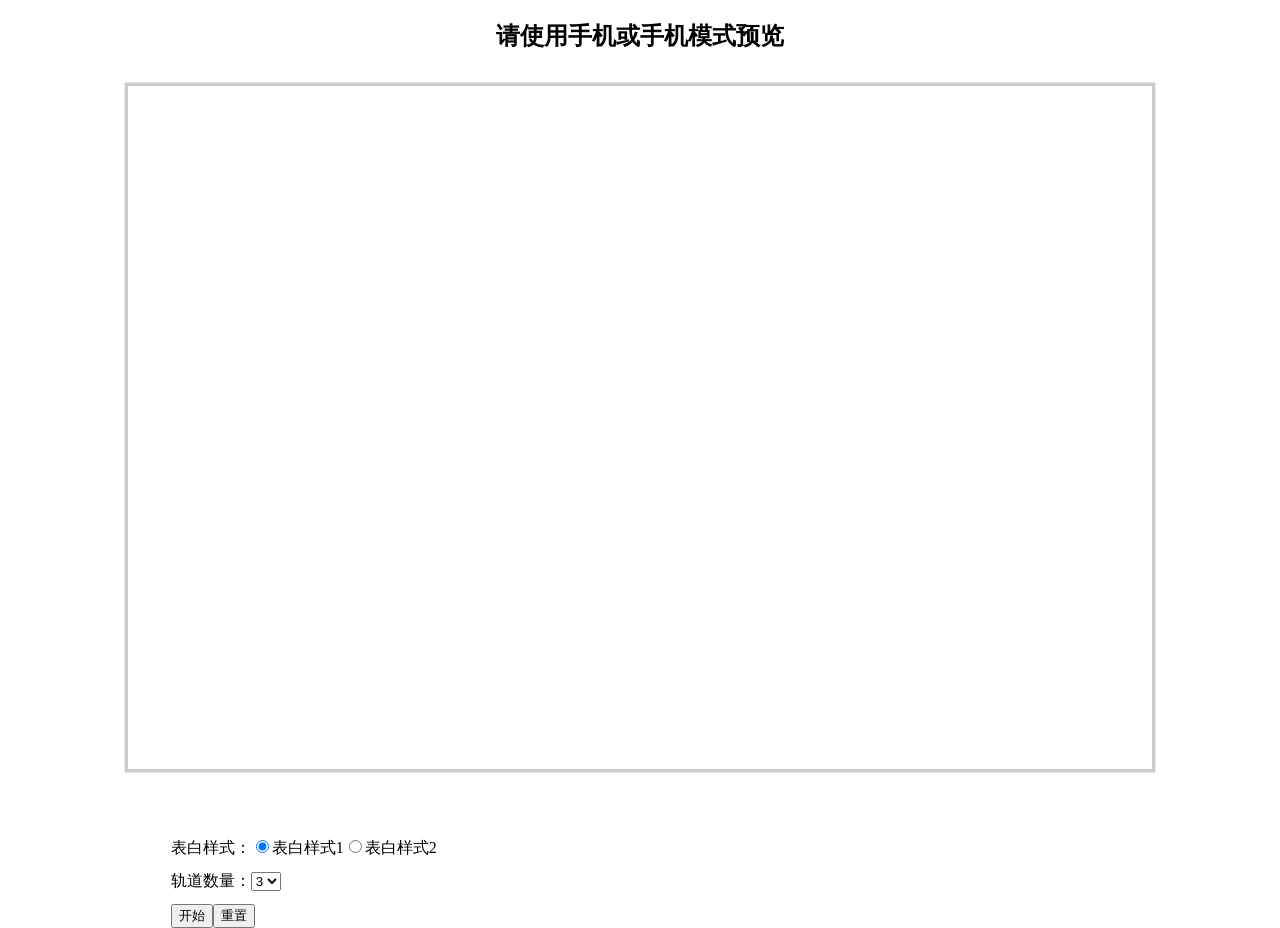
==== commit bf5d0a15: "done" ====
--- a/index.html
+++ b/index.html
@@ -1,20 +1,15 @@
 <!DOCTYPE html>
-<html lang="zh-CN">
+<html lang="en">
   <head>
-    <meta charset="utf-8">
-    <meta name="viewport" content="width=device-width,initial-scale=1">
-    <title>hu3dao的博客 | hu3dao的博客</title>
-    <meta name="description" content="A VitePress site">
-    <link rel="stylesheet" href="/assets/style.5b69cde8.css">
-    <link rel="modulepreload" href="/assets/app.954d99f1.js">
-    <link rel="modulepreload" href="/assets/index.md.67ca9244.lean.js">
-    
-    <script id="check-dark-light">(()=>{const e=localStorage.getItem("vitepress-theme-appearance"),a=window.matchMedia("(prefers-color-scheme: dark)").matches;(!e||e==="auto"?a:e==="dark")&&document.documentElement.classList.add("dark")})();</script>
+    <meta charset="UTF-8" />
+    <link rel="icon" type="image/svg+xml" href="/vite.svg" />
+    <meta name="viewport" content="width=device-width, initial-scale=1.0" />
+    <title>Vite + Vue + TS</title>
+    <script type="module" crossorigin src="/assets/index.be3df23a.js"></script>
+    <link rel="stylesheet" href="/assets/index.95c31c23.css">
   </head>
   <body>
-    <div id="app"><div class="Layout" data-v-ca9ccb7e><!--[--><!--]--><!--[--><span tabindex="-1" data-v-151f2593></span><a href="#VPContent" class="VPSkipLink visually-hidden" data-v-151f2593> Skip to content </a><!--]--><!----><header class="VPNav no-sidebar" data-v-ca9ccb7e data-v-a71a30f1><div class="VPNavBar" data-v-a71a30f1 data-v-a35e6f52><div class="container" data-v-a35e6f52><div class="VPNavBarTitle" data-v-a35e6f52 data-v-d5925166><a class="title" href="/" data-v-d5925166><!--[--><!--]--><!--[--><img class="VPImage logo" src="/logo.svg" data-v-e13a1912><!--]--><!--[-->hu3dao的博客<!--]--><!--[--><!--]--></a></div><div class="content" data-v-a35e6f52><!--[--><!--]--><!----><nav aria-labelledby="main-nav-aria-label" class="VPNavBarMenu menu" data-v-a35e6f52 data-v-f83db6ba><span id="main-nav-aria-label" class="visually-hidden" data-v-f83db6ba>Main Navigation</span><!--[--><!--[--><a class="VPLink link VPNavBarMenuLink active" href="/" data-v-f83db6ba data-v-47a2263e data-v-3c355974><!--[-->首页<!--]--><!----></a><!--]--><!--[--><a class="VPLink link VPNavBarMenuLink" href="/article/" data-v-f83db6ba data-v-47a2263e data-v-3c355974><!--[-->我的笔记<!--]--><!----></a><!--]--><!--[--><a class="VPLink link VPNavBarMenuLink" href="/about/" data-v-f83db6ba data-v-47a2263e data-v-3c355974><!--[-->关于<!--]--><!----></a><!--]--><!--]--></nav><!----><div class="VPNavBarAppearance appearance" data-v-a35e6f52 data-v-a3e7452b><button class="VPSwitch VPSwitchAppearance" type="button" role="switch" aria-label="toggle dark mode" data-v-a3e7452b data-v-968780f1 data-v-086e8519><span class="check" data-v-086e8519><span class="icon" data-v-086e8519><!--[--><svg xmlns="http://www.w3.org/2000/svg" aria-hidden="true" focusable="false" viewbox="0 0 24 24" class="sun" data-v-968780f1><path d="M12,18c-3.3,0-6-2.7-6-6s2.7-6,6-6s6,2.7,6,6S15.3,18,12,18zM12,8c-2.2,0-4,1.8-4,4c0,2.2,1.8,4,4,4c2.2,0,4-1.8,4-4C16,9.8,14.2,8,12,8z"></path><path d="M12,4c-0.6,0-1-0.4-1-1V1c0-0.6,0.4-1,1-1s1,0.4,1,1v2C13,3.6,12.6,4,12,4z"></path><path d="M12,24c-0.6,0-1-0.4-1-1v-2c0-0.6,0.4-1,1-1s1,0.4,1,1v2C13,23.6,12.6,24,12,24z"></path><path d="M5.6,6.6c-0.3,0-0.5-0.1-0.7-0.3L3.5,4.9c-0.4-0.4-0.4-1,0-1.4s1-0.4,1.4,0l1.4,1.4c0.4,0.4,0.4,1,0,1.4C6.2,6.5,5.9,6.6,5.6,6.6z"></path><path d="M19.8,20.8c-0.3,0-0.5-0.1-0.7-0.3l-1.4-1.4c-0.4-0.4-0.4-1,0-1.4s1-0.4,1.4,0l1.4,1.4c0.4,0.4,0.4,1,0,1.4C20.3,20.7,20,20.8,19.8,20.8z"></path><path d="M3,13H1c-0.6,0-1-0.4-1-1s0.4-1,1-1h2c0.6,0,1,0.4,1,1S3.6,13,3,13z"></path><path d="M23,13h-2c-0.6,0-1-0.4-1-1s0.4-1,1-1h2c0.6,0,1,0.4,1,1S23.6,13,23,13z"></path><path d="M4.2,20.8c-0.3,0-0.5-0.1-0.7-0.3c-0.4-0.4-0.4-1,0-1.4l1.4-1.4c0.4-0.4,1-0.4,1.4,0s0.4,1,0,1.4l-1.4,1.4C4.7,20.7,4.5,20.8,4.2,20.8z"></path><path d="M18.4,6.6c-0.3,0-0.5-0.1-0.7-0.3c-0.4-0.4-0.4-1,0-1.4l1.4-1.4c0.4-0.4,1-0.4,1.4,0s0.4,1,0,1.4l-1.4,1.4C18.9,6.5,18.6,6.6,18.4,6.6z"></path></svg><svg xmlns="http://www.w3.org/2000/svg" aria-hidden="true" focusable="false" viewbox="0 0 24 24" class="moon" data-v-968780f1><path d="M12.1,22c-0.3,0-0.6,0-0.9,0c-5.5-0.5-9.5-5.4-9-10.9c0.4-4.8,4.2-8.6,9-9c0.4,0,0.8,0.2,1,0.5c0.2,0.3,0.2,0.8-0.1,1.1c-2,2.7-1.4,6.4,1.3,8.4c2.1,1.6,5,1.6,7.1,0c0.3-0.2,0.7-0.3,1.1-0.1c0.3,0.2,0.5,0.6,0.5,1c-0.2,2.7-1.5,5.1-3.6,6.8C16.6,21.2,14.4,22,12.1,22zM9.3,4.4c-2.9,1-5,3.6-5.2,6.8c-0.4,4.4,2.8,8.3,7.2,8.7c2.1,0.2,4.2-0.4,5.8-1.8c1.1-0.9,1.9-2.1,2.4-3.4c-2.5,0.9-5.3,0.5-7.5-1.1C9.2,11.4,8.1,7.7,9.3,4.4z"></path></svg><!--]--></span></span></button></div><div class="VPSocialLinks VPNavBarSocialLinks social-links" data-v-a35e6f52 data-v-738bef5a data-v-f6988cfb><!--[--><a class="VPSocialLink" href="https://github.com/hu3dao" target="_blank" rel="noopener" data-v-f6988cfb data-v-e57698f6><svg role="img" viewBox="0 0 24 24" xmlns="http://www.w3.org/2000/svg"><title>GitHub</title><path d="M12 .297c-6.63 0-12 5.373-12 12 0 5.303 3.438 9.8 8.205 11.385.6.113.82-.258.82-.577 0-.285-.01-1.04-.015-2.04-3.338.724-4.042-1.61-4.042-1.61C4.422 18.07 3.633 17.7 3.633 17.7c-1.087-.744.084-.729.084-.729 1.205.084 1.838 1.236 1.838 1.236 1.07 1.835 2.809 1.305 3.495.998.108-.776.417-1.305.76-1.605-2.665-.3-5.466-1.332-5.466-5.93 0-1.31.465-2.38 1.235-3.22-.135-.303-.54-1.523.105-3.176 0 0 1.005-.322 3.3 1.23.96-.267 1.98-.399 3-.405 1.02.006 2.04.138 3 .405 2.28-1.552 3.285-1.23 3.285-1.23.645 1.653.24 2.873.12 3.176.765.84 1.23 1.91 1.23 3.22 0 4.61-2.805 5.625-5.475 5.92.42.36.81 1.096.81 2.22 0 1.606-.015 2.896-.015 3.286 0 .315.21.69.825.57C20.565 22.092 24 17.592 24 12.297c0-6.627-5.373-12-12-12"/></svg></a><a class="VPSocialLink" href="https://juejin.cn/user/2621662810352423" target="_blank" rel="noopener" data-v-f6988cfb data-v-e57698f6><svg t="1660906148499" class="icon" viewBox="0 0 1024 1024" version="1.1" xmlns="http://www.w3.org/2000/svg" p-id="1690" width="16" height="16"><title>掘金</title><path d="M465.189 161.792c-22.967 18.14-44.325 35.109-47.397 37.742l-5.851 4.68 10.971 8.632c5.998 4.827 11.85 9.508 13.02 10.532 1.17 1.024 17.993 14.336 37.156 29.696l34.962 27.795 5.267-3.95c2.925-2.194 23.259-18.432 45.348-35.986 21.943-17.555 41.253-32.768 42.716-33.646 1.609-1.024 2.779-2.194 2.779-2.78 0-0.438-9.655-8.63-21.504-17.846-11.995-9.363-22.674-17.847-23.845-18.871-15.945-13.02-49.737-39.059-50.76-39.059-0.586 0.147-19.896 14.922-42.862 33.061z m233.325 180.37C507.465 493.275 508.928 492.105 505.417 489.911c-3.072-1.902-11.556-8.485-64.073-50.03-9.07-7.168-18.578-14.775-21.358-16.823-2.78-2.194-8.777-6.875-13.312-10.532-4.68-3.657-10.679-8.339-13.312-10.533-13.165-10.24-71.095-56.027-102.107-80.457-5.852-4.681-11.41-8.485-12.142-8.485-0.731 0-10.971 7.754-22.674 17.116-11.703 9.508-22.674 18.286-24.284 19.456-1.755 1.17-5.12 3.95-7.46 6.144-2.34 2.34-4.828 4.096-5.413 4.096-3.072 0-0.731 3.072 6.437 8.777 4.096 3.218 8.777 6.875 10.094 8.046 1.316 1.024 10.24 8.045 19.748 15.506s23.26 18.286 30.428 23.99c19.31 15.215 31.89 25.308 127.853 101.084 47.836 37.742 88.796 69.779 90.844 71.095 3.657 2.487 3.95 2.487 7.46-0.292a1041.42 1041.42 0 0 0 16.092-12.727c6.875-5.413 14.775-11.703 17.554-13.897 30.135-23.699 80.018-63.05 81.774-64.512 1.17-1.024 12.434-9.802 24.868-19.603s37.888-29.696 56.32-44.324c18.579-14.629 46.227-36.425 61.733-48.567 15.506-12.142 27.794-22.528 27.502-23.26-0.878-1.17-57.637-47.104-59.978-48.274-0.731-0.439-18.578 12.727-39.497 29.257z" fill="#006CFF" p-id="1691"></path><path d="M57.93 489.326c-15.215 12.288-28.527 23.405-29.697 24.576-2.34 2.194-5.412-0.44 80.018 66.852 33.207 26.185 32.622 25.747 57.637 45.495 10.386 8.192 36.279 28.672 57.783 45.495 38.18 30.135 44.91 35.401 52.663 41.545 2.048 1.756 22.967 18.14 46.372 36.572 23.26 18.432 74.167 58.514 112.933 89.088 38.912 30.573 71.095 55.734 71.826 56.027 0.732 0.293 7.46-4.389 14.921-10.386 21.797-16.97 90.259-70.949 101.523-79.872 5.705-4.535 12.873-10.24 15.945-12.58 3.072-2.488 6.436-5.12 7.314-5.852 0.878-0.878 11.85-9.509 24.283-19.31 20.773-16.091 59.1-46.226 64.366-50.615 1.17-1.024 5.12-4.096 8.777-6.875 3.657-2.78 7.9-6.29 9.509-7.607 1.609-1.317 14.775-11.703 29.257-23.113 29.11-22.82 42.277-33.207 88.503-69.632 17.262-13.605 32.475-25.454 33.646-26.478 2.486-2.048 31.451-24.869 44.617-35.255 4.827-3.657 9.07-7.168 9.508-7.607 0.44-0.585 5.998-4.827 12.435-9.8 6.436-4.828 13.165-10.24 15.067-11.85l3.365-2.926-9.948-7.753c-5.412-4.388-10.24-8.192-10.679-8.63-1.17-1.317-22.381-18.433-30.135-24.284-3.95-3.072-7.314-5.998-7.606-6.73-1.317-3.071-6.73 0.147-29.258 17.994-13.458 10.532-25.746 20.187-27.355 21.504-1.61 1.463-10.533 8.338-19.749 15.652-9.216 7.168-17.115 13.459-17.554 13.898-0.439 0.438-6.583 5.412-13.897 10.971-7.168 5.559-15.214 11.703-17.7 13.75-4.974 4.097-5.413 4.39-20.334 16.239-5.56 4.388-11.264 8.777-12.435 9.8-1.17 1.025-20.333 16.092-42.422 33.354-22.09 17.408-41.546 32.768-43.155 34.084-1.609 1.463-14.482 11.557-28.525 22.528s-40.814 32.037-59.539 46.812c-18.578 14.775-42.276 33.353-52.516 41.399s-23.26 18.285-28.965 22.82l-10.386 8.339-4.389-3.072c-2.34-1.756-4.68-3.511-5.12-3.95-0.439-0.439-4.973-4.096-10.24-8.046-11.849-9.216-14.482-11.264-16.676-13.166-0.878-0.877-4.243-3.51-7.46-5.851-3.22-2.487-6.145-4.681-6.584-5.12-0.439-0.439-6.875-5.705-14.482-11.703-7.607-5.851-14.921-11.556-16.091-12.58-1.317-1.17-17.116-13.605-35.255-27.795-17.993-14.19-35.109-27.648-38.035-29.842-5.705-4.681-33.499-26.624-125.074-98.743-34.523-27.209-72.704-57.344-84.846-66.852-49.737-39.498-55.15-43.594-56.905-43.447-0.877 0-14.043 10.24-29.257 22.528z" fill="#006CFF" p-id="1692"></path></svg></a><!--]--></div><div class="VPFlyout VPNavBarExtra extra" data-v-a35e6f52 data-v-e89b88d7 data-v-6ffb57d3><button type="button" class="button" aria-haspopup="true" aria-expanded="false" aria-label="extra navigation" data-v-6ffb57d3><svg xmlns="http://www.w3.org/2000/svg" aria-hidden="true" focusable="false" viewbox="0 0 24 24" class="icon" data-v-6ffb57d3><circle cx="12" cy="12" r="2"></circle><circle cx="19" cy="12" r="2"></circle><circle cx="5" cy="12" r="2"></circle></svg></button><div class="menu" data-v-6ffb57d3><div class="VPMenu" data-v-6ffb57d3 data-v-1c5d0cfc><!----><!--[--><!--[--><!----><div class="group" data-v-e89b88d7><div class="item appearance" data-v-e89b88d7><p class="label" data-v-e89b88d7>Appearance</p><div class="appearance-action" data-v-e89b88d7><button class="VPSwitch VPSwitchAppearance" type="button" role="switch" aria-label="toggle dark mode" data-v-e89b88d7 data-v-968780f1 data-v-086e8519><span class="check" data-v-086e8519><span class="icon" data-v-086e8519><!--[--><svg xmlns="http://www.w3.org/2000/svg" aria-hidden="true" focusable="false" viewbox="0 0 24 24" class="sun" data-v-968780f1><path d="M12,18c-3.3,0-6-2.7-6-6s2.7-6,6-6s6,2.7,6,6S15.3,18,12,18zM12,8c-2.2,0-4,1.8-4,4c0,2.2,1.8,4,4,4c2.2,0,4-1.8,4-4C16,9.8,14.2,8,12,8z"></path><path d="M12,4c-0.6,0-1-0.4-1-1V1c0-0.6,0.4-1,1-1s1,0.4,1,1v2C13,3.6,12.6,4,12,4z"></path><path d="M12,24c-0.6,0-1-0.4-1-1v-2c0-0.6,0.4-1,1-1s1,0.4,1,1v2C13,23.6,12.6,24,12,24z"></path><path d="M5.6,6.6c-0.3,0-0.5-0.1-0.7-0.3L3.5,4.9c-0.4-0.4-0.4-1,0-1.4s1-0.4,1.4,0l1.4,1.4c0.4,0.4,0.4,1,0,1.4C6.2,6.5,5.9,6.6,5.6,6.6z"></path><path d="M19.8,20.8c-0.3,0-0.5-0.1-0.7-0.3l-1.4-1.4c-0.4-0.4-0.4-1,0-1.4s1-0.4,1.4,0l1.4,1.4c0.4,0.4,0.4,1,0,1.4C20.3,20.7,20,20.8,19.8,20.8z"></path><path d="M3,13H1c-0.6,0-1-0.4-1-1s0.4-1,1-1h2c0.6,0,1,0.4,1,1S3.6,13,3,13z"></path><path d="M23,13h-2c-0.6,0-1-0.4-1-1s0.4-1,1-1h2c0.6,0,1,0.4,1,1S23.6,13,23,13z"></path><path d="M4.2,20.8c-0.3,0-0.5-0.1-0.7-0.3c-0.4-0.4-0.4-1,0-1.4l1.4-1.4c0.4-0.4,1-0.4,1.4,0s0.4,1,0,1.4l-1.4,1.4C4.7,20.7,4.5,20.8,4.2,20.8z"></path><path d="M18.4,6.6c-0.3,0-0.5-0.1-0.7-0.3c-0.4-0.4-0.4-1,0-1.4l1.4-1.4c0.4-0.4,1-0.4,1.4,0s0.4,1,0,1.4l-1.4,1.4C18.9,6.5,18.6,6.6,18.4,6.6z"></path></svg><svg xmlns="http://www.w3.org/2000/svg" aria-hidden="true" focusable="false" viewbox="0 0 24 24" class="moon" data-v-968780f1><path d="M12.1,22c-0.3,0-0.6,0-0.9,0c-5.5-0.5-9.5-5.4-9-10.9c0.4-4.8,4.2-8.6,9-9c0.4,0,0.8,0.2,1,0.5c0.2,0.3,0.2,0.8-0.1,1.1c-2,2.7-1.4,6.4,1.3,8.4c2.1,1.6,5,1.6,7.1,0c0.3-0.2,0.7-0.3,1.1-0.1c0.3,0.2,0.5,0.6,0.5,1c-0.2,2.7-1.5,5.1-3.6,6.8C16.6,21.2,14.4,22,12.1,22zM9.3,4.4c-2.9,1-5,3.6-5.2,6.8c-0.4,4.4,2.8,8.3,7.2,8.7c2.1,0.2,4.2-0.4,5.8-1.8c1.1-0.9,1.9-2.1,2.4-3.4c-2.5,0.9-5.3,0.5-7.5-1.1C9.2,11.4,8.1,7.7,9.3,4.4z"></path></svg><!--]--></span></span></button></div></div></div><div class="group" data-v-e89b88d7><div class="item social-links" data-v-e89b88d7><div class="VPSocialLinks social-links-list" data-v-e89b88d7 data-v-f6988cfb><!--[--><a class="VPSocialLink" href="https://github.com/hu3dao" target="_blank" rel="noopener" data-v-f6988cfb data-v-e57698f6><svg role="img" viewBox="0 0 24 24" xmlns="http://www.w3.org/2000/svg"><title>GitHub</title><path d="M12 .297c-6.63 0-12 5.373-12 12 0 5.303 3.438 9.8 8.205 11.385.6.113.82-.258.82-.577 0-.285-.01-1.04-.015-2.04-3.338.724-4.042-1.61-4.042-1.61C4.422 18.07 3.633 17.7 3.633 17.7c-1.087-.744.084-.729.084-.729 1.205.084 1.838 1.236 1.838 1.236 1.07 1.835 2.809 1.305 3.495.998.108-.776.417-1.305.76-1.605-2.665-.3-5.466-1.332-5.466-5.93 0-1.31.465-2.38 1.235-3.22-.135-.303-.54-1.523.105-3.176 0 0 1.005-.322 3.3 1.23.96-.267 1.98-.399 3-.405 1.02.006 2.04.138 3 .405 2.28-1.552 3.285-1.23 3.285-1.23.645 1.653.24 2.873.12 3.176.765.84 1.23 1.91 1.23 3.22 0 4.61-2.805 5.625-5.475 5.92.42.36.81 1.096.81 2.22 0 1.606-.015 2.896-.015 3.286 0 .315.21.69.825.57C20.565 22.092 24 17.592 24 12.297c0-6.627-5.373-12-12-12"/></svg></a><a class="VPSocialLink" href="https://juejin.cn/user/2621662810352423" target="_blank" rel="noopener" data-v-f6988cfb data-v-e57698f6><svg t="1660906148499" class="icon" viewBox="0 0 1024 1024" version="1.1" xmlns="http://www.w3.org/2000/svg" p-id="1690" width="16" height="16"><title>掘金</title><path d="M465.189 161.792c-22.967 18.14-44.325 35.109-47.397 37.742l-5.851 4.68 10.971 8.632c5.998 4.827 11.85 9.508 13.02 10.532 1.17 1.024 17.993 14.336 37.156 29.696l34.962 27.795 5.267-3.95c2.925-2.194 23.259-18.432 45.348-35.986 21.943-17.555 41.253-32.768 42.716-33.646 1.609-1.024 2.779-2.194 2.779-2.78 0-0.438-9.655-8.63-21.504-17.846-11.995-9.363-22.674-17.847-23.845-18.871-15.945-13.02-49.737-39.059-50.76-39.059-0.586 0.147-19.896 14.922-42.862 33.061z m233.325 180.37C507.465 493.275 508.928 492.105 505.417 489.911c-3.072-1.902-11.556-8.485-64.073-50.03-9.07-7.168-18.578-14.775-21.358-16.823-2.78-2.194-8.777-6.875-13.312-10.532-4.68-3.657-10.679-8.339-13.312-10.533-13.165-10.24-71.095-56.027-102.107-80.457-5.852-4.681-11.41-8.485-12.142-8.485-0.731 0-10.971 7.754-22.674 17.116-11.703 9.508-22.674 18.286-24.284 19.456-1.755 1.17-5.12 3.95-7.46 6.144-2.34 2.34-4.828 4.096-5.413 4.096-3.072 0-0.731 3.072 6.437 8.777 4.096 3.218 8.777 6.875 10.094 8.046 1.316 1.024 10.24 8.045 19.748 15.506s23.26 18.286 30.428 23.99c19.31 15.215 31.89 25.308 127.853 101.084 47.836 37.742 88.796 69.779 90.844 71.095 3.657 2.487 3.95 2.487 7.46-0.292a1041.42 1041.42 0 0 0 16.092-12.727c6.875-5.413 14.775-11.703 17.554-13.897 30.135-23.699 80.018-63.05 81.774-64.512 1.17-1.024 12.434-9.802 24.868-19.603s37.888-29.696 56.32-44.324c18.579-14.629 46.227-36.425 61.733-48.567 15.506-12.142 27.794-22.528 27.502-23.26-0.878-1.17-57.637-47.104-59.978-48.274-0.731-0.439-18.578 12.727-39.497 29.257z" fill="#006CFF" p-id="1691"></path><path d="M57.93 489.326c-15.215 12.288-28.527 23.405-29.697 24.576-2.34 2.194-5.412-0.44 80.018 66.852 33.207 26.185 32.622 25.747 57.637 45.495 10.386 8.192 36.279 28.672 57.783 45.495 38.18 30.135 44.91 35.401 52.663 41.545 2.048 1.756 22.967 18.14 46.372 36.572 23.26 18.432 74.167 58.514 112.933 89.088 38.912 30.573 71.095 55.734 71.826 56.027 0.732 0.293 7.46-4.389 14.921-10.386 21.797-16.97 90.259-70.949 101.523-79.872 5.705-4.535 12.873-10.24 15.945-12.58 3.072-2.488 6.436-5.12 7.314-5.852 0.878-0.878 11.85-9.509 24.283-19.31 20.773-16.091 59.1-46.226 64.366-50.615 1.17-1.024 5.12-4.096 8.777-6.875 3.657-2.78 7.9-6.29 9.509-7.607 1.609-1.317 14.775-11.703 29.257-23.113 29.11-22.82 42.277-33.207 88.503-69.632 17.262-13.605 32.475-25.454 33.646-26.478 2.486-2.048 31.451-24.869 44.617-35.255 4.827-3.657 9.07-7.168 9.508-7.607 0.44-0.585 5.998-4.827 12.435-9.8 6.436-4.828 13.165-10.24 15.067-11.85l3.365-2.926-9.948-7.753c-5.412-4.388-10.24-8.192-10.679-8.63-1.17-1.317-22.381-18.433-30.135-24.284-3.95-3.072-7.314-5.998-7.606-6.73-1.317-3.071-6.73 0.147-29.258 17.994-13.458 10.532-25.746 20.187-27.355 21.504-1.61 1.463-10.533 8.338-19.749 15.652-9.216 7.168-17.115 13.459-17.554 13.898-0.439 0.438-6.583 5.412-13.897 10.971-7.168 5.559-15.214 11.703-17.7 13.75-4.974 4.097-5.413 4.39-20.334 16.239-5.56 4.388-11.264 8.777-12.435 9.8-1.17 1.025-20.333 16.092-42.422 33.354-22.09 17.408-41.546 32.768-43.155 34.084-1.609 1.463-14.482 11.557-28.525 22.528s-40.814 32.037-59.539 46.812c-18.578 14.775-42.276 33.353-52.516 41.399s-23.26 18.285-28.965 22.82l-10.386 8.339-4.389-3.072c-2.34-1.756-4.68-3.511-5.12-3.95-0.439-0.439-4.973-4.096-10.24-8.046-11.849-9.216-14.482-11.264-16.676-13.166-0.878-0.877-4.243-3.51-7.46-5.851-3.22-2.487-6.145-4.681-6.584-5.12-0.439-0.439-6.875-5.705-14.482-11.703-7.607-5.851-14.921-11.556-16.091-12.58-1.317-1.17-17.116-13.605-35.255-27.795-17.993-14.19-35.109-27.648-38.035-29.842-5.705-4.681-33.499-26.624-125.074-98.743-34.523-27.209-72.704-57.344-84.846-66.852-49.737-39.498-55.15-43.594-56.905-43.447-0.877 0-14.043 10.24-29.257 22.528z" fill="#006CFF" p-id="1692"></path></svg></a><!--]--></div></div></div><!--]--><!--]--></div></div></div><!--[--><!--]--><button type="button" class="VPNavBarHamburger hamburger" aria-label="mobile navigation" aria-expanded="false" aria-controls="VPNavScreen" data-v-a35e6f52 data-v-e5dd9c1c><span class="container" data-v-e5dd9c1c><span class="top" data-v-e5dd9c1c></span><span class="middle" data-v-e5dd9c1c></span><span class="bottom" data-v-e5dd9c1c></span></span></button></div></div></div><!----></header><!----><!----><div class="VPContent is-home" id="VPContent" data-v-ca9ccb7e data-v-8af69dc9><div class="VPHome" data-v-8af69dc9 data-v-1db23833><!--[--><!--]--><div class="VPHero VPHomeHero" data-v-1db23833 data-v-923ba72e><div class="container" data-v-923ba72e><div class="main" data-v-923ba72e><h1 class="name" data-v-923ba72e><span class="clip" data-v-923ba72e>Blog</span></h1><p class="text" data-v-923ba72e>一个还不错的博客</p><p class="tagline" data-v-923ba72e>前端打工人的学习记录博客</p><div class="actions" data-v-923ba72e><!--[--><div class="action" data-v-923ba72e><a class="VPButton medium brand" href="/test.html" data-v-923ba72e data-v-53dbb8eb>Get Started</a></div><div class="action" data-v-923ba72e><a class="VPButton medium alt" href="https://github.com/hu3dao" target="_blank" rel="noreferrer" data-v-923ba72e data-v-53dbb8eb>View on GitHub</a></div><!--]--></div></div><!----></div></div><!--[--><!--]--><!--[--><!--]--><div class="VPFeatures VPHomeFeatures" data-v-1db23833 data-v-6a6451ec><div class="container" data-v-6a6451ec><div class="items" data-v-6a6451ec><!--[--><div class="grid-3 item" data-v-6a6451ec><article class="VPFeature" data-v-6a6451ec data-v-d99b2f77><div class="icon" data-v-d99b2f77>⚡️</div><h2 class="title" data-v-d99b2f77>记录学习</h2><p class="details" data-v-d99b2f77>好记性不如烂笔头</p></article></div><div class="grid-3 item" data-v-6a6451ec><article class="VPFeature" data-v-6a6451ec data-v-d99b2f77><div class="icon" data-v-d99b2f77>🖖</div><h2 class="title" data-v-d99b2f77>输出是检验学会的标准</h2><p class="details" data-v-d99b2f77>简单的过一遍会给自己一种我会了的错觉，深入的时候就会发现漏洞百出，当你能够把自己学习的内容汇总输出并能够让别人看懂学会，那你就是真的学会了</p></article></div><div class="grid-3 item" data-v-6a6451ec><article class="VPFeature" data-v-6a6451ec data-v-d99b2f77><div class="icon" data-v-d99b2f77>🛠️</div><h2 class="title" data-v-d99b2f77>造个小轮子</h2><p class="details" data-v-d99b2f77>不管是大轮子还是小轮子，能解决问题的就是好轮子，既是学习成果的展示还能取悦自己</p></article></div><!--]--></div></div></div><!--[--><!--]--><div style="position:relative;" data-v-1db23833><div></div></div></div></div><!----><!--[--><!--]--></div></div>
-    <script>__VP_HASH_MAP__ = JSON.parse("{\"about_index.md\":\"00d6a825\",\"article_index.md\":\"3846631f\",\"article_js_advanced.md\":\"ca454862\",\"article_js_basic.md\":\"0abc18f2\",\"article_wheel_danmaku.md\":\"8369006c\",\"article_wheel_scroll-view.md\":\"488a7ce7\",\"article_wheel_vue3-demo.md\":\"620559a5\",\"index.md\":\"67ca9244\",\"test.md\":\"23e6969a\"}")</script>
-    <script type="module" async src="/assets/app.954d99f1.js"></script>
+    <div id="app"></div>
     
   </body>
-</html>+</html>
--- a/assets/index.95c31c23.css
+++ b/assets/index.95c31c23.css
@@ -0,0 +1 @@
+html,body,#app{height:100%;width:100%;margin:0;padding:0}*{box-sizing:border-box}.danmu[data-v-c706d3ec]{position:relative;z-index:2;font-size:4.26667vw;font-weight:700;height:10.66667vw;display:flex;align-items:center}.danmu img[data-v-c706d3ec]{width:8vw;height:8vw;border-radius:4vw}.danmu .test[data-v-c706d3ec]{display:flex;align-items:center}h2[data-v-32accf06]{text-align:center}.danmu-wrapper[data-v-32accf06]{position:relative;margin:2.66667vw auto;width:80vw;height:53.33333vw;overflow:hidden;box-shadow:0 0 0 .26667vw #ccc}.tools[data-v-32accf06]{padding:2.66667vw 0 0 13.33333vw}
